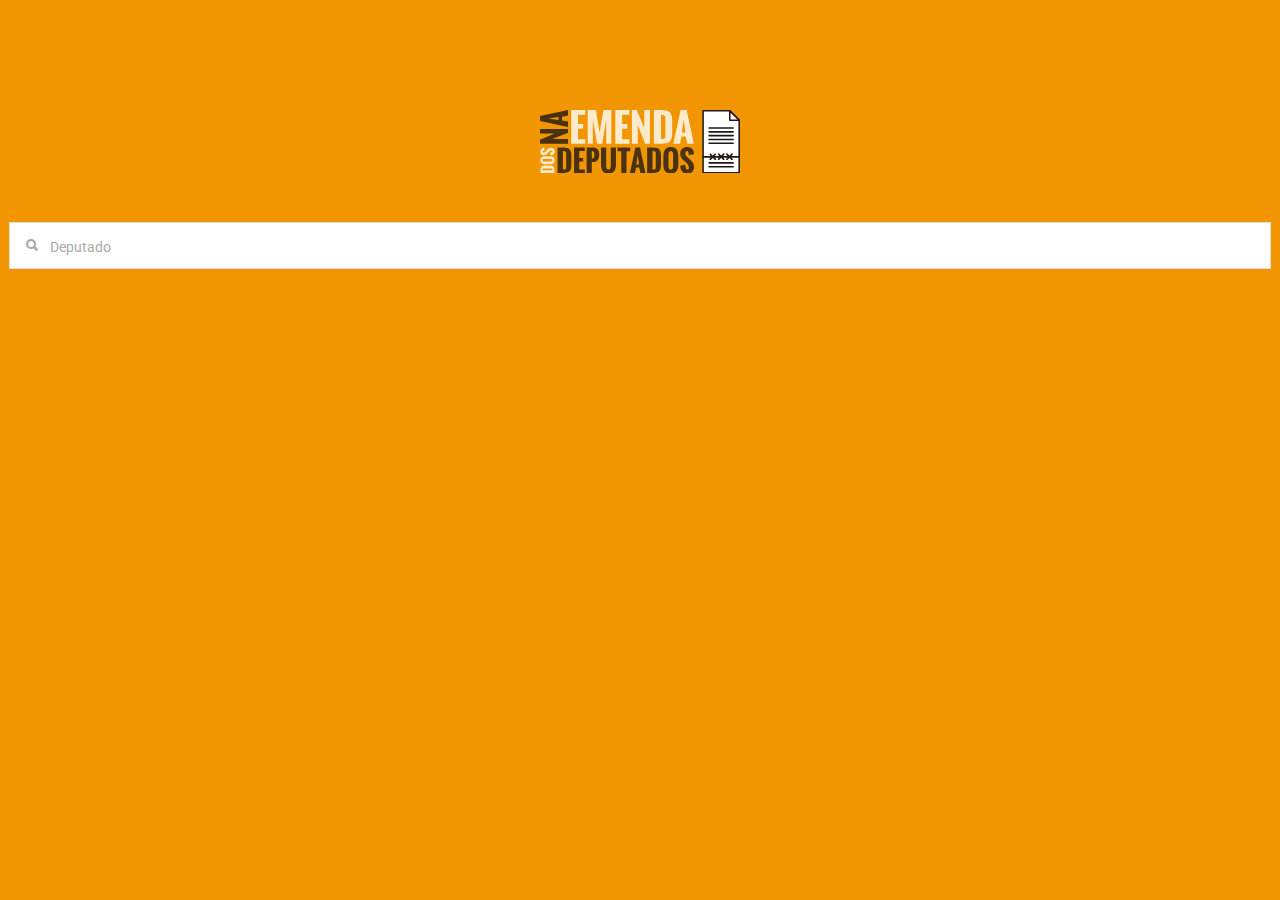
==== index.html @ 69b8b3ae "Deploy app on gh-pages" ====
<!DOCTYPE html>
<html>
  <head>
    <meta charset="utf-8">
    <meta name="viewport" content="initial-scale=1, maximum-scale=1, user-scalable=no, width=device-width">
    <title>Na Emenda do Deputado</title>

    <link href="lib/ionic/css/ionic.css" rel="stylesheet">
    <link href="css/style.css" rel="stylesheet">
    <link href="https://fonts.googleapis.com/css?family=Roboto%3A400%2C700%2C300" rel="stylesheet" type="text/css">

    <!-- IF using Sass (run gulp sass first), then uncomment below and remove the CSS includes above
    <link href="css/ionic.app.css" rel="stylesheet">
    -->

    <!-- ionic/angularjs js -->
    <script src="lib/ionic/js/ionic.bundle.js"></script>

    <!-- cordova script (this will be a 404 during development) -->
    <script src="cordova.js"></script>

    <!-- your app's js -->
    <script src="js/app.js"></script>
    <script src="js/controllers.js"></script>
  </head>

  <body ng-app="emenda">
    <ion-nav-view></ion-nav-view>
  </body>
</html>
---- lib/ionic/css/ionic.css ----
@charset "UTF-8";
/*!
 * Copyright 2015 Drifty Co.
 * http://drifty.com/
 *
 * Ionic, v1.2.4
 * A powerful HTML5 mobile app framework.
 * http://ionicframework.com/
 *
 * By @maxlynch, @benjsperry, @adamdbradley <3
 *
 * Licensed under the MIT license. Please see LICENSE for more information.
 *
 */
/*!
  Ionicons, v2.0.1
  Created by Ben Sperry for the Ionic Framework, http://ionicons.com/
  https://twitter.com/benjsperry  https://twitter.com/ionicframework
  MIT License: https://github.com/driftyco/ionicons

  Android-style icons originally built by Google’s
  Material Design Icons: https://github.com/google/material-design-icons
  used under CC BY http://creativecommons.org/licenses/by/4.0/
  Modified icons to fit ionicon’s grid from original.
*/
@font-face {
  font-family: "Ionicons";
  src: url("../fonts/ionicons.eot?v=2.0.1");
  src: url("../fonts/ionicons.eot?v=2.0.1#iefix") format("embedded-opentype"), url("../fonts/ionicons.ttf?v=2.0.1") format("truetype"), url("../fonts/ionicons.woff?v=2.0.1") format("woff"), url("../fonts/ionicons.woff") format("woff"), url("../fonts/ionicons.svg?v=2.0.1#Ionicons") format("svg");
  font-weight: normal;
  font-style: normal; }

.ion, .ionicons,
.ion-alert:before,
.ion-alert-circled:before,
.ion-android-add:before,
.ion-android-add-circle:before,
.ion-android-alarm-clock:before,
.ion-android-alert:before,
.ion-android-apps:before,
.ion-android-archive:before,
.ion-android-arrow-back:before,
.ion-android-arrow-down:before,
.ion-android-arrow-dropdown:before,
.ion-android-arrow-dropdown-circle:before,
.ion-android-arrow-dropleft:before,
.ion-android-arrow-dropleft-circle:before,
.ion-android-arrow-dropright:before,
.ion-android-arrow-dropright-circle:before,
.ion-android-arrow-dropup:before,
.ion-android-arrow-dropup-circle:before,
.ion-android-arrow-forward:before,
.ion-android-arrow-up:before,
.ion-android-attach:before,
.ion-android-bar:before,
.ion-android-bicycle:before,
.ion-android-boat:before,
.ion-android-bookmark:before,
.ion-android-bulb:before,
.ion-android-bus:before,
.ion-android-calendar:before,
.ion-android-call:before,
.ion-android-camera:before,
.ion-android-cancel:before,
.ion-android-car:before,
.ion-android-cart:before,
.ion-android-chat:before,
.ion-android-checkbox:before,
.ion-android-checkbox-blank:before,
.ion-android-checkbox-outline:before,
.ion-android-checkbox-outline-blank:before,
.ion-android-checkmark-circle:before,
.ion-android-clipboard:before,
.ion-android-close:before,
.ion-android-cloud:before,
.ion-android-cloud-circle:before,
.ion-android-cloud-done:before,
.ion-android-cloud-outline:before,
.ion-android-color-palette:before,
.ion-android-compass:before,
.ion-android-contact:before,
.ion-android-contacts:before,
.ion-android-contract:before,
.ion-android-create:before,
.ion-android-delete:before,
.ion-android-desktop:before,
.ion-android-document:before,
.ion-android-done:before,
.ion-android-done-all:before,
.ion-android-download:before,
.ion-android-drafts:before,
.ion-android-exit:before,
.ion-android-expand:before,
.ion-android-favorite:before,
.ion-android-favorite-outline:before,
.ion-android-film:before,
.ion-android-folder:before,
.ion-android-folder-open:before,
.ion-android-funnel:before,
.ion-android-globe:before,
.ion-android-hand:before,
.ion-android-hangout:before,
.ion-android-happy:before,
.ion-android-home:before,
.ion-android-image:before,
.ion-android-laptop:before,
.ion-android-list:before,
.ion-android-locate:before,
.ion-android-lock:before,
.ion-android-mail:before,
.ion-android-map:before,
.ion-android-menu:before,
.ion-android-microphone:before,
.ion-android-microphone-off:before,
.ion-android-more-horizontal:before,
.ion-android-more-vertical:before,
.ion-android-navigate:before,
.ion-android-notifications:before,
.ion-android-notifications-none:before,
.ion-android-notifications-off:before,
.ion-android-open:before,
.ion-android-options:before,
.ion-android-people:before,
.ion-android-person:before,
.ion-android-person-add:before,
.ion-android-phone-landscape:before,
.ion-android-phone-portrait:before,
.ion-android-pin:before,
.ion-android-plane:before,
.ion-android-playstore:before,
.ion-android-print:before,
.ion-android-radio-button-off:before,
.ion-android-radio-button-on:before,
.ion-android-refresh:before,
.ion-android-remove:before,
.ion-android-remove-circle:before,
.ion-android-restaurant:before,
.ion-android-sad:before,
.ion-android-search:before,
.ion-android-send:before,
.ion-android-settings:before,
.ion-android-share:before,
.ion-android-share-alt:before,
.ion-android-star:before,
.ion-android-star-half:before,
.ion-android-star-outline:before,
.ion-android-stopwatch:before,
.ion-android-subway:before,
.ion-android-sunny:before,
.ion-android-sync:before,
.ion-android-textsms:before,
.ion-android-time:before,
.ion-android-train:before,
.ion-android-unlock:before,
.ion-android-upload:before,
.ion-android-volume-down:before,
.ion-android-volume-mute:before,
.ion-android-volume-off:before,
.ion-android-volume-up:before,
.ion-android-walk:before,
.ion-android-warning:before,
.ion-android-watch:before,
.ion-android-wifi:before,
.ion-aperture:before,
.ion-archive:before,
.ion-arrow-down-a:before,
.ion-arrow-down-b:before,
.ion-arrow-down-c:before,
.ion-arrow-expand:before,
.ion-arrow-graph-down-left:before,
.ion-arrow-graph-down-right:before,
.ion-arrow-graph-up-left:before,
.ion-arrow-graph-up-right:before,
.ion-arrow-left-a:before,
.ion-arrow-left-b:before,
.ion-arrow-left-c:before,
.ion-arrow-move:before,
.ion-arrow-resize:before,
.ion-arrow-return-left:before,
.ion-arrow-return-right:before,
.ion-arrow-right-a:before,
.ion-arrow-right-b:before,
.ion-arrow-right-c:before,
.ion-arrow-shrink:before,
.ion-arrow-swap:before,
.ion-arrow-up-a:before,
.ion-arrow-up-b:before,
.ion-arrow-up-c:before,
.ion-asterisk:before,
.ion-at:before,
.ion-backspace:before,
.ion-backspace-outline:before,
.ion-bag:before,
.ion-battery-charging:before,
.ion-battery-empty:before,
.ion-battery-full:before,
.ion-battery-half:before,
.ion-battery-low:before,
.ion-beaker:before,
.ion-beer:before,
.ion-bluetooth:before,
.ion-bonfire:before,
.ion-bookmark:before,
.ion-bowtie:before,
.ion-briefcase:before,
.ion-bug:before,
.ion-calculator:before,
.ion-calendar:before,
.ion-camera:before,
.ion-card:before,
.ion-cash:before,
.ion-chatbox:before,
.ion-chatbox-working:before,
.ion-chatboxes:before,
.ion-chatbubble:before,
.ion-chatbubble-working:before,
.ion-chatbubbles:before,
.ion-checkmark:before,
.ion-checkmark-circled:before,
.ion-checkmark-round:before,
.ion-chevron-down:before,
.ion-chevron-left:before,
.ion-chevron-right:before,
.ion-chevron-up:before,
.ion-clipboard:before,
.ion-clock:before,
.ion-close:before,
.ion-close-circled:before,
.ion-close-round:before,
.ion-closed-captioning:before,
.ion-cloud:before,
.ion-code:before,
.ion-code-download:before,
.ion-code-working:before,
.ion-coffee:before,
.ion-compass:before,
.ion-compose:before,
.ion-connection-bars:before,
.ion-contrast:before,
.ion-crop:before,
.ion-cube:before,
.ion-disc:before,
.ion-document:before,
.ion-document-text:before,
.ion-drag:before,
.ion-earth:before,
.ion-easel:before,
.ion-edit:before,
.ion-egg:before,
.ion-eject:before,
.ion-email:before,
.ion-email-unread:before,
.ion-erlenmeyer-flask:before,
.ion-erlenmeyer-flask-bubbles:before,
.ion-eye:before,
.ion-eye-disabled:before,
.ion-female:before,
.ion-filing:before,
.ion-film-marker:before,
.ion-fireball:before,
.ion-flag:before,
.ion-flame:before,
.ion-flash:before,
.ion-flash-off:before,
.ion-folder:before,
.ion-fork:before,
.ion-fork-repo:before,
.ion-forward:before,
.ion-funnel:before,
.ion-gear-a:before,
.ion-gear-b:before,
.ion-grid:before,
.ion-hammer:before,
.ion-happy:before,
.ion-happy-outline:before,
.ion-headphone:before,
.ion-heart:before,
.ion-heart-broken:before,
.ion-help:before,
.ion-help-buoy:before,
.ion-help-circled:before,
.ion-home:before,
.ion-icecream:before,
.ion-image:before,
.ion-images:before,
.ion-information:before,
.ion-information-circled:before,
.ion-ionic:before,
.ion-ios-alarm:before,
.ion-ios-alarm-outline:before,
.ion-ios-albums:before,
.ion-ios-albums-outline:before,
.ion-ios-americanfootball:before,
.ion-ios-americanfootball-outline:before,
.ion-ios-analytics:before,
.ion-ios-analytics-outline:before,
.ion-ios-arrow-back:before,
.ion-ios-arrow-down:before,
.ion-ios-arrow-forward:before,
.ion-ios-arrow-left:before,
.ion-ios-arrow-right:before,
.ion-ios-arrow-thin-down:before,
.ion-ios-arrow-thin-left:before,
.ion-ios-arrow-thin-right:before,
.ion-ios-arrow-thin-up:before,
.ion-ios-arrow-up:before,
.ion-ios-at:before,
.ion-ios-at-outline:before,
.ion-ios-barcode:before,
.ion-ios-barcode-outline:before,
.ion-ios-baseball:before,
.ion-ios-baseball-outline:before,
.ion-ios-basketball:before,
.ion-ios-basketball-outline:before,
.ion-ios-bell:before,
.ion-ios-bell-outline:before,
.ion-ios-body:before,
.ion-ios-body-outline:before,
.ion-ios-bolt:before,
.ion-ios-bolt-outline:before,
.ion-ios-book:before,
.ion-ios-book-outline:before,
.ion-ios-bookmarks:before,
.ion-ios-bookmarks-outline:before,
.ion-ios-box:before,
.ion-ios-box-outline:before,
.ion-ios-briefcase:before,
.ion-ios-briefcase-outline:before,
.ion-ios-browsers:before,
.ion-ios-browsers-outline:before,
.ion-ios-calculator:before,
.ion-ios-calculator-outline:before,
.ion-ios-calendar:before,
.ion-ios-calendar-outline:before,
.ion-ios-camera:before,
.ion-ios-camera-outline:before,
.ion-ios-cart:before,
.ion-ios-cart-outline:before,
.ion-ios-chatboxes:before,
.ion-ios-chatboxes-outline:before,
.ion-ios-chatbubble:before,
.ion-ios-chatbubble-outline:before,
.ion-ios-checkmark:before,
.ion-ios-checkmark-empty:before,
.ion-ios-checkmark-outline:before,
.ion-ios-circle-filled:before,
.ion-ios-circle-outline:before,
.ion-ios-clock:before,
.ion-ios-clock-outline:before,
.ion-ios-close:before,
.ion-ios-close-empty:before,
.ion-ios-close-outline:before,
.ion-ios-cloud:before,
.ion-ios-cloud-download:before,
.ion-ios-cloud-download-outline:before,
.ion-ios-cloud-outline:before,
.ion-ios-cloud-upload:before,
.ion-ios-cloud-upload-outline:before,
.ion-ios-cloudy:before,
.ion-ios-cloudy-night:before,
.ion-ios-cloudy-night-outline:before,
.ion-ios-cloudy-outline:before,
.ion-ios-cog:before,
.ion-ios-cog-outline:before,
.ion-ios-color-filter:before,
.ion-ios-color-filter-outline:before,
.ion-ios-color-wand:before,
.ion-ios-color-wand-outline:before,
.ion-ios-compose:before,
.ion-ios-compose-outline:before,
.ion-ios-contact:before,
.ion-ios-contact-outline:before,
.ion-ios-copy:before,
.ion-ios-copy-outline:before,
.ion-ios-crop:before,
.ion-ios-crop-strong:before,
.ion-ios-download:before,
.ion-ios-download-outline:before,
.ion-ios-drag:before,
.ion-ios-email:before,
.ion-ios-email-outline:before,
.ion-ios-eye:before,
.ion-ios-eye-outline:before,
.ion-ios-fastforward:before,
.ion-ios-fastforward-outline:before,
.ion-ios-filing:before,
.ion-ios-filing-outline:before,
.ion-ios-film:before,
.ion-ios-film-outline:before,
.ion-ios-flag:before,
.ion-ios-flag-outline:before,
.ion-ios-flame:before,
.ion-ios-flame-outline:before,
.ion-ios-flask:before,
.ion-ios-flask-outline:before,
.ion-ios-flower:before,
.ion-ios-flower-outline:before,
.ion-ios-folder:before,
.ion-ios-folder-outline:before,
.ion-ios-football:before,
.ion-ios-football-outline:before,
.ion-ios-game-controller-a:before,
.ion-ios-game-controller-a-outline:before,
.ion-ios-game-controller-b:before,
.ion-ios-game-controller-b-outline:before,
.ion-ios-gear:before,
.ion-ios-gear-outline:before,
.ion-ios-glasses:before,
.ion-ios-glasses-outline:before,
.ion-ios-grid-view:before,
.ion-ios-grid-view-outline:before,
.ion-ios-heart:before,
.ion-ios-heart-outline:before,
.ion-ios-help:before,
.ion-ios-help-empty:before,
.ion-ios-help-outline:before,
.ion-ios-home:before,
.ion-ios-home-outline:before,
.ion-ios-infinite:before,
.ion-ios-infinite-outline:before,
.ion-ios-information:before,
.ion-ios-information-empty:before,
.ion-ios-information-outline:before,
.ion-ios-ionic-outline:before,
.ion-ios-keypad:before,
.ion-ios-keypad-outline:before,
.ion-ios-lightbulb:before,
.ion-ios-lightbulb-outline:before,
.ion-ios-list:before,
.ion-ios-list-outline:before,
.ion-ios-location:before,
.ion-ios-location-outline:before,
.ion-ios-locked:before,
.ion-ios-locked-outline:before,
.ion-ios-loop:before,
.ion-ios-loop-strong:before,
.ion-ios-medical:before,
.ion-ios-medical-outline:before,
.ion-ios-medkit:before,
.ion-ios-medkit-outline:before,
.ion-ios-mic:before,
.ion-ios-mic-off:before,
.ion-ios-mic-outline:before,
.ion-ios-minus:before,
.ion-ios-minus-empty:before,
.ion-ios-minus-outline:before,
.ion-ios-monitor:before,
.ion-ios-monitor-outline:before,
.ion-ios-moon:before,
.ion-ios-moon-outline:before,
.ion-ios-more:before,
.ion-ios-more-outline:before,
.ion-ios-musical-note:before,
.ion-ios-musical-notes:before,
.ion-ios-navigate:before,
.ion-ios-navigate-outline:before,
.ion-ios-nutrition:before,
.ion-ios-nutrition-outline:before,
.ion-ios-paper:before,
.ion-ios-paper-outline:before,
.ion-ios-paperplane:before,
.ion-ios-paperplane-outline:before,
.ion-ios-partlysunny:before,
.ion-ios-partlysunny-outline:before,
.ion-ios-pause:before,
.ion-ios-pause-outline:before,
.ion-ios-paw:before,
.ion-ios-paw-outline:before,
.ion-ios-people:before,
.ion-ios-people-outline:before,
.ion-ios-person:before,
.ion-ios-person-outline:before,
.ion-ios-personadd:before,
.ion-ios-personadd-outline:before,
.ion-ios-photos:before,
.ion-ios-photos-outline:before,
.ion-ios-pie:before,
.ion-ios-pie-outline:before,
.ion-ios-pint:before,
.ion-ios-pint-outline:before,
.ion-ios-play:before,
.ion-ios-play-outline:before,
.ion-ios-plus:before,
.ion-ios-plus-empty:before,
.ion-ios-plus-outline:before,
.ion-ios-pricetag:before,
.ion-ios-pricetag-outline:before,
.ion-ios-pricetags:before,
.ion-ios-pricetags-outline:before,
.ion-ios-printer:before,
.ion-ios-printer-outline:before,
.ion-ios-pulse:before,
.ion-ios-pulse-strong:before,
.ion-ios-rainy:before,
.ion-ios-rainy-outline:before,
.ion-ios-recording:before,
.ion-ios-recording-outline:before,
.ion-ios-redo:before,
.ion-ios-redo-outline:before,
.ion-ios-refresh:before,
.ion-ios-refresh-empty:before,
.ion-ios-refresh-outline:before,
.ion-ios-reload:before,
.ion-ios-reverse-camera:before,
.ion-ios-reverse-camera-outline:before,
.ion-ios-rewind:before,
.ion-ios-rewind-outline:before,
.ion-ios-rose:before,
.ion-ios-rose-outline:before,
.ion-ios-search:before,
.ion-ios-search-strong:before,
.ion-ios-settings:before,
.ion-ios-settings-strong:before,
.ion-ios-shuffle:before,
.ion-ios-shuffle-strong:before,
.ion-ios-skipbackward:before,
.ion-ios-skipbackward-outline:before,
.ion-ios-skipforward:before,
.ion-ios-skipforward-outline:before,
.ion-ios-snowy:before,
.ion-ios-speedometer:before,
.ion-ios-speedometer-outline:before,
.ion-ios-star:before,
.ion-ios-star-half:before,
.ion-ios-star-outline:before,
.ion-ios-stopwatch:before,
.ion-ios-stopwatch-outline:before,
.ion-ios-sunny:before,
.ion-ios-sunny-outline:before,
.ion-ios-telephone:before,
.ion-ios-telephone-outline:before,
.ion-ios-tennisball:before,
.ion-ios-tennisball-outline:before,
.ion-ios-thunderstorm:before,
.ion-ios-thunderstorm-outline:before,
.ion-ios-time:before,
.ion-ios-time-outline:before,
.ion-ios-timer:before,
.ion-ios-timer-outline:before,
.ion-ios-toggle:before,
.ion-ios-toggle-outline:before,
.ion-ios-trash:before,
.ion-ios-trash-outline:before,
.ion-ios-undo:before,
.ion-ios-undo-outline:before,
.ion-ios-unlocked:before,
.ion-ios-unlocked-outline:before,
.ion-ios-upload:before,
.ion-ios-upload-outline:before,
.ion-ios-videocam:before,
.ion-ios-videocam-outline:before,
.ion-ios-volume-high:before,
.ion-ios-volume-low:before,
.ion-ios-wineglass:before,
.ion-ios-wineglass-outline:before,
.ion-ios-world:before,
.ion-ios-world-outline:before,
.ion-ipad:before,
.ion-iphone:before,
.ion-ipod:before,
.ion-jet:before,
.ion-key:before,
.ion-knife:before,
.ion-laptop:before,
.ion-leaf:before,
.ion-levels:before,
.ion-lightbulb:before,
.ion-link:before,
.ion-load-a:before,
.ion-load-b:before,
.ion-load-c:before,
.ion-load-d:before,
.ion-location:before,
.ion-lock-combination:before,
.ion-locked:before,
.ion-log-in:before,
.ion-log-out:before,
.ion-loop:before,
.ion-magnet:before,
.ion-male:before,
.ion-man:before,
.ion-map:before,
.ion-medkit:before,
.ion-merge:before,
.ion-mic-a:before,
.ion-mic-b:before,
.ion-mic-c:before,
.ion-minus:before,
.ion-minus-circled:before,
.ion-minus-round:before,
.ion-model-s:before,
.ion-monitor:before,
.ion-more:before,
.ion-mouse:before,
.ion-music-note:before,
.ion-navicon:before,
.ion-navicon-round:before,
.ion-navigate:before,
.ion-network:before,
.ion-no-smoking:before,
.ion-nuclear:before,
.ion-outlet:before,
.ion-paintbrush:before,
.ion-paintbucket:before,
.ion-paper-airplane:before,
.ion-paperclip:before,
.ion-pause:before,
.ion-person:before,
.ion-person-add:before,
.ion-person-stalker:before,
.ion-pie-graph:before,
.ion-pin:before,
.ion-pinpoint:before,
.ion-pizza:before,
.ion-plane:before,
.ion-planet:before,
.ion-play:before,
.ion-playstation:before,
.ion-plus:before,
.ion-plus-circled:before,
.ion-plus-round:before,
.ion-podium:before,
.ion-pound:before,
.ion-power:before,
.ion-pricetag:before,
.ion-pricetags:before,
.ion-printer:before,
.ion-pull-request:before,
.ion-qr-scanner:before,
.ion-quote:before,
.ion-radio-waves:before,
.ion-record:before,
.ion-refresh:before,
.ion-reply:before,
.ion-reply-all:before,
.ion-ribbon-a:before,
.ion-ribbon-b:before,
.ion-sad:before,
.ion-sad-outline:before,
.ion-scissors:before,
.ion-search:before,
.ion-settings:before,
.ion-share:before,
.ion-shuffle:before,
.ion-skip-backward:before,
.ion-skip-forward:before,
.ion-social-android:before,
.ion-social-android-outline:before,
.ion-social-angular:before,
.ion-social-angular-outline:before,
.ion-social-apple:before,
.ion-social-apple-outline:before,
.ion-social-bitcoin:before,
.ion-social-bitcoin-outline:before,
.ion-social-buffer:before,
.ion-social-buffer-outline:before,
.ion-social-chrome:before,
.ion-social-chrome-outline:before,
.ion-social-codepen:before,
.ion-social-codepen-outline:before,
.ion-social-css3:before,
.ion-social-css3-outline:before,
.ion-social-designernews:before,
.ion-social-designernews-outline:before,
.ion-social-dribbble:before,
.ion-social-dribbble-outline:before,
.ion-social-dropbox:before,
.ion-social-dropbox-outline:before,
.ion-social-euro:before,
.ion-social-euro-outline:before,
.ion-social-facebook:before,
.ion-social-facebook-outline:before,
.ion-social-foursquare:before,
.ion-social-foursquare-outline:before,
.ion-social-freebsd-devil:before,
.ion-social-github:before,
.ion-social-github-outline:before,
.ion-social-google:before,
.ion-social-google-outline:before,
.ion-social-googleplus:before,
.ion-social-googleplus-outline:before,
.ion-social-hackernews:before,
.ion-social-hackernews-outline:before,
.ion-social-html5:before,
.ion-social-html5-outline:before,
.ion-social-instagram:before,
.ion-social-instagram-outline:before,
.ion-social-javascript:before,
.ion-social-javascript-outline:before,
.ion-social-linkedin:before,
.ion-social-linkedin-outline:before,
.ion-social-markdown:before,
.ion-social-nodejs:before,
.ion-social-octocat:before,
.ion-social-pinterest:before,
.ion-social-pinterest-outline:before,
.ion-social-python:before,
.ion-social-reddit:before,
.ion-social-reddit-outline:before,
.ion-social-rss:before,
.ion-social-rss-outline:before,
.ion-social-sass:before,
.ion-social-skype:before,
.ion-social-skype-outline:before,
.ion-social-snapchat:before,
.ion-social-snapchat-outline:before,
.ion-social-tumblr:before,
.ion-social-tumblr-outline:before,
.ion-social-tux:before,
.ion-social-twitch:before,
.ion-social-twitch-outline:before,
.ion-social-twitter:before,
.ion-social-twitter-outline:before,
.ion-social-usd:before,
.ion-social-usd-outline:before,
.ion-social-vimeo:before,
.ion-social-vimeo-outline:before,
.ion-social-whatsapp:before,
.ion-social-whatsapp-outline:before,
.ion-social-windows:before,
.ion-social-windows-outline:before,
.ion-social-wordpress:before,
.ion-social-wordpress-outline:before,
.ion-social-yahoo:before,
.ion-social-yahoo-outline:before,
.ion-social-yen:before,
.ion-social-yen-outline:before,
.ion-social-youtube:before,
.ion-social-youtube-outline:before,
.ion-soup-can:before,
.ion-soup-can-outline:before,
.ion-speakerphone:before,
.ion-speedometer:before,
.ion-spoon:before,
.ion-star:before,
.ion-stats-bars:before,
.ion-steam:before,
.ion-stop:before,
.ion-thermometer:before,
.ion-thumbsdown:before,
.ion-thumbsup:before,
.ion-toggle:before,
.ion-toggle-filled:before,
.ion-transgender:before,
.ion-trash-a:before,
.ion-trash-b:before,
.ion-trophy:before,
.ion-tshirt:before,
.ion-tshirt-outline:before,
.ion-umbrella:before,
.ion-university:before,
.ion-unlocked:before,
.ion-upload:before,
.ion-usb:before,
.ion-videocamera:before,
.ion-volume-high:before,
.ion-volume-low:before,
.ion-volume-medium:before,
.ion-volume-mute:before,
.ion-wand:before,
.ion-waterdrop:before,
.ion-wifi:before,
.ion-wineglass:before,
.ion-woman:before,
.ion-wrench:before,
.ion-xbox:before {
  display: inline-block;
  font-family: "Ionicons";
  speak: none;
  font-style: normal;
  font-weight: normal;
  font-variant: normal;
  text-transform: none;
  text-rendering: auto;
  line-height: 1;
  -webkit-font-smoothing: antialiased;
  -moz-osx-font-smoothing: grayscale; }

.ion-alert:before {
  content: ""; }

.ion-alert-circled:before {
  content: ""; }

.ion-android-add:before {
  content: ""; }

.ion-android-add-circle:before {
  content: ""; }

.ion-android-alarm-clock:before {
  content: ""; }

.ion-android-alert:before {
  content: ""; }

.ion-android-apps:before {
  content: ""; }

.ion-android-archive:before {
  content: ""; }

.ion-android-arrow-back:before {
  content: ""; }

.ion-android-arrow-down:before {
  content: ""; }

.ion-android-arrow-dropdown:before {
  content: ""; }

.ion-android-arrow-dropdown-circle:before {
  content: ""; }

.ion-android-arrow-dropleft:before {
  content: ""; }

.ion-android-arrow-dropleft-circle:before {
  content: ""; }

.ion-android-arrow-dropright:before {
  content: ""; }

.ion-android-arrow-dropright-circle:before {
  content: ""; }

.ion-android-arrow-dropup:before {
  content: ""; }

.ion-android-arrow-dropup-circle:before {
  content: ""; }

.ion-android-arrow-forward:before {
  content: ""; }

.ion-android-arrow-up:before {
  content: ""; }

.ion-android-attach:before {
  content: ""; }

.ion-android-bar:before {
  content: ""; }

.ion-android-bicycle:before {
  content: ""; }

.ion-android-boat:before {
  content: ""; }

.ion-android-bookmark:before {
  content: ""; }

.ion-android-bulb:before {
  content: ""; }

.ion-android-bus:before {
  content: ""; }

.ion-android-calendar:before {
  content: ""; }

.ion-android-call:before {
  content: ""; }

.ion-android-camera:before {
  content: ""; }

.ion-android-cancel:before {
  content: ""; }

.ion-android-car:before {
  content: ""; }

.ion-android-cart:before {
  content: ""; }

.ion-android-chat:before {
  content: ""; }

.ion-android-checkbox:before {
  content: ""; }

.ion-android-checkbox-blank:before {
  content: ""; }

.ion-android-checkbox-outline:before {
  content: ""; }

.ion-android-checkbox-outline-blank:before {
  content: ""; }

.ion-android-checkmark-circle:before {
  content: ""; }

.ion-android-clipboard:before {
  content: ""; }

.ion-android-close:before {
  content: ""; }

.ion-android-cloud:before {
  content: ""; }

.ion-android-cloud-circle:before {
  content: ""; }

.ion-android-cloud-done:before {
  content: ""; }

.ion-android-cloud-outline:before {
  content: ""; }

.ion-android-color-palette:before {
  content: ""; }

.ion-android-compass:before {
  content: ""; }

.ion-android-contact:before {
  content: ""; }

.ion-android-contacts:before {
  content: ""; }

.ion-android-contract:before {
  content: ""; }

.ion-android-create:before {
  content: ""; }

.ion-android-delete:before {
  content: ""; }

.ion-android-desktop:before {
  content: ""; }

.ion-android-document:before {
  content: ""; }

.ion-android-done:before {
  content: ""; }

.ion-android-done-all:before {
  content: ""; }

.ion-android-download:before {
  content: ""; }

.ion-android-drafts:before {
  content: ""; }

.ion-android-exit:before {
  content: ""; }

.ion-android-expand:before {
  content: ""; }

.ion-android-favorite:before {
  content: ""; }

.ion-android-favorite-outline:before {
  content: ""; }

.ion-android-film:before {
  content: ""; }

.ion-android-folder:before {
  content: ""; }

.ion-android-folder-open:before {
  content: ""; }

.ion-android-funnel:before {
  content: ""; }

.ion-android-globe:before {
  content: ""; }

.ion-android-hand:before {
  content: ""; }

.ion-android-hangout:before {
  content: ""; }

.ion-android-happy:before {
  content: ""; }

.ion-android-home:before {
  content: ""; }

.ion-android-image:before {
  content: ""; }

.ion-android-laptop:before {
  content: ""; }

.ion-android-list:before {
  content: ""; }

.ion-android-locate:before {
  content: ""; }

.ion-android-lock:before {
  content: ""; }

.ion-android-mail:before {
  content: ""; }

.ion-android-map:before {
  content: ""; }

.ion-android-menu:before {
  content: ""; }

.ion-android-microphone:before {
  content: ""; }

.ion-android-microphone-off:before {
  content: ""; }

.ion-android-more-horizontal:before {
  content: ""; }

.ion-android-more-vertical:before {
  content: ""; }

.ion-android-navigate:before {
  content: ""; }

.ion-android-notifications:before {
  content: ""; }

.ion-android-notifications-none:before {
  content: ""; }

.ion-android-notifications-off:before {
  content: ""; }

.ion-android-open:before {
  content: ""; }

.ion-android-options:before {
  content: ""; }

.ion-android-people:before {
  content: ""; }

.ion-android-person:before {
  content: ""; }

.ion-android-person-add:before {
  content: ""; }

.ion-android-phone-landscape:before {
  content: ""; }

.ion-android-phone-portrait:before {
  content: ""; }

.ion-android-pin:before {
  content: ""; }

.ion-android-plane:before {
  content: ""; }

.ion-android-playstore:before {
  content: ""; }

.ion-android-print:before {
  content: ""; }

.ion-android-radio-button-off:before {
  content: ""; }

.ion-android-radio-button-on:before {
  content: ""; }

.ion-android-refresh:before {
  content: ""; }

.ion-android-remove:before {
  content: ""; }

.ion-android-remove-circle:before {
  content: ""; }

.ion-android-restaurant:before {
  content: ""; }

.ion-android-sad:before {
  content: ""; }

.ion-android-search:before {
  content: ""; }

.ion-android-send:before {
  content: ""; }

.ion-android-settings:before {
  content: ""; }

.ion-android-share:before {
  content: ""; }

.ion-android-share-alt:before {
  content: ""; }

.ion-android-star:before {
  content: ""; }

.ion-android-star-half:before {
  content: ""; }

.ion-android-star-outline:before {
  content: ""; }

.ion-android-stopwatch:before {
  content: ""; }

.ion-android-subway:before {
  content: ""; }

.ion-android-sunny:before {
  content: ""; }

.ion-android-sync:before {
  content: ""; }

.ion-android-textsms:before {
  content: ""; }

.ion-android-time:before {
  content: ""; }

.ion-android-train:before {
  content: ""; }

.ion-android-unlock:before {
  content: ""; }

.ion-android-upload:before {
  content: ""; }

.ion-android-volume-down:before {
  content: ""; }

.ion-android-volume-mute:before {
  content: ""; }

.ion-android-volume-off:before {
  content: ""; }

.ion-android-volume-up:before {
  content: ""; }

.ion-android-walk:before {
  content: ""; }

.ion-android-warning:before {
  content: ""; }

.ion-android-watch:before {
  content: ""; }

.ion-android-wifi:before {
  content: ""; }

.ion-aperture:before {
  content: ""; }

.ion-archive:before {
  content: ""; }

.ion-arrow-down-a:before {
  content: ""; }

.ion-arrow-down-b:before {
  content: ""; }

.ion-arrow-down-c:before {
  content: ""; }

.ion-arrow-expand:before {
  content: ""; }

.ion-arrow-graph-down-left:before {
  content: ""; }

.ion-arrow-graph-down-right:before {
  content: ""; }

.ion-arrow-graph-up-left:before {
  content: ""; }

.ion-arrow-graph-up-right:before {
  content: ""; }

.ion-arrow-left-a:before {
  content: ""; }

.ion-arrow-left-b:before {
  content: ""; }

.ion-arrow-left-c:before {
  content: ""; }

.ion-arrow-move:before {
  content: ""; }

.ion-arrow-resize:before {
  content: ""; }

.ion-arrow-return-left:before {
  content: ""; }

.ion-arrow-return-right:before {
  content: ""; }

.ion-arrow-right-a:before {
  content: ""; }

.ion-arrow-right-b:before {
  content: ""; }

.ion-arrow-right-c:before {
  content: ""; }

.ion-arrow-shrink:before {
  content: ""; }

.ion-arrow-swap:before {
  content: ""; }

.ion-arrow-up-a:before {
  content: ""; }

.ion-arrow-up-b:before {
  content: ""; }

.ion-arrow-up-c:before {
  content: ""; }

.ion-asterisk:before {
  content: ""; }

.ion-at:before {
  content: ""; }

.ion-backspace:before {
  content: ""; }

.ion-backspace-outline:before {
  content: ""; }

.ion-bag:before {
  content: ""; }

.ion-battery-charging:before {
  content: ""; }

.ion-battery-empty:before {
  content: ""; }

.ion-battery-full:before {
  content: ""; }

.ion-battery-half:before {
  content: ""; }

.ion-battery-low:before {
  content: ""; }

.ion-beaker:before {
  content: ""; }

.ion-beer:before {
  content: ""; }

.ion-bluetooth:before {
  content: ""; }

.ion-bonfire:before {
  content: ""; }

.ion-bookmark:before {
  content: ""; }

.ion-bowtie:before {
  content: ""; }

.ion-briefcase:before {
  content: ""; }

.ion-bug:before {
  content: ""; }

.ion-calculator:before {
  content: ""; }

.ion-calendar:before {
  content: ""; }

.ion-camera:before {
  content: ""; }

.ion-card:before {
  content: ""; }

.ion-cash:before {
  content: ""; }

.ion-chatbox:before {
  content: ""; }

.ion-chatbox-working:before {
  content: ""; }

.ion-chatboxes:before {
  content: ""; }

.ion-chatbubble:before {
  content: ""; }

.ion-chatbubble-working:before {
  content: ""; }

.ion-chatbubbles:before {
  content: ""; }

.ion-checkmark:before {
  content: ""; }

.ion-checkmark-circled:before {
  content: ""; }

.ion-checkmark-round:before {
  content: ""; }

.ion-chevron-down:before {
  content: ""; }

.ion-chevron-left:before {
  content: ""; }

.ion-chevron-right:before {
  content: ""; }

.ion-chevron-up:before {
  content: ""; }

.ion-clipboard:before {
  content: ""; }

.ion-clock:before {
  content: ""; }

.ion-close:before {
  content: ""; }

.ion-close-circled:before {
  content: ""; }

.ion-close-round:before {
  content: ""; }

.ion-closed-captioning:before {
  content: ""; }

.ion-cloud:before {
  content: ""; }

.ion-code:before {
  content: ""; }

.ion-code-download:before {
  content: ""; }

.ion-code-working:before {
  content: ""; }

.ion-coffee:before {
  content: ""; }

.ion-compass:before {
  content: ""; }

.ion-compose:before {
  content: ""; }

.ion-connection-bars:before {
  content: ""; }

.ion-contrast:before {
  content: ""; }

.ion-crop:before {
  content: ""; }

.ion-cube:before {
  content: ""; }

.ion-disc:before {
  content: ""; }

.ion-document:before {
  content: ""; }

.ion-document-text:before {
  content: ""; }

.ion-drag:before {
  content: ""; }

.ion-earth:before {
  content: ""; }

.ion-easel:before {
  content: ""; }

.ion-edit:before {
  content: ""; }

.ion-egg:before {
  content: ""; }

.ion-eject:before {
  content: ""; }

.ion-email:before {
  content: ""; }

.ion-email-unread:before {
  content: ""; }

.ion-erlenmeyer-flask:before {
  content: ""; }

.ion-erlenmeyer-flask-bubbles:before {
  content: ""; }

.ion-eye:before {
  content: ""; }

.ion-eye-disabled:before {
  content: ""; }

.ion-female:before {
  content: ""; }

.ion-filing:before {
  content: ""; }

.ion-film-marker:before {
  content: ""; }

.ion-fireball:before {
  content: ""; }

.ion-flag:before {
  content: ""; }

.ion-flame:before {
  content: ""; }

.ion-flash:before {
  content: ""; }

.ion-flash-off:before {
  content: ""; }

.ion-folder:before {
  content: ""; }

.ion-fork:before {
  content: ""; }

.ion-fork-repo:before {
  content: ""; }

.ion-forward:before {
  content: ""; }

.ion-funnel:before {
  content: ""; }

.ion-gear-a:before {
  content: ""; }

.ion-gear-b:before {
  content: ""; }

.ion-grid:before {
  content: ""; }

.ion-hammer:before {
  content: ""; }

.ion-happy:before {
  content: ""; }

.ion-happy-outline:before {
  content: ""; }

.ion-headphone:before {
  content: ""; }

.ion-heart:before {
  content: ""; }

.ion-heart-broken:before {
  content: ""; }

.ion-help:before {
  content: ""; }

.ion-help-buoy:before {
  content: ""; }

.ion-help-circled:before {
  content: ""; }

.ion-home:before {
  content: ""; }

.ion-icecream:before {
  content: ""; }

.ion-image:before {
  content: ""; }

.ion-images:before {
  content: ""; }

.ion-information:before {
  content: ""; }

.ion-information-circled:before {
  content: ""; }

.ion-ionic:before {
  content: ""; }

.ion-ios-alarm:before {
  content: ""; }

.ion-ios-alarm-outline:before {
  content: ""; }

.ion-ios-albums:before {
  content: ""; }

.ion-ios-albums-outline:before {
  content: ""; }

.ion-ios-americanfootball:before {
  content: ""; }

.ion-ios-americanfootball-outline:before {
  content: ""; }

.ion-ios-analytics:before {
  content: ""; }

.ion-ios-analytics-outline:before {
  content: ""; }

.ion-ios-arrow-back:before {
  content: ""; }

.ion-ios-arrow-down:before {
  content: ""; }

.ion-ios-arrow-forward:before {
  content: ""; }

.ion-ios-arrow-left:before {
  content: ""; }

.ion-ios-arrow-right:before {
  content: ""; }

.ion-ios-arrow-thin-down:before {
  content: ""; }

.ion-ios-arrow-thin-left:before {
  content: ""; }

.ion-ios-arrow-thin-right:before {
  content: ""; }

.ion-ios-arrow-thin-up:before {
  content: ""; }

.ion-ios-arrow-up:before {
  content: ""; }

.ion-ios-at:before {
  content: ""; }

.ion-ios-at-outline:before {
  content: ""; }

.ion-ios-barcode:before {
  content: ""; }

.ion-ios-barcode-outline:before {
  content: ""; }

.ion-ios-baseball:before {
  content: ""; }

.ion-ios-baseball-outline:before {
  content: ""; }

.ion-ios-basketball:before {
  content: ""; }

.ion-ios-basketball-outline:before {
  content: ""; }

.ion-ios-bell:before {
  content: ""; }

.ion-ios-bell-outline:before {
  content: ""; }

.ion-ios-body:before {
  content: ""; }

.ion-ios-body-outline:before {
  content: ""; }

.ion-ios-bolt:before {
  content: ""; }

.ion-ios-bolt-outline:before {
  content: ""; }

.ion-ios-book:before {
  content: ""; }

.ion-ios-book-outline:before {
  content: ""; }

.ion-ios-bookmarks:before {
  content: ""; }

.ion-ios-bookmarks-outline:before {
  content: ""; }

.ion-ios-box:before {
  content: ""; }

.ion-ios-box-outline:before {
  content: ""; }

.ion-ios-briefcase:before {
  content: ""; }

.ion-ios-briefcase-outline:before {
  content: ""; }

.ion-ios-browsers:before {
  content: ""; }

.ion-ios-browsers-outline:before {
  content: ""; }

.ion-ios-calculator:before {
  content: ""; }

.ion-ios-calculator-outline:before {
  content: ""; }

.ion-ios-calendar:before {
  content: ""; }

.ion-ios-calendar-outline:before {
  content: ""; }

.ion-ios-camera:before {
  content: ""; }

.ion-ios-camera-outline:before {
  content: ""; }

.ion-ios-cart:before {
  content: ""; }

.ion-ios-cart-outline:before {
  content: ""; }

.ion-ios-chatboxes:before {
  content: ""; }

.ion-ios-chatboxes-outline:before {
  content: ""; }

.ion-ios-chatbubble:before {
  content: ""; }

.ion-ios-chatbubble-outline:before {
  content: ""; }

.ion-ios-checkmark:before {
  content: ""; }

.ion-ios-checkmark-empty:before {
  content: ""; }

.ion-ios-checkmark-outline:before {
  content: ""; }

.ion-ios-circle-filled:before {
  content: ""; }

.ion-ios-circle-outline:before {
  content: ""; }

.ion-ios-clock:before {
  content: ""; }

.ion-ios-clock-outline:before {
  content: ""; }

.ion-ios-close:before {
  content: ""; }

.ion-ios-close-empty:before {
  content: ""; }

.ion-ios-close-outline:before {
  content: ""; }

.ion-ios-cloud:before {
  content: ""; }

.ion-ios-cloud-download:before {
  content: ""; }

.ion-ios-cloud-download-outline:before {
  content: ""; }

.ion-ios-cloud-outline:before {
  content: ""; }

.ion-ios-cloud-upload:before {
  content: ""; }

.ion-ios-cloud-upload-outline:before {
  content: ""; }

.ion-ios-cloudy:before {
  content: ""; }

.ion-ios-cloudy-night:before {
  content: ""; }

.ion-ios-cloudy-night-outline:before {
  content: ""; }

.ion-ios-cloudy-outline:before {
  content: ""; }

.ion-ios-cog:before {
  content: ""; }

.ion-ios-cog-outline:before {
  content: ""; }

.ion-ios-color-filter:before {
  content: ""; }

.ion-ios-color-filter-outline:before {
  content: ""; }

.ion-ios-color-wand:before {
  content: ""; }

.ion-ios-color-wand-outline:before {
  content: ""; }

.ion-ios-compose:before {
  content: ""; }

.ion-ios-compose-outline:before {
  content: ""; }

.ion-ios-contact:before {
  content: ""; }

.ion-ios-contact-outline:before {
  content: ""; }

.ion-ios-copy:before {
  content: ""; }

.ion-ios-copy-outline:before {
  content: ""; }

.ion-ios-crop:before {
  content: ""; }

.ion-ios-crop-strong:before {
  content: ""; }

.ion-ios-download:before {
  content: ""; }

.ion-ios-download-outline:before {
  content: ""; }

.ion-ios-drag:before {
  content: ""; }

.ion-ios-email:before {
  content: ""; }

.ion-ios-email-outline:before {
  content: ""; }

.ion-ios-eye:before {
  content: ""; }

.ion-ios-eye-outline:before {
  content: ""; }

.ion-ios-fastforward:before {
  content: ""; }

.ion-ios-fastforward-outline:before {
  content: ""; }

.ion-ios-filing:before {
  content: ""; }

.ion-ios-filing-outline:before {
  content: ""; }

.ion-ios-film:before {
  content: ""; }

.ion-ios-film-outline:before {
  content: ""; }

.ion-ios-flag:before {
  content: ""; }

.ion-ios-flag-outline:before {
  content: ""; }

.ion-ios-flame:before {
  content: ""; }

.ion-ios-flame-outline:before {
  content: ""; }

.ion-ios-flask:before {
  content: ""; }

.ion-ios-flask-outline:before {
  content: ""; }

.ion-ios-flower:before {
  content: ""; }

.ion-ios-flower-outline:before {
  content: ""; }

.ion-ios-folder:before {
  content: ""; }

.ion-ios-folder-outline:before {
  content: ""; }

.ion-ios-football:before {
  content: ""; }

.ion-ios-football-outline:before {
  content: ""; }

.ion-ios-game-controller-a:before {
  content: ""; }

.ion-ios-game-controller-a-outline:before {
  content: ""; }

.ion-ios-game-controller-b:before {
  content: ""; }

.ion-ios-game-controller-b-outline:before {
  content: ""; }

.ion-ios-gear:before {
  content: ""; }

.ion-ios-gear-outline:before {
  content: ""; }

.ion-ios-glasses:before {
  content: ""; }

.ion-ios-glasses-outline:before {
  content: ""; }

.ion-ios-grid-view:before {
  content: ""; }

.ion-ios-grid-view-outline:before {
  content: ""; }

.ion-ios-heart:before {
  content: ""; }

.ion-ios-heart-outline:before {
  content: ""; }

.ion-ios-help:before {
  content: ""; }

.ion-ios-help-empty:before {
  content: ""; }

.ion-ios-help-outline:before {
  content: ""; }

.ion-ios-home:before {
  content: ""; }

.ion-ios-home-outline:before {
  content: ""; }

.ion-ios-infinite:before {
  content: ""; }

.ion-ios-infinite-outline:before {
  content: ""; }

.ion-ios-information:before {
  content: ""; }

.ion-ios-information-empty:before {
  content: ""; }

.ion-ios-information-outline:before {
  content: ""; }

.ion-ios-ionic-outline:before {
  content: ""; }

.ion-ios-keypad:before {
  content: ""; }

.ion-ios-keypad-outline:before {
  content: ""; }

.ion-ios-lightbulb:before {
  content: ""; }

.ion-ios-lightbulb-outline:before {
  content: ""; }

.ion-ios-list:before {
  content: ""; }

.ion-ios-list-outline:before {
  content: ""; }

.ion-ios-location:before {
  content: ""; }

.ion-ios-location-outline:before {
  content: ""; }

.ion-ios-locked:before {
  content: ""; }

.ion-ios-locked-outline:before {
  content: ""; }

.ion-ios-loop:before {
  content: ""; }

.ion-ios-loop-strong:before {
  content: ""; }

.ion-ios-medical:before {
  content: ""; }

.ion-ios-medical-outline:before {
  content: ""; }

.ion-ios-medkit:before {
  content: ""; }

.ion-ios-medkit-outline:before {
  content: ""; }

.ion-ios-mic:before {
  content: ""; }

.ion-ios-mic-off:before {
  content: ""; }

.ion-ios-mic-outline:before {
  content: ""; }

.ion-ios-minus:before {
  content: ""; }

.ion-ios-minus-empty:before {
  content: ""; }

.ion-ios-minus-outline:before {
  content: ""; }

.ion-ios-monitor:before {
  content: ""; }

.ion-ios-monitor-outline:before {
  content: ""; }

.ion-ios-moon:before {
  content: ""; }

.ion-ios-moon-outline:before {
  content: ""; }

.ion-ios-more:before {
  content: ""; }

.ion-ios-more-outline:before {
  content: ""; }

.ion-ios-musical-note:before {
  content: ""; }

.ion-ios-musical-notes:before {
  content: ""; }

.ion-ios-navigate:before {
  content: ""; }

.ion-ios-navigate-outline:before {
  content: ""; }

.ion-ios-nutrition:before {
  content: ""; }

.ion-ios-nutrition-outline:before {
  content: ""; }

.ion-ios-paper:before {
  content: ""; }

.ion-ios-paper-outline:before {
  content: ""; }

.ion-ios-paperplane:before {
  content: ""; }

.ion-ios-paperplane-outline:before {
  content: ""; }

.ion-ios-partlysunny:before {
  content: ""; }

.ion-ios-partlysunny-outline:before {
  content: ""; }

.ion-ios-pause:before {
  content: ""; }

.ion-ios-pause-outline:before {
  content: ""; }

.ion-ios-paw:before {
  content: ""; }

.ion-ios-paw-outline:before {
  content: ""; }

.ion-ios-people:before {
  content: ""; }

.ion-ios-people-outline:before {
  content: ""; }

.ion-ios-person:before {
  content: ""; }

.ion-ios-person-outline:before {
  content: ""; }

.ion-ios-personadd:before {
  content: ""; }

.ion-ios-personadd-outline:before {
  content: ""; }

.ion-ios-photos:before {
  content: ""; }

.ion-ios-photos-outline:before {
  content: ""; }

.ion-ios-pie:before {
  content: ""; }

.ion-ios-pie-outline:before {
  content: ""; }

.ion-ios-pint:before {
  content: ""; }

.ion-ios-pint-outline:before {
  content: ""; }

.ion-ios-play:before {
  content: ""; }

.ion-ios-play-outline:before {
  content: ""; }

.ion-ios-plus:before {
  content: ""; }

.ion-ios-plus-empty:before {
  content: ""; }

.ion-ios-plus-outline:before {
  content: ""; }

.ion-ios-pricetag:before {
  content: ""; }

.ion-ios-pricetag-outline:before {
  content: ""; }

.ion-ios-pricetags:before {
  content: ""; }

.ion-ios-pricetags-outline:before {
  content: ""; }

.ion-ios-printer:before {
  content: ""; }

.ion-ios-printer-outline:before {
  content: ""; }

.ion-ios-pulse:before {
  content: ""; }

.ion-ios-pulse-strong:before {
  content: ""; }

.ion-ios-rainy:before {
  content: ""; }

.ion-ios-rainy-outline:before {
  content: ""; }

.ion-ios-recording:before {
  content: ""; }

.ion-ios-recording-outline:before {
  content: ""; }

.ion-ios-redo:before {
  content: ""; }

.ion-ios-redo-outline:before {
  content: ""; }

.ion-ios-refresh:before {
  content: ""; }

.ion-ios-refresh-empty:before {
  content: ""; }

.ion-ios-refresh-outline:before {
  content: ""; }

.ion-ios-reload:before {
  content: ""; }

.ion-ios-reverse-camera:before {
  content: ""; }

.ion-ios-reverse-camera-outline:before {
  content: ""; }

.ion-ios-rewind:before {
  content: ""; }

.ion-ios-rewind-outline:before {
  content: ""; }

.ion-ios-rose:before {
  content: ""; }

.ion-ios-rose-outline:before {
  content: ""; }

.ion-ios-search:before {
  content: ""; }

.ion-ios-search-strong:before {
  content: ""; }

.ion-ios-settings:before {
  content: ""; }

.ion-ios-settings-strong:before {
  content: ""; }

.ion-ios-shuffle:before {
  content: ""; }

.ion-ios-shuffle-strong:before {
  content: ""; }

.ion-ios-skipbackward:before {
  content: ""; }

.ion-ios-skipbackward-outline:before {
  content: ""; }

.ion-ios-skipforward:before {
  content: ""; }

.ion-ios-skipforward-outline:before {
  content: ""; }

.ion-ios-snowy:before {
  content: ""; }

.ion-ios-speedometer:before {
  content: ""; }

.ion-ios-speedometer-outline:before {
  content: ""; }

.ion-ios-star:before {
  content: ""; }

.ion-ios-star-half:before {
  content: ""; }

.ion-ios-star-outline:before {
  content: ""; }

.ion-ios-stopwatch:before {
  content: ""; }

.ion-ios-stopwatch-outline:before {
  content: ""; }

.ion-ios-sunny:before {
  content: ""; }

.ion-ios-sunny-outline:before {
  content: ""; }

.ion-ios-telephone:before {
  content: ""; }

.ion-ios-telephone-outline:before {
  content: ""; }

.ion-ios-tennisball:before {
  content: ""; }

.ion-ios-tennisball-outline:before {
  content: ""; }

.ion-ios-thunderstorm:before {
  content: ""; }

.ion-ios-thunderstorm-outline:before {
  content: ""; }

.ion-ios-time:before {
  content: ""; }

.ion-ios-time-outline:before {
  content: ""; }

.ion-ios-timer:before {
  content: ""; }

.ion-ios-timer-outline:before {
  content: ""; }

.ion-ios-toggle:before {
  content: ""; }

.ion-ios-toggle-outline:before {
  content: ""; }

.ion-ios-trash:before {
  content: ""; }

.ion-ios-trash-outline:before {
  content: ""; }

.ion-ios-undo:before {
  content: ""; }

.ion-ios-undo-outline:before {
  content: ""; }

.ion-ios-unlocked:before {
  content: ""; }

.ion-ios-unlocked-outline:before {
  content: ""; }

.ion-ios-upload:before {
  content: ""; }

.ion-ios-upload-outline:before {
  content: ""; }

.ion-ios-videocam:before {
  content: ""; }

.ion-ios-videocam-outline:before {
  content: ""; }

.ion-ios-volume-high:before {
  content: ""; }

.ion-ios-volume-low:before {
  content: ""; }

.ion-ios-wineglass:before {
  content: ""; }

.ion-ios-wineglass-outline:before {
  content: ""; }

.ion-ios-world:before {
  content: ""; }

.ion-ios-world-outline:before {
  content: ""; }

.ion-ipad:before {
  content: ""; }

.ion-iphone:before {
  content: ""; }

.ion-ipod:before {
  content: ""; }

.ion-jet:before {
  content: ""; }

.ion-key:before {
  content: ""; }

.ion-knife:before {
  content: ""; }

.ion-laptop:before {
  content: ""; }

.ion-leaf:before {
  content: ""; }

.ion-levels:before {
  content: ""; }

.ion-lightbulb:before {
  content: ""; }

.ion-link:before {
  content: ""; }

.ion-load-a:before {
  content: ""; }

.ion-load-b:before {
  content: ""; }

.ion-load-c:before {
  content: ""; }

.ion-load-d:before {
  content: ""; }

.ion-location:before {
  content: ""; }

.ion-lock-combination:before {
  content: ""; }

.ion-locked:before {
  content: ""; }

.ion-log-in:before {
  content: ""; }

.ion-log-out:before {
  content: ""; }

.ion-loop:before {
  content: ""; }

.ion-magnet:before {
  content: ""; }

.ion-male:before {
  content: ""; }

.ion-man:before {
  content: ""; }

.ion-map:before {
  content: ""; }

.ion-medkit:before {
  content: ""; }

.ion-merge:before {
  content: ""; }

.ion-mic-a:before {
  content: ""; }

.ion-mic-b:before {
  content: ""; }

.ion-mic-c:before {
  content: ""; }

.ion-minus:before {
  content: ""; }

.ion-minus-circled:before {
  content: ""; }

.ion-minus-round:before {
  content: ""; }

.ion-model-s:before {
  content: ""; }

.ion-monitor:before {
  content: ""; }

.ion-more:before {
  content: ""; }

.ion-mouse:before {
  content: ""; }

.ion-music-note:before {
  content: ""; }

.ion-navicon:before {
  content: ""; }

.ion-navicon-round:before {
  content: ""; }

.ion-navigate:before {
  content: ""; }

.ion-network:before {
  content: ""; }

.ion-no-smoking:before {
  content: ""; }

.ion-nuclear:before {
  content: ""; }

.ion-outlet:before {
  content: ""; }

.ion-paintbrush:before {
  content: ""; }

.ion-paintbucket:before {
  content: ""; }

.ion-paper-airplane:before {
  content: ""; }

.ion-paperclip:before {
  content: ""; }

.ion-pause:before {
  content: ""; }

.ion-person:before {
  content: ""; }

.ion-person-add:before {
  content: ""; }

.ion-person-stalker:before {
  content: ""; }

.ion-pie-graph:before {
  content: ""; }

.ion-pin:before {
  content: ""; }

.ion-pinpoint:before {
  content: ""; }

.ion-pizza:before {
  content: ""; }

.ion-plane:before {
  content: ""; }

.ion-planet:before {
  content: ""; }

.ion-play:before {
  content: ""; }

.ion-playstation:before {
  content: ""; }

.ion-plus:before {
  content: ""; }

.ion-plus-circled:before {
  content: ""; }

.ion-plus-round:before {
  content: ""; }

.ion-podium:before {
  content: ""; }

.ion-pound:before {
  content: ""; }

.ion-power:before {
  content: ""; }

.ion-pricetag:before {
  content: ""; }

.ion-pricetags:before {
  content: ""; }

.ion-printer:before {
  content: ""; }

.ion-pull-request:before {
  content: ""; }

.ion-qr-scanner:before {
  content: ""; }

.ion-quote:before {
  content: ""; }

.ion-radio-waves:before {
  content: ""; }

.ion-record:before {
  content: ""; }

.ion-refresh:before {
  content: ""; }

.ion-reply:before {
  content: ""; }

.ion-reply-all:before {
  content: ""; }

.ion-ribbon-a:before {
  content: ""; }

.ion-ribbon-b:before {
  content: ""; }

.ion-sad:before {
  content: ""; }

.ion-sad-outline:before {
  content: ""; }

.ion-scissors:before {
  content: ""; }

.ion-search:before {
  content: ""; }

.ion-settings:before {
  content: ""; }

.ion-share:before {
  content: ""; }

.ion-shuffle:before {
  content: ""; }

.ion-skip-backward:before {
  content: ""; }

.ion-skip-forward:before {
  content: ""; }

.ion-social-android:before {
  content: ""; }

.ion-social-android-outline:before {
  content: ""; }

.ion-social-angular:before {
  content: ""; }

.ion-social-angular-outline:before {
  content: ""; }

.ion-social-apple:before {
  content: ""; }

.ion-social-apple-outline:before {
  content: ""; }

.ion-social-bitcoin:before {
  content: ""; }

.ion-social-bitcoin-outline:before {
  content: ""; }

.ion-social-buffer:before {
  content: ""; }

.ion-social-buffer-outline:before {
  content: ""; }

.ion-social-chrome:before {
  content: ""; }

.ion-social-chrome-outline:before {
  content: ""; }

.ion-social-codepen:before {
  content: ""; }

.ion-social-codepen-outline:before {
  content: ""; }

.ion-social-css3:before {
  content: ""; }

.ion-social-css3-outline:before {
  content: ""; }

.ion-social-designernews:before {
  content: ""; }

.ion-social-designernews-outline:before {
  content: ""; }

.ion-social-dribbble:before {
  content: ""; }

.ion-social-dribbble-outline:before {
  content: ""; }

.ion-social-dropbox:before {
  content: ""; }

.ion-social-dropbox-outline:before {
  content: ""; }

.ion-social-euro:before {
  content: ""; }

.ion-social-euro-outline:before {
  content: ""; }

.ion-social-facebook:before {
  content: ""; }

.ion-social-facebook-outline:before {
  content: ""; }

.ion-social-foursquare:before {
  content: ""; }

.ion-social-foursquare-outline:before {
  content: ""; }

.ion-social-freebsd-devil:before {
  content: ""; }

.ion-social-github:before {
  content: ""; }

.ion-social-github-outline:before {
  content: ""; }

.ion-social-google:before {
  content: ""; }

.ion-social-google-outline:before {
  content: ""; }

.ion-social-googleplus:before {
  content: ""; }

.ion-social-googleplus-outline:before {
  content: ""; }

.ion-social-hackernews:before {
  content: ""; }

.ion-social-hackernews-outline:before {
  content: ""; }

.ion-social-html5:before {
  content: ""; }

.ion-social-html5-outline:before {
  content: ""; }

.ion-social-instagram:before {
  content: ""; }

.ion-social-instagram-outline:before {
  content: ""; }

.ion-social-javascript:before {
  content: ""; }

.ion-social-javascript-outline:before {
  content: ""; }

.ion-social-linkedin:before {
  content: ""; }

.ion-social-linkedin-outline:before {
  content: ""; }

.ion-social-markdown:before {
  content: ""; }

.ion-social-nodejs:before {
  content: ""; }

.ion-social-octocat:before {
  content: ""; }

.ion-social-pinterest:before {
  content: ""; }

.ion-social-pinterest-outline:before {
  content: ""; }

.ion-social-python:before {
  content: ""; }

.ion-social-reddit:before {
  content: ""; }

.ion-social-reddit-outline:before {
  content: ""; }

.ion-social-rss:before {
  content: ""; }

.ion-social-rss-outline:before {
  content: ""; }

.ion-social-sass:before {
  content: ""; }

.ion-social-skype:before {
  content: ""; }

.ion-social-skype-outline:before {
  content: ""; }

.ion-social-snapchat:before {
  content: ""; }

.ion-social-snapchat-outline:before {
  content: ""; }

.ion-social-tumblr:before {
  content: ""; }

.ion-social-tumblr-outline:before {
  content: ""; }

.ion-social-tux:before {
  content: ""; }

.ion-social-twitch:before {
  content: ""; }

.ion-social-twitch-outline:before {
  content: ""; }

.ion-social-twitter:before {
  content: ""; }

.ion-social-twitter-outline:before {
  content: ""; }

.ion-social-usd:before {
  content: ""; }

.ion-social-usd-outline:before {
  content: ""; }

.ion-social-vimeo:before {
  content: ""; }

.ion-social-vimeo-outline:before {
  content: ""; }

.ion-social-whatsapp:before {
  content: ""; }

.ion-social-whatsapp-outline:before {
  content: ""; }

.ion-social-windows:before {
  content: ""; }

.ion-social-windows-outline:before {
  content: ""; }

.ion-social-wordpress:before {
  content: ""; }

.ion-social-wordpress-outline:before {
  content: ""; }

.ion-social-yahoo:before {
  content: ""; }

.ion-social-yahoo-outline:before {
  content: ""; }

.ion-social-yen:before {
  content: ""; }

.ion-social-yen-outline:before {
  content: ""; }

.ion-social-youtube:before {
  content: ""; }

.ion-social-youtube-outline:before {
  content: ""; }

.ion-soup-can:before {
  content: ""; }

.ion-soup-can-outline:before {
  content: ""; }

.ion-speakerphone:before {
  content: ""; }

.ion-speedometer:before {
  content: ""; }

.ion-spoon:before {
  content: ""; }

.ion-star:before {
  content: ""; }

.ion-stats-bars:before {
  content: ""; }

.ion-steam:before {
  content: ""; }

.ion-stop:before {
  content: ""; }

.ion-thermometer:before {
  content: ""; }

.ion-thumbsdown:before {
  content: ""; }

.ion-thumbsup:before {
  content: ""; }

.ion-toggle:before {
  content: ""; }

.ion-toggle-filled:before {
  content: ""; }

.ion-transgender:before {
  content: ""; }

.ion-trash-a:before {
  content: ""; }

.ion-trash-b:before {
  content: ""; }

.ion-trophy:before {
  content: ""; }

.ion-tshirt:before {
  content: ""; }

.ion-tshirt-outline:before {
  content: ""; }

.ion-umbrella:before {
  content: ""; }

.ion-university:before {
  content: ""; }

.ion-unlocked:before {
  content: ""; }

.ion-upload:before {
  content: ""; }

.ion-usb:before {
  content: ""; }

.ion-videocamera:before {
  content: ""; }

.ion-volume-high:before {
  content: ""; }

.ion-volume-low:before {
  content: ""; }

.ion-volume-medium:before {
  content: ""; }

.ion-volume-mute:before {
  content: ""; }

.ion-wand:before {
  content: ""; }

.ion-waterdrop:before {
  content: ""; }

.ion-wifi:before {
  content: ""; }

.ion-wineglass:before {
  content: ""; }

.ion-woman:before {
  content: ""; }

.ion-wrench:before {
  content: ""; }

.ion-xbox:before {
  content: ""; }

/**
 * Resets
 * --------------------------------------------------
 * Adapted from normalize.css and some reset.css. We don't care even one
 * bit about old IE, so we don't need any hacks for that in here.
 *
 * There are probably other things we could remove here, as well.
 *
 * normalize.css v2.1.2 | MIT License | git.io/normalize

 * Eric Meyer's Reset CSS v2.0 (http://meyerweb.com/eric/tools/css/reset/)
 * http://cssreset.com
 */
html, body, div, span, applet, object, iframe,
h1, h2, h3, h4, h5, h6, p, blockquote, pre,
a, abbr, acronym, address, big, cite, code,
del, dfn, em, img, ins, kbd, q, s, samp,
small, strike, strong, sub, sup, tt, var,
b, i, u, center,
dl, dt, dd, ol, ul, li,
fieldset, form, label, legend,
table, caption, tbody, tfoot, thead, tr, th, td,
article, aside, canvas, details, embed, fieldset,
figure, figcaption, footer, header, hgroup,
menu, nav, output, ruby, section, summary,
time, mark, audio, video {
  margin: 0;
  padding: 0;
  border: 0;
  vertical-align: baseline;
  font: inherit;
  font-size: 100%; }

ol, ul {
  list-style: none; }

blockquote, q {
  quotes: none; }

blockquote:before, blockquote:after,
q:before, q:after {
  content: '';
  content: none; }

/**
 * Prevent modern browsers from displaying `audio` without controls.
 * Remove excess height in iOS 5 devices.
 */
audio:not([controls]) {
  display: none;
  height: 0; }

/**
 * Hide the `template` element in IE, Safari, and Firefox < 22.
 */
[hidden],
template {
  display: none; }

script {
  display: none !important; }

/* ==========================================================================
   Base
   ========================================================================== */
/**
 * 1. Set default font family to sans-serif.
 * 2. Prevent iOS text size adjust after orientation change, without disabling
 *  user zoom.
 */
html {
  -webkit-user-select: none;
  -moz-user-select: none;
  -ms-user-select: none;
  user-select: none;
  font-family: sans-serif;
  /* 1 */
  -webkit-text-size-adjust: 100%;
  -ms-text-size-adjust: 100%;
  /* 2 */
  -webkit-text-size-adjust: 100%;
  /* 2 */ }

/**
 * Remove default margin.
 */
body {
  margin: 0;
  line-height: 1; }

/**
 * Remove default outlines.
 */
a,
button,
:focus,
a:focus,
button:focus,
a:active,
a:hover {
  outline: 0; }

/* *
 * Remove tap highlight color
 */
a {
  -webkit-user-drag: none;
  -webkit-tap-highlight-color: transparent;
  -webkit-tap-highlight-color: transparent; }
  a[href]:hover {
    cursor: pointer; }

/* ==========================================================================
   Typography
   ========================================================================== */
/**
 * Address style set to `bolder` in Firefox 4+, Safari 5, and Chrome.
 */
b,
strong {
  font-weight: bold; }

/**
 * Address styling not present in Safari 5 and Chrome.
 */
dfn {
  font-style: italic; }

/**
 * Address differences between Firefox and other browsers.
 */
hr {
  -moz-box-sizing: content-box;
  box-sizing: content-box;
  height: 0; }

/**
 * Correct font family set oddly in Safari 5 and Chrome.
 */
code,
kbd,
pre,
samp {
  font-size: 1em;
  font-family: monospace, serif; }

/**
 * Improve readability of pre-formatted text in all browsers.
 */
pre {
  white-space: pre-wrap; }

/**
 * Set consistent quote types.
 */
q {
  quotes: "\201C" "\201D" "\2018" "\2019"; }

/**
 * Address inconsistent and variable font size in all browsers.
 */
small {
  font-size: 80%; }

/**
 * Prevent `sub` and `sup` affecting `line-height` in all browsers.
 */
sub,
sup {
  position: relative;
  vertical-align: baseline;
  font-size: 75%;
  line-height: 0; }

sup {
  top: -0.5em; }

sub {
  bottom: -0.25em; }

/**
 * Define consistent border, margin, and padding.
 */
fieldset {
  margin: 0 2px;
  padding: 0.35em 0.625em 0.75em;
  border: 1px solid #c0c0c0; }

/**
 * 1. Correct `color` not being inherited in IE 8/9.
 * 2. Remove padding so people aren't caught out if they zero out fieldsets.
 */
legend {
  padding: 0;
  /* 2 */
  border: 0;
  /* 1 */ }

/**
 * 1. Correct font family not being inherited in all browsers.
 * 2. Correct font size not being inherited in all browsers.
 * 3. Address margins set differently in Firefox 4+, Safari 5, and Chrome.
 * 4. Remove any default :focus styles
 * 5. Make sure webkit font smoothing is being inherited
 * 6. Remove default gradient in Android Firefox / FirefoxOS
 */
button,
input,
select,
textarea {
  margin: 0;
  /* 3 */
  font-size: 100%;
  /* 2 */
  font-family: inherit;
  /* 1 */
  outline-offset: 0;
  /* 4 */
  outline-style: none;
  /* 4 */
  outline-width: 0;
  /* 4 */
  -webkit-font-smoothing: inherit;
  /* 5 */
  background-image: none;
  /* 6 */ }

/**
 * Address Firefox 4+ setting `line-height` on `input` using `importnt` in
 * the UA stylesheet.
 */
button,
input {
  line-height: normal; }

/**
 * Address inconsistent `text-transform` inheritance for `button` and `select`.
 * All other form control elements do not inherit `text-transform` values.
 * Correct `button` style inheritance in Chrome, Safari 5+, and IE 8+.
 * Correct `select` style inheritance in Firefox 4+ and Opera.
 */
button,
select {
  text-transform: none; }

/**
 * 1. Avoid the WebKit bug in Android 4.0.* where (2) destroys native `audio`
 *  and `video` controls.
 * 2. Correct inability to style clickable `input` types in iOS.
 * 3. Improve usability and consistency of cursor style between image-type
 *  `input` and others.
 */
button,
html input[type="button"],
input[type="reset"],
input[type="submit"] {
  cursor: pointer;
  /* 3 */
  -webkit-appearance: button;
  /* 2 */ }

/**
 * Re-set default cursor for disabled elements.
 */
button[disabled],
html input[disabled] {
  cursor: default; }

/**
 * 1. Address `appearance` set to `searchfield` in Safari 5 and Chrome.
 * 2. Address `box-sizing` set to `border-box` in Safari 5 and Chrome
 *  (include `-moz` to future-proof).
 */
input[type="search"] {
  -webkit-box-sizing: content-box;
  /* 2 */
  -moz-box-sizing: content-box;
  box-sizing: content-box;
  -webkit-appearance: textfield;
  /* 1 */ }

/**
 * Remove inner padding and search cancel button in Safari 5 and Chrome
 * on OS X.
 */
input[type="search"]::-webkit-search-cancel-button,
input[type="search"]::-webkit-search-decoration {
  -webkit-appearance: none; }

/**
 * Remove inner padding and border in Firefox 4+.
 */
button::-moz-focus-inner,
input::-moz-focus-inner {
  padding: 0;
  border: 0; }

/**
 * 1. Remove default vertical scrollbar in IE 8/9.
 * 2. Improve readability and alignment in all browsers.
 */
textarea {
  overflow: auto;
  /* 1 */
  vertical-align: top;
  /* 2 */ }

img {
  -webkit-user-drag: none; }

/* ==========================================================================
   Tables
   ========================================================================== */
/**
 * Remove most spacing between table cells.
 */
table {
  border-spacing: 0;
  border-collapse: collapse; }

/**
 * Scaffolding
 * --------------------------------------------------
 */
*,
*:before,
*:after {
  -webkit-box-sizing: border-box;
  -moz-box-sizing: border-box;
  box-sizing: border-box; }

html {
  overflow: hidden;
  -ms-touch-action: pan-y;
  touch-action: pan-y; }

body,
.ionic-body {
  -webkit-touch-callout: none;
  -webkit-font-smoothing: antialiased;
  font-smoothing: antialiased;
  -webkit-text-size-adjust: none;
  -moz-text-size-adjust: none;
  text-size-adjust: none;
  -webkit-tap-highlight-color: transparent;
  -webkit-tap-highlight-color: transparent;
  -webkit-user-select: none;
  -moz-user-select: none;
  -ms-user-select: none;
  user-select: none;
  top: 0;
  right: 0;
  bottom: 0;
  left: 0;
  overflow: hidden;
  margin: 0;
  padding: 0;
  color: #000;
  word-wrap: break-word;
  font-size: 14px;
  font-family: -apple-system;
  font-family: "-apple-system", "Helvetica Neue", "Roboto", "Segoe UI", sans-serif;
  line-height: 20px;
  text-rendering: optimizeLegibility;
  -webkit-backface-visibility: hidden;
  -webkit-user-drag: none;
  -ms-content-zooming: none; }

body.grade-b,
body.grade-c {
  text-rendering: auto; }

.content {
  position: relative; }

.scroll-content {
  position: absolute;
  top: 0;
  right: 0;
  bottom: 0;
  left: 0;
  overflow: hidden;
  margin-top: -1px;
  padding-top: 1px;
  margin-bottom: -1px;
  width: auto;
  height: auto; }

.menu .scroll-content.scroll-content-false {
  z-index: 11; }

.scroll-view {
  position: relative;
  display: block;
  overflow: hidden;
  margin-top: -1px; }
  .scroll-view.overflow-scroll {
    position: relative; }
  .scroll-view.scroll-x {
    overflow-x: scroll;
    overflow-y: hidden; }
  .scroll-view.scroll-y {
    overflow-x: hidden;
    overflow-y: scroll; }
  .scroll-view.scroll-xy {
    overflow-x: scroll;
    overflow-y: scroll; }

/**
 * Scroll is the scroll view component available for complex and custom
 * scroll view functionality.
 */
.scroll {
  -webkit-user-select: none;
  -moz-user-select: none;
  -ms-user-select: none;
  user-select: none;
  -webkit-touch-callout: none;
  -webkit-text-size-adjust: none;
  -moz-text-size-adjust: none;
  text-size-adjust: none;
  -webkit-transform-origin: left top;
  transform-origin: left top; }

/**
 * Set ms-viewport to prevent MS "page squish" and allow fluid scrolling
 * https://msdn.microsoft.com/en-us/library/ie/hh869615(v=vs.85).aspx
 */
@-ms-viewport {
  width: device-width; }

.scroll-bar {
  position: absolute;
  z-index: 9999; }

.ng-animate .scroll-bar {
  visibility: hidden; }

.scroll-bar-h {
  right: 2px;
  bottom: 3px;
  left: 2px;
  height: 3px; }
  .scroll-bar-h .scroll-bar-indicator {
    height: 100%; }

.scroll-bar-v {
  top: 2px;
  right: 3px;
  bottom: 2px;
  width: 3px; }
  .scroll-bar-v .scroll-bar-indicator {
    width: 100%; }

.scroll-bar-indicator {
  position: absolute;
  border-radius: 4px;
  background: rgba(0, 0, 0, 0.3);
  opacity: 1;
  -webkit-transition: opacity 0.3s linear;
  transition: opacity 0.3s linear; }
  .scroll-bar-indicator.scroll-bar-fade-out {
    opacity: 0; }

.platform-android .scroll-bar-indicator {
  border-radius: 0; }

.grade-b .scroll-bar-indicator,
.grade-c .scroll-bar-indicator {
  background: #aaa; }
  .grade-b .scroll-bar-indicator.scroll-bar-fade-out,
  .grade-c .scroll-bar-indicator.scroll-bar-fade-out {
    -webkit-transition: none;
    transition: none; }

ion-infinite-scroll {
  height: 60px;
  width: 100%;
  display: block;
  display: -webkit-box;
  display: -webkit-flex;
  display: -moz-box;
  display: -moz-flex;
  display: -ms-flexbox;
  display: flex;
  -webkit-box-direction: normal;
  -webkit-box-orient: horizontal;
  -webkit-flex-direction: row;
  -moz-flex-direction: row;
  -ms-flex-direction: row;
  flex-direction: row;
  -webkit-box-pack: center;
  -ms-flex-pack: center;
  -webkit-justify-content: center;
  -moz-justify-content: center;
  justify-content: center;
  -webkit-box-align: center;
  -ms-flex-align: center;
  -webkit-align-items: center;
  -moz-align-items: center;
  align-items: center; }
  ion-infinite-scroll .icon {
    color: #666666;
    font-size: 30px;
    color: #666666; }
  ion-infinite-scroll:not(.active) .spinner,
  ion-infinite-scroll:not(.active) .icon:before {
    display: none; }

.overflow-scroll {
  overflow-x: hidden;
  overflow-y: scroll;
  -webkit-overflow-scrolling: touch;
  -ms-overflow-style: -ms-autohiding-scrollbar;
  top: 0;
  right: 0;
  bottom: 0;
  left: 0;
  position: absolute; }
  .overflow-scroll.pane {
    overflow-x: hidden;
    overflow-y: scroll; }
  .overflow-scroll .scroll {
    position: static;
    height: 100%;
    -webkit-transform: translate3d(0, 0, 0); }
  .overflow-scroll.keyboard-up:not(.keyboard-up-confirm) {
    overflow: hidden; }

/* If you change these, change platform.scss as well */
.has-header {
  top: 44px; }

.no-header {
  top: 0; }

.has-subheader {
  top: 88px; }

.has-tabs-top {
  top: 93px; }

.has-header.has-subheader.has-tabs-top {
  top: 137px; }

.has-footer {
  bottom: 44px; }

.has-subfooter {
  bottom: 88px; }

.has-tabs,
.bar-footer.has-tabs {
  bottom: 49px; }
  .has-tabs.pane,
  .bar-footer.has-tabs.pane {
    bottom: 49px;
    height: auto; }

.bar-subfooter.has-tabs {
  bottom: 93px; }

.has-footer.has-tabs {
  bottom: 93px; }

.pane {
  -webkit-transform: translate3d(0, 0, 0);
  transform: translate3d(0, 0, 0);
  -webkit-transition-duration: 0;
  transition-duration: 0;
  z-index: 1; }

.view {
  z-index: 1; }

.pane,
.view {
  position: absolute;
  top: 0;
  right: 0;
  bottom: 0;
  left: 0;
  width: 100%;
  height: 100%;
  background-color: #fff;
  overflow: hidden; }

.view-container {
  position: absolute;
  display: block;
  width: 100%;
  height: 100%; }

/**
 * Typography
 * --------------------------------------------------
 */
p {
  margin: 0 0 10px; }

small {
  font-size: 85%; }

cite {
  font-style: normal; }

.text-left {
  text-align: left; }

.text-right {
  text-align: right; }

.text-center {
  text-align: center; }

h1, h2, h3, h4, h5, h6,
.h1, .h2, .h3, .h4, .h5, .h6 {
  color: #000;
  font-weight: 500;
  font-family: "-apple-system", "Helvetica Neue", "Roboto", "Segoe UI", sans-serif;
  line-height: 1.2; }
  h1 small, h2 small, h3 small, h4 small, h5 small, h6 small,
  .h1 small, .h2 small, .h3 small, .h4 small, .h5 small, .h6 small {
    font-weight: normal;
    line-height: 1; }

h1, .h1,
h2, .h2,
h3, .h3 {
  margin-top: 20px;
  margin-bottom: 10px; }
  h1:first-child, .h1:first-child,
  h2:first-child, .h2:first-child,
  h3:first-child, .h3:first-child {
    margin-top: 0; }
  h1 + h1, h1 + .h1,
  h1 + h2, h1 + .h2,
  h1 + h3, h1 + .h3, .h1 + h1, .h1 + .h1,
  .h1 + h2, .h1 + .h2,
  .h1 + h3, .h1 + .h3,
  h2 + h1,
  h2 + .h1,
  h2 + h2,
  h2 + .h2,
  h2 + h3,
  h2 + .h3, .h2 + h1, .h2 + .h1,
  .h2 + h2, .h2 + .h2,
  .h2 + h3, .h2 + .h3,
  h3 + h1,
  h3 + .h1,
  h3 + h2,
  h3 + .h2,
  h3 + h3,
  h3 + .h3, .h3 + h1, .h3 + .h1,
  .h3 + h2, .h3 + .h2,
  .h3 + h3, .h3 + .h3 {
    margin-top: 10px; }

h4, .h4,
h5, .h5,
h6, .h6 {
  margin-top: 10px;
  margin-bottom: 10px; }

h1, .h1 {
  font-size: 36px; }

h2, .h2 {
  font-size: 30px; }

h3, .h3 {
  font-size: 24px; }

h4, .h4 {
  font-size: 18px; }

h5, .h5 {
  font-size: 14px; }

h6, .h6 {
  font-size: 12px; }

h1 small, .h1 small {
  font-size: 24px; }

h2 small, .h2 small {
  font-size: 18px; }

h3 small, .h3 small,
h4 small, .h4 small {
  font-size: 14px; }

dl {
  margin-bottom: 20px; }

dt,
dd {
  line-height: 1.42857; }

dt {
  font-weight: bold; }

blockquote {
  margin: 0 0 20px;
  padding: 10px 20px;
  border-left: 5px solid gray; }
  blockquote p {
    font-weight: 300;
    font-size: 17.5px;
    line-height: 1.25; }
  blockquote p:last-child {
    margin-bottom: 0; }
  blockquote small {
    display: block;
    line-height: 1.42857; }
    blockquote small:before {
      content: '\2014 \00A0'; }

q:before,
q:after,
blockquote:before,
blockquote:after {
  content: ""; }

address {
  display: block;
  margin-bottom: 20px;
  font-style: normal;
  line-height: 1.42857; }

a {
  color: #387ef5; }

a.subdued {
  padding-right: 10px;
  color: #888;
  text-decoration: none; }
  a.subdued:hover {
    text-decoration: none; }
  a.subdued:last-child {
    padding-right: 0; }

/**
 * Action Sheets
 * --------------------------------------------------
 */
.action-sheet-backdrop {
  -webkit-transition: background-color 150ms ease-in-out;
  transition: background-color 150ms ease-in-out;
  position: fixed;
  top: 0;
  left: 0;
  z-index: 11;
  width: 100%;
  height: 100%;
  background-color: transparent; }
  .action-sheet-backdrop.active {
    background-color: rgba(0, 0, 0, 0.4); }

.action-sheet-wrapper {
  -webkit-transform: translate3d(0, 100%, 0);
  transform: translate3d(0, 100%, 0);
  -webkit-transition: all cubic-bezier(0.36, 0.66, 0.04, 1) 500ms;
  transition: all cubic-bezier(0.36, 0.66, 0.04, 1) 500ms;
  position: absolute;
  bottom: 0;
  left: 0;
  right: 0;
  width: 100%;
  max-width: 500px;
  margin: auto; }

.action-sheet-up {
  -webkit-transform: translate3d(0, 0, 0);
  transform: translate3d(0, 0, 0); }

.action-sheet {
  margin-left: 8px;
  margin-right: 8px;
  width: auto;
  z-index: 11;
  overflow: hidden; }
  .action-sheet .button {
    display: block;
    padding: 1px;
    width: 100%;
    border-radius: 0;
    border-color: #d1d3d6;
    background-color: transparent;
    color: #007aff;
    font-size: 21px; }
    .action-sheet .button:hover {
      color: #007aff; }
    .action-sheet .button.destructive {
      color: #ff3b30; }
      .action-sheet .button.destructive:hover {
        color: #ff3b30; }
  .action-sheet .button.active, .action-sheet .button.activated {
    box-shadow: none;
    border-color: #d1d3d6;
    color: #007aff;
    background: #e4e5e7; }

.action-sheet-has-icons .icon {
  position: absolute;
  left: 16px; }

.action-sheet-title {
  padding: 16px;
  color: #8f8f8f;
  text-align: center;
  font-size: 13px; }

.action-sheet-group {
  margin-bottom: 8px;
  border-radius: 4px;
  background-color: #fff;
  overflow: hidden; }
  .action-sheet-group .button {
    border-width: 1px 0px 0px 0px; }
  .action-sheet-group .button:first-child:last-child {
    border-width: 0; }

.action-sheet-options {
  background: #f1f2f3; }

.action-sheet-cancel .button {
  font-weight: 500; }

.action-sheet-open {
  pointer-events: none; }
  .action-sheet-open.modal-open .modal {
    pointer-events: none; }
  .action-sheet-open .action-sheet-backdrop {
    pointer-events: auto; }

.platform-android .action-sheet-backdrop.active {
  background-color: rgba(0, 0, 0, 0.2); }

.platform-android .action-sheet {
  margin: 0; }
  .platform-android .action-sheet .action-sheet-title,
  .platform-android .action-sheet .button {
    text-align: left;
    border-color: transparent;
    font-size: 16px;
    color: inherit; }
  .platform-android .action-sheet .action-sheet-title {
    font-size: 14px;
    padding: 16px;
    color: #666; }
  .platform-android .action-sheet .button.active,
  .platform-android .action-sheet .button.activated {
    background: #e8e8e8; }

.platform-android .action-sheet-group {
  margin: 0;
  border-radius: 0;
  background-color: #fafafa; }

.platform-android .action-sheet-cancel {
  display: none; }

.platform-android .action-sheet-has-icons .button {
  padding-left: 56px; }

.backdrop {
  position: fixed;
  top: 0;
  left: 0;
  z-index: 11;
  width: 100%;
  height: 100%;
  background-color: rgba(0, 0, 0, 0.4);
  visibility: hidden;
  opacity: 0;
  -webkit-transition: 0.1s opacity linear;
  transition: 0.1s opacity linear; }
  .backdrop.visible {
    visibility: visible; }
  .backdrop.active {
    opacity: 1; }

/**
 * Bar (Headers and Footers)
 * --------------------------------------------------
 */
.bar {
  display: -webkit-box;
  display: -webkit-flex;
  display: -moz-box;
  display: -moz-flex;
  display: -ms-flexbox;
  display: flex;
  -webkit-transform: translate3d(0, 0, 0);
  transform: translate3d(0, 0, 0);
  -webkit-user-select: none;
  -moz-user-select: none;
  -ms-user-select: none;
  user-select: none;
  position: absolute;
  right: 0;
  left: 0;
  z-index: 9;
  -webkit-box-sizing: border-box;
  -moz-box-sizing: border-box;
  box-sizing: border-box;
  padding: 5px;
  width: 100%;
  height: 44px;
  border-width: 0;
  border-style: solid;
  border-top: 1px solid transparent;
  border-bottom: 1px solid #ddd;
  background-color: white;
  /* border-width: 1px will actually create 2 device pixels on retina */
  /* this nifty trick sets an actual 1px border on hi-res displays */
  background-size: 0; }
  @media (min--moz-device-pixel-ratio: 1.5), (-webkit-min-device-pixel-ratio: 1.5), (min-device-pixel-ratio: 1.5), (min-resolution: 144dpi), (min-resolution: 1.5dppx) {
    .bar {
      border: none;
      background-image: linear-gradient(0deg, #ddd, #ddd 50%, transparent 50%);
      background-position: bottom;
      background-size: 100% 1px;
      background-repeat: no-repeat; } }
  .bar.bar-clear {
    border: none;
    background: none;
    color: #fff; }
    .bar.bar-clear .button {
      color: #fff; }
    .bar.bar-clear .title {
      color: #fff; }
  .bar.item-input-inset .item-input-wrapper {
    margin-top: -1px; }
    .bar.item-input-inset .item-input-wrapper input {
      padding-left: 8px;
      width: 94%;
      height: 28px;
      background: transparent; }
  .bar.bar-light {
    border-color: #ddd;
    background-color: white;
    background-image: linear-gradient(0deg, #ddd, #ddd 50%, transparent 50%);
    color: #444; }
    .bar.bar-light .title {
      color: #444; }
    .bar.bar-light.bar-footer {
      background-image: linear-gradient(180deg, #ddd, #ddd 50%, transparent 50%); }
  .bar.bar-stable {
    border-color: #b2b2b2;
    background-color: #f8f8f8;
    background-image: linear-gradient(0deg, #b2b2b2, #b2b2b2 50%, transparent 50%);
    color: #444; }
    .bar.bar-stable .title {
      color: #444; }
    .bar.bar-stable.bar-footer {
      background-image: linear-gradient(180deg, #b2b2b2, #b2b2b2 50%, transparent 50%); }
  .bar.bar-positive {
    border-color: #0c60ee;
    background-color: #387ef5;
    background-image: linear-gradient(0deg, #0c60ee, #0c60ee 50%, transparent 50%);
    color: #fff; }
    .bar.bar-positive .title {
      color: #fff; }
    .bar.bar-positive.bar-footer {
      background-image: linear-gradient(180deg, #0c60ee, #0c60ee 50%, transparent 50%); }
  .bar.bar-calm {
    border-color: #0a9dc7;
    background-color: #11c1f3;
    background-image: linear-gradient(0deg, #0a9dc7, #0a9dc7 50%, transparent 50%);
    color: #fff; }
    .bar.bar-calm .title {
      color: #fff; }
    .bar.bar-calm.bar-footer {
      background-image: linear-gradient(180deg, #0a9dc7, #0a9dc7 50%, transparent 50%); }
  .bar.bar-assertive {
    border-color: #e42112;
    background-color: #ef473a;
    background-image: linear-gradient(0deg, #e42112, #e42112 50%, transparent 50%);
    color: #fff; }
    .bar.bar-assertive .title {
      color: #fff; }
    .bar.bar-assertive.bar-footer {
      background-image: linear-gradient(180deg, #e42112, #e42112 50%, transparent 50%); }
  .bar.bar-balanced {
    border-color: #28a54c;
    background-color: #33cd5f;
    background-image: linear-gradient(0deg, #28a54c, #28a54c 50%, transparent 50%);
    color: #fff; }
    .bar.bar-balanced .title {
      color: #fff; }
    .bar.bar-balanced.bar-footer {
      background-image: linear-gradient(180deg, #28a54c, #0c60ee 50%, transparent 50%); }
  .bar.bar-energized {
    border-color: #e6b500;
    background-color: #ffc900;
    background-image: linear-gradient(0deg, #e6b500, #e6b500 50%, transparent 50%);
    color: #fff; }
    .bar.bar-energized .title {
      color: #fff; }
    .bar.bar-energized.bar-footer {
      background-image: linear-gradient(180deg, #e6b500, #e6b500 50%, transparent 50%); }
  .bar.bar-royal {
    border-color: #6b46e5;
    background-color: #886aea;
    background-image: linear-gradient(0deg, #6b46e5, #6b46e5 50%, transparent 50%);
    color: #fff; }
    .bar.bar-royal .title {
      color: #fff; }
    .bar.bar-royal.bar-footer {
      background-image: linear-gradient(180deg, #6b46e5, #6b46e5 50%, transparent 50%); }
  .bar.bar-dark {
    border-color: #111;
    background-color: #444444;
    background-image: linear-gradient(0deg, #111, #111 50%, transparent 50%);
    color: #fff; }
    .bar.bar-dark .title {
      color: #fff; }
    .bar.bar-dark.bar-footer {
      background-image: linear-gradient(180deg, #111, #111 50%, transparent 50%); }
  .bar .title {
    display: block;
    position: absolute;
    top: 0;
    right: 0;
    left: 0;
    z-index: 0;
    overflow: hidden;
    margin: 0 10px;
    min-width: 30px;
    height: 43px;
    text-align: center;
    text-overflow: ellipsis;
    white-space: nowrap;
    font-size: 17px;
    font-weight: 500;
    line-height: 44px; }
    .bar .title.title-left {
      text-align: left; }
    .bar .title.title-right {
      text-align: right; }
  .bar .title a {
    color: inherit; }
  .bar .button, .bar button {
    z-index: 1;
    padding: 0 8px;
    min-width: initial;
    min-height: 31px;
    font-weight: 400;
    font-size: 13px;
    line-height: 32px; }
    .bar .button.button-icon:before,
    .bar .button .icon:before, .bar .button.icon:before, .bar .button.icon-left:before, .bar .button.icon-right:before, .bar button.button-icon:before,
    .bar button .icon:before, .bar button.icon:before, .bar button.icon-left:before, .bar button.icon-right:before {
      padding-right: 2px;
      padding-left: 2px;
      font-size: 20px;
      line-height: 32px; }
    .bar .button.button-icon, .bar button.button-icon {
      font-size: 17px; }
      .bar .button.button-icon .icon:before, .bar .button.button-icon:before, .bar .button.button-icon.icon-left:before, .bar .button.button-icon.icon-right:before, .bar button.button-icon .icon:before, .bar button.button-icon:before, .bar button.button-icon.icon-left:before, .bar button.button-icon.icon-right:before {
        vertical-align: top;
        font-size: 32px;
        line-height: 32px; }
    .bar .button.button-clear, .bar button.button-clear {
      padding-right: 2px;
      padding-left: 2px;
      font-weight: 300;
      font-size: 17px; }
      .bar .button.button-clear .icon:before, .bar .button.button-clear.icon:before, .bar .button.button-clear.icon-left:before, .bar .button.button-clear.icon-right:before, .bar button.button-clear .icon:before, .bar button.button-clear.icon:before, .bar button.button-clear.icon-left:before, .bar button.button-clear.icon-right:before {
        font-size: 32px;
        line-height: 32px; }
    .bar .button.back-button, .bar button.back-button {
      display: block;
      margin-right: 5px;
      padding: 0;
      white-space: nowrap;
      font-weight: 400; }
    .bar .button.back-button.active, .bar .button.back-button.activated, .bar button.back-button.active, .bar button.back-button.activated {
      opacity: 0.2; }
  .bar .button-bar > .button,
  .bar .buttons > .button {
    min-height: 31px;
    line-height: 32px; }
  .bar .button-bar + .button,
  .bar .button + .button-bar {
    margin-left: 5px; }
  .bar .buttons,
  .bar .buttons.primary-buttons,
  .bar .buttons.secondary-buttons {
    display: inherit; }
  .bar .buttons span {
    display: inline-block; }
  .bar .buttons-left span {
    margin-right: 5px;
    display: inherit; }
  .bar .buttons-right span {
    margin-left: 5px;
    display: inherit; }
  .bar .title + .button:last-child,
  .bar > .button + .button:last-child,
  .bar > .button.pull-right,
  .bar .buttons.pull-right,
  .bar .title + .buttons {
    position: absolute;
    top: 5px;
    right: 5px;
    bottom: 5px; }

.platform-android .nav-bar-has-subheader .bar {
  background-image: none; }

.platform-android .bar .back-button .icon:before {
  font-size: 24px; }

.platform-android .bar .title {
  font-size: 19px;
  line-height: 44px; }

.bar-light .button {
  border-color: transparent;
  background-color: white;
  color: #444; }
  .bar-light .button:hover {
    color: #444;
    text-decoration: none; }
  .bar-light .button.active, .bar-light .button.activated {
    background-color: #fafafa; }
  .bar-light .button.button-clear {
    border-color: transparent;
    background: none;
    box-shadow: none;
    color: #444;
    font-size: 17px; }
  .bar-light .button.button-icon {
    border-color: transparent;
    background: none; }

.bar-stable .button {
  border-color: transparent;
  background-color: #f8f8f8;
  color: #444; }
  .bar-stable .button:hover {
    color: #444;
    text-decoration: none; }
  .bar-stable .button.active, .bar-stable .button.activated {
    background-color: #e5e5e5; }
  .bar-stable .button.button-clear {
    border-color: transparent;
    background: none;
    box-shadow: none;
    color: #444;
    font-size: 17px; }
  .bar-stable .button.button-icon {
    border-color: transparent;
    background: none; }

.bar-positive .button {
  border-color: transparent;
  background-color: #387ef5;
  color: #fff; }
  .bar-positive .button:hover {
    color: #fff;
    text-decoration: none; }
  .bar-positive .button.active, .bar-positive .button.activated {
    background-color: #0c60ee; }
  .bar-positive .button.button-clear {
    border-color: transparent;
    background: none;
    box-shadow: none;
    color: #fff;
    font-size: 17px; }
  .bar-positive .button.button-icon {
    border-color: transparent;
    background: none; }

.bar-calm .button {
  border-color: transparent;
  background-color: #11c1f3;
  color: #fff; }
  .bar-calm .button:hover {
    color: #fff;
    text-decoration: none; }
  .bar-calm .button.active, .bar-calm .button.activated {
    background-color: #0a9dc7; }
  .bar-calm .button.button-clear {
    border-color: transparent;
    background: none;
    box-shadow: none;
    color: #fff;
    font-size: 17px; }
  .bar-calm .button.button-icon {
    border-color: transparent;
    background: none; }

.bar-assertive .button {
  border-color: transparent;
  background-color: #ef473a;
  color: #fff; }
  .bar-assertive .button:hover {
    color: #fff;
    text-decoration: none; }
  .bar-assertive .button.active, .bar-assertive .button.activated {
    background-color: #e42112; }
  .bar-assertive .button.button-clear {
    border-color: transparent;
    background: none;
    box-shadow: none;
    color: #fff;
    font-size: 17px; }
  .bar-assertive .button.button-icon {
    border-color: transparent;
    background: none; }

.bar-balanced .button {
  border-color: transparent;
  background-color: #33cd5f;
  color: #fff; }
  .bar-balanced .button:hover {
    color: #fff;
    text-decoration: none; }
  .bar-balanced .button.active, .bar-balanced .button.activated {
    background-color: #28a54c; }
  .bar-balanced .button.button-clear {
    border-color: transparent;
    background: none;
    box-shadow: none;
    color: #fff;
    font-size: 17px; }
  .bar-balanced .button.button-icon {
    border-color: transparent;
    background: none; }

.bar-energized .button {
  border-color: transparent;
  background-color: #ffc900;
  color: #fff; }
  .bar-energized .button:hover {
    color: #fff;
    text-decoration: none; }
  .bar-energized .button.active, .bar-energized .button.activated {
    background-color: #e6b500; }
  .bar-energized .button.button-clear {
    border-color: transparent;
    background: none;
    box-shadow: none;
    color: #fff;
    font-size: 17px; }
  .bar-energized .button.button-icon {
    border-color: transparent;
    background: none; }

.bar-royal .button {
  border-color: transparent;
  background-color: #886aea;
  color: #fff; }
  .bar-royal .button:hover {
    color: #fff;
    text-decoration: none; }
  .bar-royal .button.active, .bar-royal .button.activated {
    background-color: #6b46e5; }
  .bar-royal .button.button-clear {
    border-color: transparent;
    background: none;
    box-shadow: none;
    color: #fff;
    font-size: 17px; }
  .bar-royal .button.button-icon {
    border-color: transparent;
    background: none; }

.bar-dark .button {
  border-color: transparent;
  background-color: #444444;
  color: #fff; }
  .bar-dark .button:hover {
    color: #fff;
    text-decoration: none; }
  .bar-dark .button.active, .bar-dark .button.activated {
    background-color: #262626; }
  .bar-dark .button.button-clear {
    border-color: transparent;
    background: none;
    box-shadow: none;
    color: #fff;
    font-size: 17px; }
  .bar-dark .button.button-icon {
    border-color: transparent;
    background: none; }

.bar-header {
  top: 0;
  border-top-width: 0;
  border-bottom-width: 1px; }
  .bar-header.has-tabs-top {
    border-bottom-width: 0px;
    background-image: none; }

.tabs-top .bar-header {
  border-bottom-width: 0px;
  background-image: none; }

.bar-footer {
  bottom: 0;
  border-top-width: 1px;
  border-bottom-width: 0;
  background-position: top;
  height: 44px; }
  .bar-footer.item-input-inset {
    position: absolute; }

.bar-tabs {
  padding: 0; }

.bar-subheader {
  top: 44px;
  display: block;
  height: 44px; }

.bar-subfooter {
  bottom: 44px;
  display: block;
  height: 44px; }

.nav-bar-block {
  position: absolute;
  top: 0;
  right: 0;
  left: 0;
  z-index: 9; }

.bar .back-button.hide,
.bar .buttons .hide {
  display: none; }

.nav-bar-tabs-top .bar {
  background-image: none; }

/**
 * Tabs
 * --------------------------------------------------
 * A navigation bar with any number of tab items supported.
 */
.tabs {
  display: -webkit-box;
  display: -webkit-flex;
  display: -moz-box;
  display: -moz-flex;
  display: -ms-flexbox;
  display: flex;
  -webkit-box-direction: normal;
  -webkit-box-orient: horizontal;
  -webkit-flex-direction: horizontal;
  -moz-flex-direction: horizontal;
  -ms-flex-direction: horizontal;
  flex-direction: horizontal;
  -webkit-box-pack: center;
  -ms-flex-pack: center;
  -webkit-justify-content: center;
  -moz-justify-content: center;
  justify-content: center;
  -webkit-transform: translate3d(0, 0, 0);
  transform: translate3d(0, 0, 0);
  border-color: #b2b2b2;
  background-color: #f8f8f8;
  background-image: linear-gradient(0deg, #b2b2b2, #b2b2b2 50%, transparent 50%);
  color: #444;
  position: absolute;
  bottom: 0;
  z-index: 5;
  width: 100%;
  height: 49px;
  border-style: solid;
  border-top-width: 1px;
  background-size: 0;
  line-height: 49px; }
  .tabs .tab-item .badge {
    background-color: #444;
    color: #f8f8f8; }
  @media (min--moz-device-pixel-ratio: 1.5), (-webkit-min-device-pixel-ratio: 1.5), (min-device-pixel-ratio: 1.5), (min-resolution: 144dpi), (min-resolution: 1.5dppx) {
    .tabs {
      padding-top: 2px;
      border-top: none !important;
      border-bottom: none;
      background-position: top;
      background-size: 100% 1px;
      background-repeat: no-repeat; } }

/* Allow parent element of tabs to define color, or just the tab itself */
.tabs-light > .tabs,
.tabs.tabs-light {
  border-color: #ddd;
  background-color: #fff;
  background-image: linear-gradient(0deg, #ddd, #ddd 50%, transparent 50%);
  color: #444; }
  .tabs-light > .tabs .tab-item .badge,
  .tabs.tabs-light .tab-item .badge {
    background-color: #444;
    color: #fff; }

.tabs-stable > .tabs,
.tabs.tabs-stable {
  border-color: #b2b2b2;
  background-color: #f8f8f8;
  background-image: linear-gradient(0deg, #b2b2b2, #b2b2b2 50%, transparent 50%);
  color: #444; }
  .tabs-stable > .tabs .tab-item .badge,
  .tabs.tabs-stable .tab-item .badge {
    background-color: #444;
    color: #f8f8f8; }

.tabs-positive > .tabs,
.tabs.tabs-positive {
  border-color: #0c60ee;
  background-color: #387ef5;
  background-image: linear-gradient(0deg, #0c60ee, #0c60ee 50%, transparent 50%);
  color: #fff; }
  .tabs-positive > .tabs .tab-item .badge,
  .tabs.tabs-positive .tab-item .badge {
    background-color: #fff;
    color: #387ef5; }

.tabs-calm > .tabs,
.tabs.tabs-calm {
  border-color: #0a9dc7;
  background-color: #11c1f3;
  background-image: linear-gradient(0deg, #0a9dc7, #0a9dc7 50%, transparent 50%);
  color: #fff; }
  .tabs-calm > .tabs .tab-item .badge,
  .tabs.tabs-calm .tab-item .badge {
    background-color: #fff;
    color: #11c1f3; }

.tabs-assertive > .tabs,
.tabs.tabs-assertive {
  border-color: #e42112;
  background-color: #ef473a;
  background-image: linear-gradient(0deg, #e42112, #e42112 50%, transparent 50%);
  color: #fff; }
  .tabs-assertive > .tabs .tab-item .badge,
  .tabs.tabs-assertive .tab-item .badge {
    background-color: #fff;
    color: #ef473a; }

.tabs-balanced > .tabs,
.tabs.tabs-balanced {
  border-color: #28a54c;
  background-color: #33cd5f;
  background-image: linear-gradient(0deg, #28a54c, #28a54c 50%, transparent 50%);
  color: #fff; }
  .tabs-balanced > .tabs .tab-item .badge,
  .tabs.tabs-balanced .tab-item .badge {
    background-color: #fff;
    color: #33cd5f; }

.tabs-energized > .tabs,
.tabs.tabs-energized {
  border-color: #e6b500;
  background-color: #ffc900;
  background-image: linear-gradient(0deg, #e6b500, #e6b500 50%, transparent 50%);
  color: #fff; }
  .tabs-energized > .tabs .tab-item .badge,
  .tabs.tabs-energized .tab-item .badge {
    background-color: #fff;
    color: #ffc900; }

.tabs-royal > .tabs,
.tabs.tabs-royal {
  border-color: #6b46e5;
  background-color: #886aea;
  background-image: linear-gradient(0deg, #6b46e5, #6b46e5 50%, transparent 50%);
  color: #fff; }
  .tabs-royal > .tabs .tab-item .badge,
  .tabs.tabs-royal .tab-item .badge {
    background-color: #fff;
    color: #886aea; }

.tabs-dark > .tabs,
.tabs.tabs-dark {
  border-color: #111;
  background-color: #444;
  background-image: linear-gradient(0deg, #111, #111 50%, transparent 50%);
  color: #fff; }
  .tabs-dark > .tabs .tab-item .badge,
  .tabs.tabs-dark .tab-item .badge {
    background-color: #fff;
    color: #444; }

.tabs-striped .tabs {
  background-color: white;
  background-image: none;
  border: none;
  border-bottom: 1px solid #ddd;
  padding-top: 2px; }

.tabs-striped .tab-item.tab-item-active, .tabs-striped .tab-item.active, .tabs-striped .tab-item.activated {
  margin-top: -2px;
  border-style: solid;
  border-width: 2px 0 0 0;
  border-color: #444; }
  .tabs-striped .tab-item.tab-item-active .badge, .tabs-striped .tab-item.active .badge, .tabs-striped .tab-item.activated .badge {
    top: 2px;
    opacity: 1; }

.tabs-striped.tabs-light .tabs {
  background-color: #fff; }

.tabs-striped.tabs-light .tab-item {
  color: rgba(68, 68, 68, 0.4);
  opacity: 1; }
  .tabs-striped.tabs-light .tab-item .badge {
    opacity: 0.4; }
  .tabs-striped.tabs-light .tab-item.tab-item-active, .tabs-striped.tabs-light .tab-item.active, .tabs-striped.tabs-light .tab-item.activated {
    margin-top: -2px;
    color: #444;
    border-style: solid;
    border-width: 2px 0 0 0;
    border-color: #444; }

.tabs-striped.tabs-top .tab-item.tab-item-active .badge, .tabs-striped.tabs-top .tab-item.active .badge, .tabs-striped.tabs-top .tab-item.activated .badge {
  top: 4%; }

.tabs-striped.tabs-stable .tabs {
  background-color: #f8f8f8; }

.tabs-striped.tabs-stable .tab-item {
  color: rgba(68, 68, 68, 0.4);
  opacity: 1; }
  .tabs-striped.tabs-stable .tab-item .badge {
    opacity: 0.4; }
  .tabs-striped.tabs-stable .tab-item.tab-item-active, .tabs-striped.tabs-stable .tab-item.active, .tabs-striped.tabs-stable .tab-item.activated {
    margin-top: -2px;
    color: #444;
    border-style: solid;
    border-width: 2px 0 0 0;
    border-color: #444; }

.tabs-striped.tabs-top .tab-item.tab-item-active .badge, .tabs-striped.tabs-top .tab-item.active .badge, .tabs-striped.tabs-top .tab-item.activated .badge {
  top: 4%; }

.tabs-striped.tabs-positive .tabs {
  background-color: #387ef5; }

.tabs-striped.tabs-positive .tab-item {
  color: rgba(255, 255, 255, 0.4);
  opacity: 1; }
  .tabs-striped.tabs-positive .tab-item .badge {
    opacity: 0.4; }
  .tabs-striped.tabs-positive .tab-item.tab-item-active, .tabs-striped.tabs-positive .tab-item.active, .tabs-striped.tabs-positive .tab-item.activated {
    margin-top: -2px;
    color: #fff;
    border-style: solid;
    border-width: 2px 0 0 0;
    border-color: #fff; }

.tabs-striped.tabs-top .tab-item.tab-item-active .badge, .tabs-striped.tabs-top .tab-item.active .badge, .tabs-striped.tabs-top .tab-item.activated .badge {
  top: 4%; }

.tabs-striped.tabs-calm .tabs {
  background-color: #11c1f3; }

.tabs-striped.tabs-calm .tab-item {
  color: rgba(255, 255, 255, 0.4);
  opacity: 1; }
  .tabs-striped.tabs-calm .tab-item .badge {
    opacity: 0.4; }
  .tabs-striped.tabs-calm .tab-item.tab-item-active, .tabs-striped.tabs-calm .tab-item.active, .tabs-striped.tabs-calm .tab-item.activated {
    margin-top: -2px;
    color: #fff;
    border-style: solid;
    border-width: 2px 0 0 0;
    border-color: #fff; }

.tabs-striped.tabs-top .tab-item.tab-item-active .badge, .tabs-striped.tabs-top .tab-item.active .badge, .tabs-striped.tabs-top .tab-item.activated .badge {
  top: 4%; }

.tabs-striped.tabs-assertive .tabs {
  background-color: #ef473a; }

.tabs-striped.tabs-assertive .tab-item {
  color: rgba(255, 255, 255, 0.4);
  opacity: 1; }
  .tabs-striped.tabs-assertive .tab-item .badge {
    opacity: 0.4; }
  .tabs-striped.tabs-assertive .tab-item.tab-item-active, .tabs-striped.tabs-assertive .tab-item.active, .tabs-striped.tabs-assertive .tab-item.activated {
    margin-top: -2px;
    color: #fff;
    border-style: solid;
    border-width: 2px 0 0 0;
    border-color: #fff; }

.tabs-striped.tabs-top .tab-item.tab-item-active .badge, .tabs-striped.tabs-top .tab-item.active .badge, .tabs-striped.tabs-top .tab-item.activated .badge {
  top: 4%; }

.tabs-striped.tabs-balanced .tabs {
  background-color: #33cd5f; }

.tabs-striped.tabs-balanced .tab-item {
  color: rgba(255, 255, 255, 0.4);
  opacity: 1; }
  .tabs-striped.tabs-balanced .tab-item .badge {
    opacity: 0.4; }
  .tabs-striped.tabs-balanced .tab-item.tab-item-active, .tabs-striped.tabs-balanced .tab-item.active, .tabs-striped.tabs-balanced .tab-item.activated {
    margin-top: -2px;
    color: #fff;
    border-style: solid;
    border-width: 2px 0 0 0;
    border-color: #fff; }

.tabs-striped.tabs-top .tab-item.tab-item-active .badge, .tabs-striped.tabs-top .tab-item.active .badge, .tabs-striped.tabs-top .tab-item.activated .badge {
  top: 4%; }

.tabs-striped.tabs-energized .tabs {
  background-color: #ffc900; }

.tabs-striped.tabs-energized .tab-item {
  color: rgba(255, 255, 255, 0.4);
  opacity: 1; }
  .tabs-striped.tabs-energized .tab-item .badge {
    opacity: 0.4; }
  .tabs-striped.tabs-energized .tab-item.tab-item-active, .tabs-striped.tabs-energized .tab-item.active, .tabs-striped.tabs-energized .tab-item.activated {
    margin-top: -2px;
    color: #fff;
    border-style: solid;
    border-width: 2px 0 0 0;
    border-color: #fff; }

.tabs-striped.tabs-top .tab-item.tab-item-active .badge, .tabs-striped.tabs-top .tab-item.active .badge, .tabs-striped.tabs-top .tab-item.activated .badge {
  top: 4%; }

.tabs-striped.tabs-royal .tabs {
  background-color: #886aea; }

.tabs-striped.tabs-royal .tab-item {
  color: rgba(255, 255, 255, 0.4);
  opacity: 1; }
  .tabs-striped.tabs-royal .tab-item .badge {
    opacity: 0.4; }
  .tabs-striped.tabs-royal .tab-item.tab-item-active, .tabs-striped.tabs-royal .tab-item.active, .tabs-striped.tabs-royal .tab-item.activated {
    margin-top: -2px;
    color: #fff;
    border-style: solid;
    border-width: 2px 0 0 0;
    border-color: #fff; }

.tabs-striped.tabs-top .tab-item.tab-item-active .badge, .tabs-striped.tabs-top .tab-item.active .badge, .tabs-striped.tabs-top .tab-item.activated .badge {
  top: 4%; }

.tabs-striped.tabs-dark .tabs {
  background-color: #444; }

.tabs-striped.tabs-dark .tab-item {
  color: rgba(255, 255, 255, 0.4);
  opacity: 1; }
  .tabs-striped.tabs-dark .tab-item .badge {
    opacity: 0.4; }
  .tabs-striped.tabs-dark .tab-item.tab-item-active, .tabs-striped.tabs-dark .tab-item.active, .tabs-striped.tabs-dark .tab-item.activated {
    margin-top: -2px;
    color: #fff;
    border-style: solid;
    border-width: 2px 0 0 0;
    border-color: #fff; }

.tabs-striped.tabs-top .tab-item.tab-item-active .badge, .tabs-striped.tabs-top .tab-item.active .badge, .tabs-striped.tabs-top .tab-item.activated .badge {
  top: 4%; }

.tabs-striped.tabs-background-light .tabs {
  background-color: #fff;
  background-image: none; }

.tabs-striped.tabs-background-stable .tabs {
  background-color: #f8f8f8;
  background-image: none; }

.tabs-striped.tabs-background-positive .tabs {
  background-color: #387ef5;
  background-image: none; }

.tabs-striped.tabs-background-calm .tabs {
  background-color: #11c1f3;
  background-image: none; }

.tabs-striped.tabs-background-assertive .tabs {
  background-color: #ef473a;
  background-image: none; }

.tabs-striped.tabs-background-balanced .tabs {
  background-color: #33cd5f;
  background-image: none; }

.tabs-striped.tabs-background-energized .tabs {
  background-color: #ffc900;
  background-image: none; }

.tabs-striped.tabs-background-royal .tabs {
  background-color: #886aea;
  background-image: none; }

.tabs-striped.tabs-background-dark .tabs {
  background-color: #444;
  background-image: none; }

.tabs-striped.tabs-color-light .tab-item {
  color: rgba(255, 255, 255, 0.4);
  opacity: 1; }
  .tabs-striped.tabs-color-light .tab-item .badge {
    opacity: 0.4; }
  .tabs-striped.tabs-color-light .tab-item.tab-item-active, .tabs-striped.tabs-color-light .tab-item.active, .tabs-striped.tabs-color-light .tab-item.activated {
    margin-top: -2px;
    color: #fff;
    border: 0 solid #fff;
    border-top-width: 2px; }
    .tabs-striped.tabs-color-light .tab-item.tab-item-active .badge, .tabs-striped.tabs-color-light .tab-item.active .badge, .tabs-striped.tabs-color-light .tab-item.activated .badge {
      top: 2px;
      opacity: 1; }

.tabs-striped.tabs-color-stable .tab-item {
  color: rgba(248, 248, 248, 0.4);
  opacity: 1; }
  .tabs-striped.tabs-color-stable .tab-item .badge {
    opacity: 0.4; }
  .tabs-striped.tabs-color-stable .tab-item.tab-item-active, .tabs-striped.tabs-color-stable .tab-item.active, .tabs-striped.tabs-color-stable .tab-item.activated {
    margin-top: -2px;
    color: #f8f8f8;
    border: 0 solid #f8f8f8;
    border-top-width: 2px; }
    .tabs-striped.tabs-color-stable .tab-item.tab-item-active .badge, .tabs-striped.tabs-color-stable .tab-item.active .badge, .tabs-striped.tabs-color-stable .tab-item.activated .badge {
      top: 2px;
      opacity: 1; }

.tabs-striped.tabs-color-positive .tab-item {
  color: rgba(56, 126, 245, 0.4);
  opacity: 1; }
  .tabs-striped.tabs-color-positive .tab-item .badge {
    opacity: 0.4; }
  .tabs-striped.tabs-color-positive .tab-item.tab-item-active, .tabs-striped.tabs-color-positive .tab-item.active, .tabs-striped.tabs-color-positive .tab-item.activated {
    margin-top: -2px;
    color: #387ef5;
    border: 0 solid #387ef5;
    border-top-width: 2px; }
    .tabs-striped.tabs-color-positive .tab-item.tab-item-active .badge, .tabs-striped.tabs-color-positive .tab-item.active .badge, .tabs-striped.tabs-color-positive .tab-item.activated .badge {
      top: 2px;
      opacity: 1; }

.tabs-striped.tabs-color-calm .tab-item {
  color: rgba(17, 193, 243, 0.4);
  opacity: 1; }
  .tabs-striped.tabs-color-calm .tab-item .badge {
    opacity: 0.4; }
  .tabs-striped.tabs-color-calm .tab-item.tab-item-active, .tabs-striped.tabs-color-calm .tab-item.active, .tabs-striped.tabs-color-calm .tab-item.activated {
    margin-top: -2px;
    color: #11c1f3;
    border: 0 solid #11c1f3;
    border-top-width: 2px; }
    .tabs-striped.tabs-color-calm .tab-item.tab-item-active .badge, .tabs-striped.tabs-color-calm .tab-item.active .badge, .tabs-striped.tabs-color-calm .tab-item.activated .badge {
      top: 2px;
      opacity: 1; }

.tabs-striped.tabs-color-assertive .tab-item {
  color: rgba(239, 71, 58, 0.4);
  opacity: 1; }
  .tabs-striped.tabs-color-assertive .tab-item .badge {
    opacity: 0.4; }
  .tabs-striped.tabs-color-assertive .tab-item.tab-item-active, .tabs-striped.tabs-color-assertive .tab-item.active, .tabs-striped.tabs-color-assertive .tab-item.activated {
    margin-top: -2px;
    color: #ef473a;
    border: 0 solid #ef473a;
    border-top-width: 2px; }
    .tabs-striped.tabs-color-assertive .tab-item.tab-item-active .badge, .tabs-striped.tabs-color-assertive .tab-item.active .badge, .tabs-striped.tabs-color-assertive .tab-item.activated .badge {
      top: 2px;
      opacity: 1; }

.tabs-striped.tabs-color-balanced .tab-item {
  color: rgba(51, 205, 95, 0.4);
  opacity: 1; }
  .tabs-striped.tabs-color-balanced .tab-item .badge {
    opacity: 0.4; }
  .tabs-striped.tabs-color-balanced .tab-item.tab-item-active, .tabs-striped.tabs-color-balanced .tab-item.active, .tabs-striped.tabs-color-balanced .tab-item.activated {
    margin-top: -2px;
    color: #33cd5f;
    border: 0 solid #33cd5f;
    border-top-width: 2px; }
    .tabs-striped.tabs-color-balanced .tab-item.tab-item-active .badge, .tabs-striped.tabs-color-balanced .tab-item.active .badge, .tabs-striped.tabs-color-balanced .tab-item.activated .badge {
      top: 2px;
      opacity: 1; }

.tabs-striped.tabs-color-energized .tab-item {
  color: rgba(255, 201, 0, 0.4);
  opacity: 1; }
  .tabs-striped.tabs-color-energized .tab-item .badge {
    opacity: 0.4; }
  .tabs-striped.tabs-color-energized .tab-item.tab-item-active, .tabs-striped.tabs-color-energized .tab-item.active, .tabs-striped.tabs-color-energized .tab-item.activated {
    margin-top: -2px;
    color: #ffc900;
    border: 0 solid #ffc900;
    border-top-width: 2px; }
    .tabs-striped.tabs-color-energized .tab-item.tab-item-active .badge, .tabs-striped.tabs-color-energized .tab-item.active .badge, .tabs-striped.tabs-color-energized .tab-item.activated .badge {
      top: 2px;
      opacity: 1; }

.tabs-striped.tabs-color-royal .tab-item {
  color: rgba(136, 106, 234, 0.4);
  opacity: 1; }
  .tabs-striped.tabs-color-royal .tab-item .badge {
    opacity: 0.4; }
  .tabs-striped.tabs-color-royal .tab-item.tab-item-active, .tabs-striped.tabs-color-royal .tab-item.active, .tabs-striped.tabs-color-royal .tab-item.activated {
    margin-top: -2px;
    color: #886aea;
    border: 0 solid #886aea;
    border-top-width: 2px; }
    .tabs-striped.tabs-color-royal .tab-item.tab-item-active .badge, .tabs-striped.tabs-color-royal .tab-item.active .badge, .tabs-striped.tabs-color-royal .tab-item.activated .badge {
      top: 2px;
      opacity: 1; }

.tabs-striped.tabs-color-dark .tab-item {
  color: rgba(68, 68, 68, 0.4);
  opacity: 1; }
  .tabs-striped.tabs-color-dark .tab-item .badge {
    opacity: 0.4; }
  .tabs-striped.tabs-color-dark .tab-item.tab-item-active, .tabs-striped.tabs-color-dark .tab-item.active, .tabs-striped.tabs-color-dark .tab-item.activated {
    margin-top: -2px;
    color: #444;
    border: 0 solid #444;
    border-top-width: 2px; }
    .tabs-striped.tabs-color-dark .tab-item.tab-item-active .badge, .tabs-striped.tabs-color-dark .tab-item.active .badge, .tabs-striped.tabs-color-dark .tab-item.activated .badge {
      top: 2px;
      opacity: 1; }

.tabs-background-light .tabs,
.tabs-background-light > .tabs {
  background-color: #fff;
  background-image: linear-gradient(0deg, #ddd, #ddd 50%, transparent 50%);
  border-color: #ddd; }

.tabs-background-stable .tabs,
.tabs-background-stable > .tabs {
  background-color: #f8f8f8;
  background-image: linear-gradient(0deg, #b2b2b2, #b2b2b2 50%, transparent 50%);
  border-color: #b2b2b2; }

.tabs-background-positive .tabs,
.tabs-background-positive > .tabs {
  background-color: #387ef5;
  background-image: linear-gradient(0deg, #0c60ee, #0c60ee 50%, transparent 50%);
  border-color: #0c60ee; }

.tabs-background-calm .tabs,
.tabs-background-calm > .tabs {
  background-color: #11c1f3;
  background-image: linear-gradient(0deg, #0a9dc7, #0a9dc7 50%, transparent 50%);
  border-color: #0a9dc7; }

.tabs-background-assertive .tabs,
.tabs-background-assertive > .tabs {
  background-color: #ef473a;
  background-image: linear-gradient(0deg, #e42112, #e42112 50%, transparent 50%);
  border-color: #e42112; }

.tabs-background-balanced .tabs,
.tabs-background-balanced > .tabs {
  background-color: #33cd5f;
  background-image: linear-gradient(0deg, #28a54c, #28a54c 50%, transparent 50%);
  border-color: #28a54c; }

.tabs-background-energized .tabs,
.tabs-background-energized > .tabs {
  background-color: #ffc900;
  background-image: linear-gradient(0deg, #e6b500, #e6b500 50%, transparent 50%);
  border-color: #e6b500; }

.tabs-background-royal .tabs,
.tabs-background-royal > .tabs {
  background-color: #886aea;
  background-image: linear-gradient(0deg, #6b46e5, #6b46e5 50%, transparent 50%);
  border-color: #6b46e5; }

.tabs-background-dark .tabs,
.tabs-background-dark > .tabs {
  background-color: #444;
  background-image: linear-gradient(0deg, #111, #111 50%, transparent 50%);
  border-color: #111; }

.tabs-color-light .tab-item {
  color: rgba(255, 255, 255, 0.4);
  opacity: 1; }
  .tabs-color-light .tab-item .badge {
    opacity: 0.4; }
  .tabs-color-light .tab-item.tab-item-active, .tabs-color-light .tab-item.active, .tabs-color-light .tab-item.activated {
    color: #fff;
    border: 0 solid #fff; }
    .tabs-color-light .tab-item.tab-item-active .badge, .tabs-color-light .tab-item.active .badge, .tabs-color-light .tab-item.activated .badge {
      opacity: 1; }

.tabs-color-stable .tab-item {
  color: rgba(248, 248, 248, 0.4);
  opacity: 1; }
  .tabs-color-stable .tab-item .badge {
    opacity: 0.4; }
  .tabs-color-stable .tab-item.tab-item-active, .tabs-color-stable .tab-item.active, .tabs-color-stable .tab-item.activated {
    color: #f8f8f8;
    border: 0 solid #f8f8f8; }
    .tabs-color-stable .tab-item.tab-item-active .badge, .tabs-color-stable .tab-item.active .badge, .tabs-color-stable .tab-item.activated .badge {
      opacity: 1; }

.tabs-color-positive .tab-item {
  color: rgba(56, 126, 245, 0.4);
  opacity: 1; }
  .tabs-color-positive .tab-item .badge {
    opacity: 0.4; }
  .tabs-color-positive .tab-item.tab-item-active, .tabs-color-positive .tab-item.active, .tabs-color-positive .tab-item.activated {
    color: #387ef5;
    border: 0 solid #387ef5; }
    .tabs-color-positive .tab-item.tab-item-active .badge, .tabs-color-positive .tab-item.active .badge, .tabs-color-positive .tab-item.activated .badge {
      opacity: 1; }

.tabs-color-calm .tab-item {
  color: rgba(17, 193, 243, 0.4);
  opacity: 1; }
  .tabs-color-calm .tab-item .badge {
    opacity: 0.4; }
  .tabs-color-calm .tab-item.tab-item-active, .tabs-color-calm .tab-item.active, .tabs-color-calm .tab-item.activated {
    color: #11c1f3;
    border: 0 solid #11c1f3; }
    .tabs-color-calm .tab-item.tab-item-active .badge, .tabs-color-calm .tab-item.active .badge, .tabs-color-calm .tab-item.activated .badge {
      opacity: 1; }

.tabs-color-assertive .tab-item {
  color: rgba(239, 71, 58, 0.4);
  opacity: 1; }
  .tabs-color-assertive .tab-item .badge {
    opacity: 0.4; }
  .tabs-color-assertive .tab-item.tab-item-active, .tabs-color-assertive .tab-item.active, .tabs-color-assertive .tab-item.activated {
    color: #ef473a;
    border: 0 solid #ef473a; }
    .tabs-color-assertive .tab-item.tab-item-active .badge, .tabs-color-assertive .tab-item.active .badge, .tabs-color-assertive .tab-item.activated .badge {
      opacity: 1; }

.tabs-color-balanced .tab-item {
  color: rgba(51, 205, 95, 0.4);
  opacity: 1; }
  .tabs-color-balanced .tab-item .badge {
    opacity: 0.4; }
  .tabs-color-balanced .tab-item.tab-item-active, .tabs-color-balanced .tab-item.active, .tabs-color-balanced .tab-item.activated {
    color: #33cd5f;
    border: 0 solid #33cd5f; }
    .tabs-color-balanced .tab-item.tab-item-active .badge, .tabs-color-balanced .tab-item.active .badge, .tabs-color-balanced .tab-item.activated .badge {
      opacity: 1; }

.tabs-color-energized .tab-item {
  color: rgba(255, 201, 0, 0.4);
  opacity: 1; }
  .tabs-color-energized .tab-item .badge {
    opacity: 0.4; }
  .tabs-color-energized .tab-item.tab-item-active, .tabs-color-energized .tab-item.active, .tabs-color-energized .tab-item.activated {
    color: #ffc900;
    border: 0 solid #ffc900; }
    .tabs-color-energized .tab-item.tab-item-active .badge, .tabs-color-energized .tab-item.active .badge, .tabs-color-energized .tab-item.activated .badge {
      opacity: 1; }

.tabs-color-royal .tab-item {
  color: rgba(136, 106, 234, 0.4);
  opacity: 1; }
  .tabs-color-royal .tab-item .badge {
    opacity: 0.4; }
  .tabs-color-royal .tab-item.tab-item-active, .tabs-color-royal .tab-item.active, .tabs-color-royal .tab-item.activated {
    color: #886aea;
    border: 0 solid #886aea; }
    .tabs-color-royal .tab-item.tab-item-active .badge, .tabs-color-royal .tab-item.active .badge, .tabs-color-royal .tab-item.activated .badge {
      opacity: 1; }

.tabs-color-dark .tab-item {
  color: rgba(68, 68, 68, 0.4);
  opacity: 1; }
  .tabs-color-dark .tab-item .badge {
    opacity: 0.4; }
  .tabs-color-dark .tab-item.tab-item-active, .tabs-color-dark .tab-item.active, .tabs-color-dark .tab-item.activated {
    color: #444;
    border: 0 solid #444; }
    .tabs-color-dark .tab-item.tab-item-active .badge, .tabs-color-dark .tab-item.active .badge, .tabs-color-dark .tab-item.activated .badge {
      opacity: 1; }

ion-tabs.tabs-color-active-light .tab-item {
  color: #444; }
  ion-tabs.tabs-color-active-light .tab-item.tab-item-active, ion-tabs.tabs-color-active-light .tab-item.active, ion-tabs.tabs-color-active-light .tab-item.activated {
    color: #fff; }

ion-tabs.tabs-color-active-stable .tab-item {
  color: #444; }
  ion-tabs.tabs-color-active-stable .tab-item.tab-item-active, ion-tabs.tabs-color-active-stable .tab-item.active, ion-tabs.tabs-color-active-stable .tab-item.activated {
    color: #f8f8f8; }

ion-tabs.tabs-color-active-positive .tab-item {
  color: #444; }
  ion-tabs.tabs-color-active-positive .tab-item.tab-item-active, ion-tabs.tabs-color-active-positive .tab-item.active, ion-tabs.tabs-color-active-positive .tab-item.activated {
    color: #387ef5; }

ion-tabs.tabs-color-active-calm .tab-item {
  color: #444; }
  ion-tabs.tabs-color-active-calm .tab-item.tab-item-active, ion-tabs.tabs-color-active-calm .tab-item.active, ion-tabs.tabs-color-active-calm .tab-item.activated {
    color: #11c1f3; }

ion-tabs.tabs-color-active-assertive .tab-item {
  color: #444; }
  ion-tabs.tabs-color-active-assertive .tab-item.tab-item-active, ion-tabs.tabs-color-active-assertive .tab-item.active, ion-tabs.tabs-color-active-assertive .tab-item.activated {
    color: #ef473a; }

ion-tabs.tabs-color-active-balanced .tab-item {
  color: #444; }
  ion-tabs.tabs-color-active-balanced .tab-item.tab-item-active, ion-tabs.tabs-color-active-balanced .tab-item.active, ion-tabs.tabs-color-active-balanced .tab-item.activated {
    color: #33cd5f; }

ion-tabs.tabs-color-active-energized .tab-item {
  color: #444; }
  ion-tabs.tabs-color-active-energized .tab-item.tab-item-active, ion-tabs.tabs-color-active-energized .tab-item.active, ion-tabs.tabs-color-active-energized .tab-item.activated {
    color: #ffc900; }

ion-tabs.tabs-color-active-royal .tab-item {
  color: #444; }
  ion-tabs.tabs-color-active-royal .tab-item.tab-item-active, ion-tabs.tabs-color-active-royal .tab-item.active, ion-tabs.tabs-color-active-royal .tab-item.activated {
    color: #886aea; }

ion-tabs.tabs-color-active-dark .tab-item {
  color: #fff; }
  ion-tabs.tabs-color-active-dark .tab-item.tab-item-active, ion-tabs.tabs-color-active-dark .tab-item.active, ion-tabs.tabs-color-active-dark .tab-item.activated {
    color: #444; }

.tabs-top.tabs-striped {
  padding-bottom: 0; }
  .tabs-top.tabs-striped .tab-item {
    background: transparent;
    -webkit-transition: color .1s ease;
    -moz-transition: color .1s ease;
    -ms-transition: color .1s ease;
    -o-transition: color .1s ease;
    transition: color .1s ease; }
    .tabs-top.tabs-striped .tab-item.tab-item-active, .tabs-top.tabs-striped .tab-item.active, .tabs-top.tabs-striped .tab-item.activated {
      margin-top: 1px;
      border-width: 0px 0px 2px 0px !important;
      border-style: solid; }
      .tabs-top.tabs-striped .tab-item.tab-item-active > .badge, .tabs-top.tabs-striped .tab-item.tab-item-active > i, .tabs-top.tabs-striped .tab-item.active > .badge, .tabs-top.tabs-striped .tab-item.active > i, .tabs-top.tabs-striped .tab-item.activated > .badge, .tabs-top.tabs-striped .tab-item.activated > i {
        margin-top: -1px; }
    .tabs-top.tabs-striped .tab-item .badge {
      -webkit-transition: color .2s ease;
      -moz-transition: color .2s ease;
      -ms-transition: color .2s ease;
      -o-transition: color .2s ease;
      transition: color .2s ease; }
  .tabs-top.tabs-striped:not(.tabs-icon-left):not(.tabs-icon-top) .tab-item.tab-item-active .tab-title, .tabs-top.tabs-striped:not(.tabs-icon-left):not(.tabs-icon-top) .tab-item.tab-item-active i, .tabs-top.tabs-striped:not(.tabs-icon-left):not(.tabs-icon-top) .tab-item.active .tab-title, .tabs-top.tabs-striped:not(.tabs-icon-left):not(.tabs-icon-top) .tab-item.active i, .tabs-top.tabs-striped:not(.tabs-icon-left):not(.tabs-icon-top) .tab-item.activated .tab-title, .tabs-top.tabs-striped:not(.tabs-icon-left):not(.tabs-icon-top) .tab-item.activated i {
    display: block;
    margin-top: -1px; }
  .tabs-top.tabs-striped.tabs-icon-left .tab-item {
    margin-top: 1px; }
    .tabs-top.tabs-striped.tabs-icon-left .tab-item.tab-item-active .tab-title, .tabs-top.tabs-striped.tabs-icon-left .tab-item.tab-item-active i, .tabs-top.tabs-striped.tabs-icon-left .tab-item.active .tab-title, .tabs-top.tabs-striped.tabs-icon-left .tab-item.active i, .tabs-top.tabs-striped.tabs-icon-left .tab-item.activated .tab-title, .tabs-top.tabs-striped.tabs-icon-left .tab-item.activated i {
      margin-top: -0.1em; }

/* Allow parent element to have tabs-top */
/* If you change this, change platform.scss as well */
.tabs-top > .tabs,
.tabs.tabs-top {
  top: 44px;
  padding-top: 0;
  background-position: bottom;
  border-top-width: 0;
  border-bottom-width: 1px; }
  .tabs-top > .tabs .tab-item.tab-item-active .badge, .tabs-top > .tabs .tab-item.active .badge, .tabs-top > .tabs .tab-item.activated .badge,
  .tabs.tabs-top .tab-item.tab-item-active .badge,
  .tabs.tabs-top .tab-item.active .badge,
  .tabs.tabs-top .tab-item.activated .badge {
    top: 4%; }

.tabs-top ~ .bar-header {
  border-bottom-width: 0; }

.tab-item {
  -webkit-box-flex: 1;
  -webkit-flex: 1;
  -moz-box-flex: 1;
  -moz-flex: 1;
  -ms-flex: 1;
  flex: 1;
  display: block;
  overflow: hidden;
  max-width: 150px;
  height: 100%;
  color: inherit;
  text-align: center;
  text-decoration: none;
  text-overflow: ellipsis;
  white-space: nowrap;
  font-weight: 400;
  font-size: 14px;
  font-family: "-apple-system", "Helvetica Neue", "Roboto", "Segoe UI", sans-serif;
  opacity: 0.7; }
  .tab-item:hover {
    cursor: pointer; }
  .tab-item.tab-hidden {
    display: none; }

.tabs-item-hide > .tabs,
.tabs.tabs-item-hide {
  display: none; }

.tabs-icon-top > .tabs .tab-item,
.tabs-icon-top.tabs .tab-item,
.tabs-icon-bottom > .tabs .tab-item,
.tabs-icon-bottom.tabs .tab-item {
  font-size: 10px;
  line-height: 14px; }

.tab-item .icon {
  display: block;
  margin: 0 auto;
  height: 32px;
  font-size: 32px; }

.tabs-icon-left.tabs .tab-item,
.tabs-icon-left > .tabs .tab-item,
.tabs-icon-right.tabs .tab-item,
.tabs-icon-right > .tabs .tab-item {
  font-size: 10px; }
  .tabs-icon-left.tabs .tab-item .icon, .tabs-icon-left.tabs .tab-item .tab-title,
  .tabs-icon-left > .tabs .tab-item .icon,
  .tabs-icon-left > .tabs .tab-item .tab-title,
  .tabs-icon-right.tabs .tab-item .icon,
  .tabs-icon-right.tabs .tab-item .tab-title,
  .tabs-icon-right > .tabs .tab-item .icon,
  .tabs-icon-right > .tabs .tab-item .tab-title {
    display: inline-block;
    vertical-align: top;
    margin-top: -.1em; }
    .tabs-icon-left.tabs .tab-item .icon:before, .tabs-icon-left.tabs .tab-item .tab-title:before,
    .tabs-icon-left > .tabs .tab-item .icon:before,
    .tabs-icon-left > .tabs .tab-item .tab-title:before,
    .tabs-icon-right.tabs .tab-item .icon:before,
    .tabs-icon-right.tabs .tab-item .tab-title:before,
    .tabs-icon-right > .tabs .tab-item .icon:before,
    .tabs-icon-right > .tabs .tab-item .tab-title:before {
      font-size: 24px;
      line-height: 49px; }

.tabs-icon-left > .tabs .tab-item .icon,
.tabs-icon-left.tabs .tab-item .icon {
  padding-right: 3px; }

.tabs-icon-right > .tabs .tab-item .icon,
.tabs-icon-right.tabs .tab-item .icon {
  padding-left: 3px; }

.tabs-icon-only > .tabs .icon,
.tabs-icon-only.tabs .icon {
  line-height: inherit; }

.tab-item.has-badge {
  position: relative; }

.tab-item .badge {
  position: absolute;
  top: 4%;
  right: 33%;
  right: calc(50% - 26px);
  padding: 1px 6px;
  height: auto;
  font-size: 12px;
  line-height: 16px; }

/* Navigational tab */
/* Active state for tab */
.tab-item.tab-item-active,
.tab-item.active,
.tab-item.activated {
  opacity: 1; }
  .tab-item.tab-item-active.tab-item-light,
  .tab-item.active.tab-item-light,
  .tab-item.activated.tab-item-light {
    color: #fff; }
  .tab-item.tab-item-active.tab-item-stable,
  .tab-item.active.tab-item-stable,
  .tab-item.activated.tab-item-stable {
    color: #f8f8f8; }
  .tab-item.tab-item-active.tab-item-positive,
  .tab-item.active.tab-item-positive,
  .tab-item.activated.tab-item-positive {
    color: #387ef5; }
  .tab-item.tab-item-active.tab-item-calm,
  .tab-item.active.tab-item-calm,
  .tab-item.activated.tab-item-calm {
    color: #11c1f3; }
  .tab-item.tab-item-active.tab-item-assertive,
  .tab-item.active.tab-item-assertive,
  .tab-item.activated.tab-item-assertive {
    color: #ef473a; }
  .tab-item.tab-item-active.tab-item-balanced,
  .tab-item.active.tab-item-balanced,
  .tab-item.activated.tab-item-balanced {
    color: #33cd5f; }
  .tab-item.tab-item-active.tab-item-energized,
  .tab-item.active.tab-item-energized,
  .tab-item.activated.tab-item-energized {
    color: #ffc900; }
  .tab-item.tab-item-active.tab-item-royal,
  .tab-item.active.tab-item-royal,
  .tab-item.activated.tab-item-royal {
    color: #886aea; }
  .tab-item.tab-item-active.tab-item-dark,
  .tab-item.active.tab-item-dark,
  .tab-item.activated.tab-item-dark {
    color: #444; }

.item.tabs {
  display: -webkit-box;
  display: -webkit-flex;
  display: -moz-box;
  display: -moz-flex;
  display: -ms-flexbox;
  display: flex;
  padding: 0; }
  .item.tabs .icon:before {
    position: relative; }

.tab-item.disabled,
.tab-item[disabled] {
  opacity: .4;
  cursor: default;
  pointer-events: none; }

.nav-bar-tabs-top.hide ~ .view-container .tabs-top .tabs {
  top: 0; }

.pane[hide-nav-bar="true"] .has-tabs-top {
  top: 49px; }

/**
 * Menus
 * --------------------------------------------------
 * Side panel structure
 */
.menu {
  position: absolute;
  top: 0;
  bottom: 0;
  z-index: 0;
  overflow: hidden;
  min-height: 100%;
  max-height: 100%;
  width: 275px;
  background-color: #fff; }
  .menu .scroll-content {
    z-index: 10; }
  .menu .bar-header {
    z-index: 11; }

.menu-content {
  -webkit-transform: none;
  transform: none;
  box-shadow: -1px 0px 2px rgba(0, 0, 0, 0.2), 1px 0px 2px rgba(0, 0, 0, 0.2); }

.menu-open .menu-content .pane,
.menu-open .menu-content .scroll-content {
  pointer-events: none; }

.menu-open .menu-content .scroll-content .scroll {
  pointer-events: none; }

.menu-open .menu-content .scroll-content:not(.overflow-scroll) {
  overflow: hidden; }

.grade-b .menu-content,
.grade-c .menu-content {
  -webkit-box-sizing: content-box;
  -moz-box-sizing: content-box;
  box-sizing: content-box;
  right: -1px;
  left: -1px;
  border-right: 1px solid #ccc;
  border-left: 1px solid #ccc;
  box-shadow: none; }

.menu-left {
  left: 0; }

.menu-right {
  right: 0; }

.aside-open.aside-resizing .menu-right {
  display: none; }

.menu-animated {
  -webkit-transition: -webkit-transform 200ms ease;
  transition: transform 200ms ease; }

/**
 * Modals
 * --------------------------------------------------
 * Modals are independent windows that slide in from off-screen.
 */
.modal-backdrop,
.modal-backdrop-bg {
  position: fixed;
  top: 0;
  left: 0;
  z-index: 10;
  width: 100%;
  height: 100%; }

.modal-backdrop-bg {
  pointer-events: none; }

.modal {
  display: block;
  position: absolute;
  top: 0;
  z-index: 10;
  overflow: hidden;
  min-height: 100%;
  width: 100%;
  background-color: #fff; }

@media (min-width: 680px) {
  .modal {
    top: 20%;
    right: 20%;
    bottom: 20%;
    left: 20%;
    min-height: 240px;
    width: 60%; }
  .modal.ng-leave-active {
    bottom: 0; }
  .platform-ios.platform-cordova .modal-wrapper .modal .bar-header:not(.bar-subheader) {
    height: 44px; }
    .platform-ios.platform-cordova .modal-wrapper .modal .bar-header:not(.bar-subheader) > * {
      margin-top: 0; }
  .platform-ios.platform-cordova .modal-wrapper .modal .tabs-top > .tabs,
  .platform-ios.platform-cordova .modal-wrapper .modal .tabs.tabs-top {
    top: 44px; }
  .platform-ios.platform-cordova .modal-wrapper .modal .has-header,
  .platform-ios.platform-cordova .modal-wrapper .modal .bar-subheader {
    top: 44px; }
  .platform-ios.platform-cordova .modal-wrapper .modal .has-subheader {
    top: 88px; }
  .platform-ios.platform-cordova .modal-wrapper .modal .has-header.has-tabs-top {
    top: 93px; }
  .platform-ios.platform-cordova .modal-wrapper .modal .has-header.has-subheader.has-tabs-top {
    top: 137px; }
  .modal-backdrop-bg {
    -webkit-transition: opacity 300ms ease-in-out;
    transition: opacity 300ms ease-in-out;
    background-color: #000;
    opacity: 0; }
  .active .modal-backdrop-bg {
    opacity: 0.5; } }

.modal-open {
  pointer-events: none; }
  .modal-open .modal,
  .modal-open .modal-backdrop {
    pointer-events: auto; }
  .modal-open.loading-active .modal,
  .modal-open.loading-active .modal-backdrop {
    pointer-events: none; }

/**
 * Popovers
 * --------------------------------------------------
 * Popovers are independent views which float over content
 */
.popover-backdrop {
  position: fixed;
  top: 0;
  left: 0;
  z-index: 10;
  width: 100%;
  height: 100%;
  background-color: transparent; }
  .popover-backdrop.active {
    background-color: rgba(0, 0, 0, 0.1); }

.popover {
  position: absolute;
  top: 25%;
  left: 50%;
  z-index: 10;
  display: block;
  margin-top: 12px;
  margin-left: -110px;
  height: 280px;
  width: 220px;
  background-color: #fff;
  box-shadow: 0 1px 3px rgba(0, 0, 0, 0.4);
  opacity: 0; }
  .popover .item:first-child {
    border-top: 0; }
  .popover .item:last-child {
    border-bottom: 0; }
  .popover.popover-bottom {
    margin-top: -12px; }

.popover,
.popover .bar-header {
  border-radius: 2px; }

.popover .scroll-content {
  z-index: 1;
  margin: 2px 0; }

.popover .bar-header {
  border-bottom-right-radius: 0;
  border-bottom-left-radius: 0; }

.popover .has-header {
  border-top-right-radius: 0;
  border-top-left-radius: 0; }

.popover-arrow {
  display: none; }

.platform-ios .popover {
  box-shadow: 0 0 40px rgba(0, 0, 0, 0.08);
  border-radius: 10px; }

.platform-ios .popover .bar-header {
  -webkit-border-top-right-radius: 10px;
  border-top-right-radius: 10px;
  -webkit-border-top-left-radius: 10px;
  border-top-left-radius: 10px; }

.platform-ios .popover .scroll-content {
  margin: 8px 0;
  border-radius: 10px; }

.platform-ios .popover .scroll-content.has-header {
  margin-top: 0; }

.platform-ios .popover-arrow {
  position: absolute;
  display: block;
  top: -17px;
  width: 30px;
  height: 19px;
  overflow: hidden; }
  .platform-ios .popover-arrow:after {
    position: absolute;
    top: 12px;
    left: 5px;
    width: 20px;
    height: 20px;
    background-color: #fff;
    border-radius: 3px;
    content: '';
    -webkit-transform: rotate(-45deg);
    transform: rotate(-45deg); }

.platform-ios .popover-bottom .popover-arrow {
  top: auto;
  bottom: -10px; }
  .platform-ios .popover-bottom .popover-arrow:after {
    top: -6px; }

.platform-android .popover {
  margin-top: -32px;
  background-color: #fafafa;
  box-shadow: 0 2px 6px rgba(0, 0, 0, 0.35); }
  .platform-android .popover .item {
    border-color: #fafafa;
    background-color: #fafafa;
    color: #4d4d4d; }
  .platform-android .popover.popover-bottom {
    margin-top: 32px; }

.platform-android .popover-backdrop,
.platform-android .popover-backdrop.active {
  background-color: transparent; }

.popover-open {
  pointer-events: none; }
  .popover-open .popover,
  .popover-open .popover-backdrop {
    pointer-events: auto; }
  .popover-open.loading-active .popover,
  .popover-open.loading-active .popover-backdrop {
    pointer-events: none; }

@media (min-width: 680px) {
  .popover {
    width: 360px;
    margin-left: -180px; } }

/**
 * Popups
 * --------------------------------------------------
 */
.popup-container {
  position: absolute;
  top: 0;
  left: 0;
  bottom: 0;
  right: 0;
  background: transparent;
  display: -webkit-box;
  display: -webkit-flex;
  display: -moz-box;
  display: -moz-flex;
  display: -ms-flexbox;
  display: flex;
  -webkit-box-pack: center;
  -ms-flex-pack: center;
  -webkit-justify-content: center;
  -moz-justify-content: center;
  justify-content: center;
  -webkit-box-align: center;
  -ms-flex-align: center;
  -webkit-align-items: center;
  -moz-align-items: center;
  align-items: center;
  z-index: 12;
  visibility: hidden; }
  .popup-container.popup-showing {
    visibility: visible; }
  .popup-container.popup-hidden .popup {
    -webkit-animation-name: scaleOut;
    animation-name: scaleOut;
    -webkit-animation-duration: 0.1s;
    animation-duration: 0.1s;
    -webkit-animation-timing-function: ease-in-out;
    animation-timing-function: ease-in-out;
    -webkit-animation-fill-mode: both;
    animation-fill-mode: both; }
  .popup-container.active .popup {
    -webkit-animation-name: superScaleIn;
    animation-name: superScaleIn;
    -webkit-animation-duration: 0.2s;
    animation-duration: 0.2s;
    -webkit-animation-timing-function: ease-in-out;
    animation-timing-function: ease-in-out;
    -webkit-animation-fill-mode: both;
    animation-fill-mode: both; }
  .popup-container .popup {
    width: 250px;
    max-width: 100%;
    max-height: 90%;
    border-radius: 0px;
    background-color: rgba(255, 255, 255, 0.9);
    display: -webkit-box;
    display: -webkit-flex;
    display: -moz-box;
    display: -moz-flex;
    display: -ms-flexbox;
    display: flex;
    -webkit-box-direction: normal;
    -webkit-box-orient: vertical;
    -webkit-flex-direction: column;
    -moz-flex-direction: column;
    -ms-flex-direction: column;
    flex-direction: column; }
  .popup-container input,
  .popup-container textarea {
    width: 100%; }

.popup-head {
  padding: 15px 10px;
  border-bottom: 1px solid #eee;
  text-align: center; }

.popup-title {
  margin: 0;
  padding: 0;
  font-size: 15px; }

.popup-sub-title {
  margin: 5px 0 0 0;
  padding: 0;
  font-weight: normal;
  font-size: 11px; }

.popup-body {
  padding: 10px;
  overflow: auto; }

.popup-buttons {
  display: -webkit-box;
  display: -webkit-flex;
  display: -moz-box;
  display: -moz-flex;
  display: -ms-flexbox;
  display: flex;
  -webkit-box-direction: normal;
  -webkit-box-orient: horizontal;
  -webkit-flex-direction: row;
  -moz-flex-direction: row;
  -ms-flex-direction: row;
  flex-direction: row;
  padding: 10px;
  min-height: 65px; }
  .popup-buttons .button {
    -webkit-box-flex: 1;
    -webkit-flex: 1;
    -moz-box-flex: 1;
    -moz-flex: 1;
    -ms-flex: 1;
    flex: 1;
    display: block;
    min-height: 45px;
    border-radius: 2px;
    line-height: 20px;
    margin-right: 5px; }
    .popup-buttons .button:last-child {
      margin-right: 0px; }

.popup-open {
  pointer-events: none; }
  .popup-open.modal-open .modal {
    pointer-events: none; }
  .popup-open .popup-backdrop, .popup-open .popup {
    pointer-events: auto; }

/**
 * Loading
 * --------------------------------------------------
 */
.loading-container {
  position: absolute;
  left: 0;
  top: 0;
  right: 0;
  bottom: 0;
  z-index: 13;
  display: -webkit-box;
  display: -webkit-flex;
  display: -moz-box;
  display: -moz-flex;
  display: -ms-flexbox;
  display: flex;
  -webkit-box-pack: center;
  -ms-flex-pack: center;
  -webkit-justify-content: center;
  -moz-justify-content: center;
  justify-content: center;
  -webkit-box-align: center;
  -ms-flex-align: center;
  -webkit-align-items: center;
  -moz-align-items: center;
  align-items: center;
  -webkit-transition: 0.2s opacity linear;
  transition: 0.2s opacity linear;
  visibility: hidden;
  opacity: 0; }
  .loading-container:not(.visible) .icon,
  .loading-container:not(.visible) .spinner {
    display: none; }
  .loading-container.visible {
    visibility: visible; }
  .loading-container.active {
    opacity: 1; }
  .loading-container .loading {
    padding: 20px;
    border-radius: 5px;
    background-color: rgba(0, 0, 0, 0.7);
    color: #fff;
    text-align: center;
    text-overflow: ellipsis;
    font-size: 15px; }
    .loading-container .loading h1, .loading-container .loading h2, .loading-container .loading h3, .loading-container .loading h4, .loading-container .loading h5, .loading-container .loading h6 {
      color: #fff; }

/**
 * Items
 * --------------------------------------------------
 */
.item {
  border-color: #ddd;
  background-color: #fff;
  color: #444;
  position: relative;
  z-index: 2;
  display: block;
  margin: -1px;
  padding: 16px;
  border-width: 1px;
  border-style: solid;
  font-size: 16px; }
  .item h2 {
    margin: 0 0 2px 0;
    font-size: 16px;
    font-weight: normal; }
  .item h3 {
    margin: 0 0 4px 0;
    font-size: 14px; }
  .item h4 {
    margin: 0 0 4px 0;
    font-size: 12px; }
  .item h5, .item h6 {
    margin: 0 0 3px 0;
    font-size: 10px; }
  .item p {
    color: #666;
    font-size: 14px;
    margin-bottom: 2px; }
  .item h1:last-child,
  .item h2:last-child,
  .item h3:last-child,
  .item h4:last-child,
  .item h5:last-child,
  .item h6:last-child,
  .item p:last-child {
    margin-bottom: 0; }
  .item .badge {
    display: -webkit-box;
    display: -webkit-flex;
    display: -moz-box;
    display: -moz-flex;
    display: -ms-flexbox;
    display: flex;
    position: absolute;
    top: 16px;
    right: 32px; }
  .item.item-button-right .badge {
    right: 67px; }
  .item.item-divider .badge {
    top: 8px; }
  .item .badge + .badge {
    margin-right: 5px; }
  .item.item-light {
    border-color: #ddd;
    background-color: #fff;
    color: #444; }
  .item.item-stable {
    border-color: #b2b2b2;
    background-color: #f8f8f8;
    color: #444; }
  .item.item-positive {
    border-color: #0c60ee;
    background-color: #387ef5;
    color: #fff; }
  .item.item-calm {
    border-color: #0a9dc7;
    background-color: #11c1f3;
    color: #fff; }
  .item.item-assertive {
    border-color: #e42112;
    background-color: #ef473a;
    color: #fff; }
  .item.item-balanced {
    border-color: #28a54c;
    background-color: #33cd5f;
    color: #fff; }
  .item.item-energized {
    border-color: #e6b500;
    background-color: #ffc900;
    color: #fff; }
  .item.item-royal {
    border-color: #6b46e5;
    background-color: #886aea;
    color: #fff; }
  .item.item-dark {
    border-color: #111;
    background-color: #444;
    color: #fff; }
  .item[ng-click]:hover {
    cursor: pointer; }

.list-borderless .item,
.item-borderless {
  border-width: 0; }

.item.active,
.item.activated,
.item-complex.active .item-content,
.item-complex.activated .item-content,
.item .item-content.active,
.item .item-content.activated {
  border-color: #ccc;
  background-color: #D9D9D9; }
  .item.active.item-complex > .item-content,
  .item.activated.item-complex > .item-content,
  .item-complex.active .item-content.item-complex > .item-content,
  .item-complex.activated .item-content.item-complex > .item-content,
  .item .item-content.active.item-complex > .item-content,
  .item .item-content.activated.item-complex > .item-content {
    border-color: #ccc;
    background-color: #D9D9D9; }
  .item.active.item-light,
  .item.activated.item-light,
  .item-complex.active .item-content.item-light,
  .item-complex.activated .item-content.item-light,
  .item .item-content.active.item-light,
  .item .item-content.activated.item-light {
    border-color: #ccc;
    background-color: #fafafa; }
    .item.active.item-light.item-complex > .item-content,
    .item.activated.item-light.item-complex > .item-content,
    .item-complex.active .item-content.item-light.item-complex > .item-content,
    .item-complex.activated .item-content.item-light.item-complex > .item-content,
    .item .item-content.active.item-light.item-complex > .item-content,
    .item .item-content.activated.item-light.item-complex > .item-content {
      border-color: #ccc;
      background-color: #fafafa; }
  .item.active.item-stable,
  .item.activated.item-stable,
  .item-complex.active .item-content.item-stable,
  .item-complex.activated .item-content.item-stable,
  .item .item-content.active.item-stable,
  .item .item-content.activated.item-stable {
    border-color: #a2a2a2;
    background-color: #e5e5e5; }
    .item.active.item-stable.item-complex > .item-content,
    .item.activated.item-stable.item-complex > .item-content,
    .item-complex.active .item-content.item-stable.item-complex > .item-content,
    .item-complex.activated .item-content.item-stable.item-complex > .item-content,
    .item .item-content.active.item-stable.item-complex > .item-content,
    .item .item-content.activated.item-stable.item-complex > .item-content {
      border-color: #a2a2a2;
      background-color: #e5e5e5; }
  .item.active.item-positive,
  .item.activated.item-positive,
  .item-complex.active .item-content.item-positive,
  .item-complex.activated .item-content.item-positive,
  .item .item-content.active.item-positive,
  .item .item-content.activated.item-positive {
    border-color: #0c60ee;
    background-color: #0c60ee; }
    .item.active.item-positive.item-complex > .item-content,
    .item.activated.item-positive.item-complex > .item-content,
    .item-complex.active .item-content.item-positive.item-complex > .item-content,
    .item-complex.activated .item-content.item-positive.item-complex > .item-content,
    .item .item-content.active.item-positive.item-complex > .item-content,
    .item .item-content.activated.item-positive.item-complex > .item-content {
      border-color: #0c60ee;
      background-color: #0c60ee; }
  .item.active.item-calm,
  .item.activated.item-calm,
  .item-complex.active .item-content.item-calm,
  .item-complex.activated .item-content.item-calm,
  .item .item-content.active.item-calm,
  .item .item-content.activated.item-calm {
    border-color: #0a9dc7;
    background-color: #0a9dc7; }
    .item.active.item-calm.item-complex > .item-content,
    .item.activated.item-calm.item-complex > .item-content,
    .item-complex.active .item-content.item-calm.item-complex > .item-content,
    .item-complex.activated .item-content.item-calm.item-complex > .item-content,
    .item .item-content.active.item-calm.item-complex > .item-content,
    .item .item-content.activated.item-calm.item-complex > .item-content {
      border-color: #0a9dc7;
      background-color: #0a9dc7; }
  .item.active.item-assertive,
  .item.activated.item-assertive,
  .item-complex.active .item-content.item-assertive,
  .item-complex.activated .item-content.item-assertive,
  .item .item-content.active.item-assertive,
  .item .item-content.activated.item-assertive {
    border-color: #e42112;
    background-color: #e42112; }
    .item.active.item-assertive.item-complex > .item-content,
    .item.activated.item-assertive.item-complex > .item-content,
    .item-complex.active .item-content.item-assertive.item-complex > .item-content,
    .item-complex.activated .item-content.item-assertive.item-complex > .item-content,
    .item .item-content.active.item-assertive.item-complex > .item-content,
    .item .item-content.activated.item-assertive.item-complex > .item-content {
      border-color: #e42112;
      background-color: #e42112; }
  .item.active.item-balanced,
  .item.activated.item-balanced,
  .item-complex.active .item-content.item-balanced,
  .item-complex.activated .item-content.item-balanced,
  .item .item-content.active.item-balanced,
  .item .item-content.activated.item-balanced {
    border-color: #28a54c;
    background-color: #28a54c; }
    .item.active.item-balanced.item-complex > .item-content,
    .item.activated.item-balanced.item-complex > .item-content,
    .item-complex.active .item-content.item-balanced.item-complex > .item-content,
    .item-complex.activated .item-content.item-balanced.item-complex > .item-content,
    .item .item-content.active.item-balanced.item-complex > .item-content,
    .item .item-content.activated.item-balanced.item-complex > .item-content {
      border-color: #28a54c;
      background-color: #28a54c; }
  .item.active.item-energized,
  .item.activated.item-energized,
  .item-complex.active .item-content.item-energized,
  .item-complex.activated .item-content.item-energized,
  .item .item-content.active.item-energized,
  .item .item-content.activated.item-energized {
    border-color: #e6b500;
    background-color: #e6b500; }
    .item.active.item-energized.item-complex > .item-content,
    .item.activated.item-energized.item-complex > .item-content,
    .item-complex.active .item-content.item-energized.item-complex > .item-content,
    .item-complex.activated .item-content.item-energized.item-complex > .item-content,
    .item .item-content.active.item-energized.item-complex > .item-content,
    .item .item-content.activated.item-energized.item-complex > .item-content {
      border-color: #e6b500;
      background-color: #e6b500; }
  .item.active.item-royal,
  .item.activated.item-royal,
  .item-complex.active .item-content.item-royal,
  .item-complex.activated .item-content.item-royal,
  .item .item-content.active.item-royal,
  .item .item-content.activated.item-royal {
    border-color: #6b46e5;
    background-color: #6b46e5; }
    .item.active.item-royal.item-complex > .item-content,
    .item.activated.item-royal.item-complex > .item-content,
    .item-complex.active .item-content.item-royal.item-complex > .item-content,
    .item-complex.activated .item-content.item-royal.item-complex > .item-content,
    .item .item-content.active.item-royal.item-complex > .item-content,
    .item .item-content.activated.item-royal.item-complex > .item-content {
      border-color: #6b46e5;
      background-color: #6b46e5; }
  .item.active.item-dark,
  .item.activated.item-dark,
  .item-complex.active .item-content.item-dark,
  .item-complex.activated .item-content.item-dark,
  .item .item-content.active.item-dark,
  .item .item-content.activated.item-dark {
    border-color: #000;
    background-color: #262626; }
    .item.active.item-dark.item-complex > .item-content,
    .item.activated.item-dark.item-complex > .item-content,
    .item-complex.active .item-content.item-dark.item-complex > .item-content,
    .item-complex.activated .item-content.item-dark.item-complex > .item-content,
    .item .item-content.active.item-dark.item-complex > .item-content,
    .item .item-content.activated.item-dark.item-complex > .item-content {
      border-color: #000;
      background-color: #262626; }

.item,
.item h1,
.item h2,
.item h3,
.item h4,
.item h5,
.item h6,
.item p,
.item-content,
.item-content h1,
.item-content h2,
.item-content h3,
.item-content h4,
.item-content h5,
.item-content h6,
.item-content p {
  overflow: hidden;
  text-overflow: ellipsis;
  white-space: nowrap; }

a.item {
  color: inherit;
  text-decoration: none; }
  a.item:hover, a.item:focus {
    text-decoration: none; }

/**
 * Complex Items
 * --------------------------------------------------
 * Adding .item-complex allows the .item to be slidable and
 * have options underneath the button, but also requires an
 * additional .item-content element inside .item.
 * Basically .item-complex removes any default settings which
 * .item added, so that .item-content looks them as just .item.
 */
.item-complex,
a.item.item-complex,
button.item.item-complex {
  padding: 0; }

.item-complex .item-content,
.item-radio .item-content {
  position: relative;
  z-index: 2;
  padding: 16px 49px 16px 16px;
  border: none;
  background-color: #fff; }

a.item-content {
  display: block;
  color: inherit;
  text-decoration: none; }

.item-text-wrap .item,
.item-text-wrap .item-content,
.item-text-wrap,
.item-text-wrap h1,
.item-text-wrap h2,
.item-text-wrap h3,
.item-text-wrap h4,
.item-text-wrap h5,
.item-text-wrap h6,
.item-text-wrap p,
.item-complex.item-text-wrap .item-content,
.item-body h1,
.item-body h2,
.item-body h3,
.item-body h4,
.item-body h5,
.item-body h6,
.item-body p {
  overflow: visible;
  white-space: normal; }

.item-complex.item-text-wrap,
.item-complex.item-text-wrap h1,
.item-complex.item-text-wrap h2,
.item-complex.item-text-wrap h3,
.item-complex.item-text-wrap h4,
.item-complex.item-text-wrap h5,
.item-complex.item-text-wrap h6,
.item-complex.item-text-wrap p {
  overflow: visible;
  white-space: normal; }

.item-complex.item-light > .item-content {
  border-color: #ddd;
  background-color: #fff;
  color: #444; }
  .item-complex.item-light > .item-content.active, .item-complex.item-light > .item-content:active {
    border-color: #ccc;
    background-color: #fafafa; }
    .item-complex.item-light > .item-content.active.item-complex > .item-content, .item-complex.item-light > .item-content:active.item-complex > .item-content {
      border-color: #ccc;
      background-color: #fafafa; }

.item-complex.item-stable > .item-content {
  border-color: #b2b2b2;
  background-color: #f8f8f8;
  color: #444; }
  .item-complex.item-stable > .item-content.active, .item-complex.item-stable > .item-content:active {
    border-color: #a2a2a2;
    background-color: #e5e5e5; }
    .item-complex.item-stable > .item-content.active.item-complex > .item-content, .item-complex.item-stable > .item-content:active.item-complex > .item-content {
      border-color: #a2a2a2;
      background-color: #e5e5e5; }

.item-complex.item-positive > .item-content {
  border-color: #0c60ee;
  background-color: #387ef5;
  color: #fff; }
  .item-complex.item-positive > .item-content.active, .item-complex.item-positive > .item-content:active {
    border-color: #0c60ee;
    background-color: #0c60ee; }
    .item-complex.item-positive > .item-content.active.item-complex > .item-content, .item-complex.item-positive > .item-content:active.item-complex > .item-content {
      border-color: #0c60ee;
      background-color: #0c60ee; }

.item-complex.item-calm > .item-content {
  border-color: #0a9dc7;
  background-color: #11c1f3;
  color: #fff; }
  .item-complex.item-calm > .item-content.active, .item-complex.item-calm > .item-content:active {
    border-color: #0a9dc7;
    background-color: #0a9dc7; }
    .item-complex.item-calm > .item-content.active.item-complex > .item-content, .item-complex.item-calm > .item-content:active.item-complex > .item-content {
      border-color: #0a9dc7;
      background-color: #0a9dc7; }

.item-complex.item-assertive > .item-content {
  border-color: #e42112;
  background-color: #ef473a;
  color: #fff; }
  .item-complex.item-assertive > .item-content.active, .item-complex.item-assertive > .item-content:active {
    border-color: #e42112;
    background-color: #e42112; }
    .item-complex.item-assertive > .item-content.active.item-complex > .item-content, .item-complex.item-assertive > .item-content:active.item-complex > .item-content {
      border-color: #e42112;
      background-color: #e42112; }

.item-complex.item-balanced > .item-content {
  border-color: #28a54c;
  background-color: #33cd5f;
  color: #fff; }
  .item-complex.item-balanced > .item-content.active, .item-complex.item-balanced > .item-content:active {
    border-color: #28a54c;
    background-color: #28a54c; }
    .item-complex.item-balanced > .item-content.active.item-complex > .item-content, .item-complex.item-balanced > .item-content:active.item-complex > .item-content {
      border-color: #28a54c;
      background-color: #28a54c; }

.item-complex.item-energized > .item-content {
  border-color: #e6b500;
  background-color: #ffc900;
  color: #fff; }
  .item-complex.item-energized > .item-content.active, .item-complex.item-energized > .item-content:active {
    border-color: #e6b500;
    background-color: #e6b500; }
    .item-complex.item-energized > .item-content.active.item-complex > .item-content, .item-complex.item-energized > .item-content:active.item-complex > .item-content {
      border-color: #e6b500;
      background-color: #e6b500; }

.item-complex.item-royal > .item-content {
  border-color: #6b46e5;
  background-color: #886aea;
  color: #fff; }
  .item-complex.item-royal > .item-content.active, .item-complex.item-royal > .item-content:active {
    border-color: #6b46e5;
    background-color: #6b46e5; }
    .item-complex.item-royal > .item-content.active.item-complex > .item-content, .item-complex.item-royal > .item-content:active.item-complex > .item-content {
      border-color: #6b46e5;
      background-color: #6b46e5; }

.item-complex.item-dark > .item-content {
  border-color: #111;
  background-color: #444;
  color: #fff; }
  .item-complex.item-dark > .item-content.active, .item-complex.item-dark > .item-content:active {
    border-color: #000;
    background-color: #262626; }
    .item-complex.item-dark > .item-content.active.item-complex > .item-content, .item-complex.item-dark > .item-content:active.item-complex > .item-content {
      border-color: #000;
      background-color: #262626; }

/**
 * Item Icons
 * --------------------------------------------------
 */
.item-icon-left .icon,
.item-icon-right .icon {
  display: -webkit-box;
  display: -webkit-flex;
  display: -moz-box;
  display: -moz-flex;
  display: -ms-flexbox;
  display: flex;
  -webkit-box-align: center;
  -ms-flex-align: center;
  -webkit-align-items: center;
  -moz-align-items: center;
  align-items: center;
  position: absolute;
  top: 0;
  height: 100%;
  font-size: 32px; }
  .item-icon-left .icon:before,
  .item-icon-right .icon:before {
    display: block;
    width: 32px;
    text-align: center; }

.item .fill-icon {
  min-width: 30px;
  min-height: 30px;
  font-size: 28px; }

.item-icon-left {
  padding-left: 54px; }
  .item-icon-left .icon {
    left: 11px; }

.item-complex.item-icon-left {
  padding-left: 0; }
  .item-complex.item-icon-left .item-content {
    padding-left: 54px; }

.item-icon-right {
  padding-right: 54px; }
  .item-icon-right .icon {
    right: 11px; }

.item-complex.item-icon-right {
  padding-right: 0; }
  .item-complex.item-icon-right .item-content {
    padding-right: 54px; }

.item-icon-left.item-icon-right .icon:first-child {
  right: auto; }

.item-icon-left.item-icon-right .icon:last-child,
.item-icon-left .item-delete .icon {
  left: auto; }

.item-icon-left .icon-accessory,
.item-icon-right .icon-accessory {
  color: #ccc;
  font-size: 16px; }

.item-icon-left .icon-accessory {
  left: 3px; }

.item-icon-right .icon-accessory {
  right: 3px; }

/**
 * Item Button
 * --------------------------------------------------
 * An item button is a child button inside an .item (not the entire .item)
 */
.item-button-left {
  padding-left: 72px; }

.item-button-left > .button,
.item-button-left .item-content > .button {
  display: -webkit-box;
  display: -webkit-flex;
  display: -moz-box;
  display: -moz-flex;
  display: -ms-flexbox;
  display: flex;
  -webkit-box-align: center;
  -ms-flex-align: center;
  -webkit-align-items: center;
  -moz-align-items: center;
  align-items: center;
  position: absolute;
  top: 8px;
  left: 11px;
  min-width: 34px;
  min-height: 34px;
  font-size: 18px;
  line-height: 32px; }
  .item-button-left > .button .icon:before,
  .item-button-left .item-content > .button .icon:before {
    position: relative;
    left: auto;
    width: auto;
    line-height: 31px; }
  .item-button-left > .button > .button,
  .item-button-left .item-content > .button > .button {
    margin: 0px 2px;
    min-height: 34px;
    font-size: 18px;
    line-height: 32px; }

.item-button-right,
a.item.item-button-right,
button.item.item-button-right {
  padding-right: 80px; }

.item-button-right > .button,
.item-button-right .item-content > .button,
.item-button-right > .buttons,
.item-button-right .item-content > .buttons {
  display: -webkit-box;
  display: -webkit-flex;
  display: -moz-box;
  display: -moz-flex;
  display: -ms-flexbox;
  display: flex;
  -webkit-box-align: center;
  -ms-flex-align: center;
  -webkit-align-items: center;
  -moz-align-items: center;
  align-items: center;
  position: absolute;
  top: 8px;
  right: 16px;
  min-width: 34px;
  min-height: 34px;
  font-size: 18px;
  line-height: 32px; }
  .item-button-right > .button .icon:before,
  .item-button-right .item-content > .button .icon:before,
  .item-button-right > .buttons .icon:before,
  .item-button-right .item-content > .buttons .icon:before {
    position: relative;
    left: auto;
    width: auto;
    line-height: 31px; }
  .item-button-right > .button > .button,
  .item-button-right .item-content > .button > .button,
  .item-button-right > .buttons > .button,
  .item-button-right .item-content > .buttons > .button {
    margin: 0px 2px;
    min-width: 34px;
    min-height: 34px;
    font-size: 18px;
    line-height: 32px; }

.item-avatar,
.item-avatar .item-content,
.item-avatar-left,
.item-avatar-left .item-content {
  padding-left: 72px;
  min-height: 72px; }
  .item-avatar > img:first-child,
  .item-avatar .item-image,
  .item-avatar .item-content > img:first-child,
  .item-avatar .item-content .item-image,
  .item-avatar-left > img:first-child,
  .item-avatar-left .item-image,
  .item-avatar-left .item-content > img:first-child,
  .item-avatar-left .item-content .item-image {
    position: absolute;
    top: 16px;
    left: 16px;
    max-width: 40px;
    max-height: 40px;
    width: 100%;
    height: 100%;
    border-radius: 50%; }

.item-avatar-right,
.item-avatar-right .item-content {
  padding-right: 72px;
  min-height: 72px; }
  .item-avatar-right > img:first-child,
  .item-avatar-right .item-image,
  .item-avatar-right .item-content > img:first-child,
  .item-avatar-right .item-content .item-image {
    position: absolute;
    top: 16px;
    right: 16px;
    max-width: 40px;
    max-height: 40px;
    width: 100%;
    height: 100%;
    border-radius: 50%; }

.item-thumbnail-left,
.item-thumbnail-left .item-content {
  padding-top: 8px;
  padding-left: 106px;
  min-height: 100px; }
  .item-thumbnail-left > img:first-child,
  .item-thumbnail-left .item-image,
  .item-thumbnail-left .item-content > img:first-child,
  .item-thumbnail-left .item-content .item-image {
    position: absolute;
    top: 10px;
    left: 10px;
    max-width: 80px;
    max-height: 80px;
    width: 100%;
    height: 100%; }

.item-avatar.item-complex,
.item-avatar-left.item-complex,
.item-thumbnail-left.item-complex {
  padding-top: 0;
  padding-left: 0; }

.item-thumbnail-right,
.item-thumbnail-right .item-content {
  padding-top: 8px;
  padding-right: 106px;
  min-height: 100px; }
  .item-thumbnail-right > img:first-child,
  .item-thumbnail-right .item-image,
  .item-thumbnail-right .item-content > img:first-child,
  .item-thumbnail-right .item-content .item-image {
    position: absolute;
    top: 10px;
    right: 10px;
    max-width: 80px;
    max-height: 80px;
    width: 100%;
    height: 100%; }

.item-avatar-right.item-complex,
.item-thumbnail-right.item-complex {
  padding-top: 0;
  padding-right: 0; }

.item-image {
  padding: 0;
  text-align: center; }
  .item-image img:first-child, .item-image .list-img {
    width: 100%;
    vertical-align: middle; }

.item-body {
  overflow: auto;
  padding: 16px;
  text-overflow: inherit;
  white-space: normal; }
  .item-body h1, .item-body h2, .item-body h3, .item-body h4, .item-body h5, .item-body h6, .item-body p {
    margin-top: 16px;
    margin-bottom: 16px; }

.item-divider {
  padding-top: 8px;
  padding-bottom: 8px;
  min-height: 30px;
  background-color: #f5f5f5;
  color: #222;
  font-weight: 500; }

.platform-ios .item-divider-platform,
.item-divider-ios {
  padding-top: 26px;
  text-transform: uppercase;
  font-weight: 300;
  font-size: 13px;
  background-color: #efeff4;
  color: #555; }

.platform-android .item-divider-platform,
.item-divider-android {
  font-weight: 300;
  font-size: 13px; }

.item-note {
  float: right;
  color: #aaa;
  font-size: 14px; }

.item-left-editable .item-content,
.item-right-editable .item-content {
  -webkit-transition-duration: 250ms;
  transition-duration: 250ms;
  -webkit-transition-timing-function: ease-in-out;
  transition-timing-function: ease-in-out;
  -webkit-transition-property: -webkit-transform;
  -moz-transition-property: -moz-transform;
  transition-property: transform; }

.list-left-editing .item-left-editable .item-content,
.item-left-editing.item-left-editable .item-content {
  -webkit-transform: translate3d(50px, 0, 0);
  transform: translate3d(50px, 0, 0); }

.item-remove-animate.ng-leave {
  -webkit-transition-duration: 300ms;
  transition-duration: 300ms; }

.item-remove-animate.ng-leave .item-content, .item-remove-animate.ng-leave:last-of-type {
  -webkit-transition-duration: 300ms;
  transition-duration: 300ms;
  -webkit-transition-timing-function: ease-in;
  transition-timing-function: ease-in;
  -webkit-transition-property: all;
  transition-property: all; }

.item-remove-animate.ng-leave.ng-leave-active .item-content {
  opacity: 0;
  -webkit-transform: translate3d(-100%, 0, 0) !important;
  transform: translate3d(-100%, 0, 0) !important; }

.item-remove-animate.ng-leave.ng-leave-active:last-of-type {
  opacity: 0; }

.item-remove-animate.ng-leave.ng-leave-active ~ ion-item:not(.ng-leave) {
  -webkit-transform: translate3d(0, -webkit-calc(-100% + 1px), 0);
  transform: translate3d(0, calc(-100% + 1px), 0);
  -webkit-transition-duration: 300ms;
  transition-duration: 300ms;
  -webkit-transition-timing-function: cubic-bezier(0.25, 0.81, 0.24, 1);
  transition-timing-function: cubic-bezier(0.25, 0.81, 0.24, 1);
  -webkit-transition-property: all;
  transition-property: all; }

.item-left-edit {
  -webkit-transition: all ease-in-out 125ms;
  transition: all ease-in-out 125ms;
  position: absolute;
  top: 0;
  left: 0;
  z-index: 0;
  width: 50px;
  height: 100%;
  line-height: 100%;
  display: none;
  opacity: 0;
  -webkit-transform: translate3d(-21px, 0, 0);
  transform: translate3d(-21px, 0, 0); }
  .item-left-edit .button {
    height: 100%; }
    .item-left-edit .button.icon {
      display: -webkit-box;
      display: -webkit-flex;
      display: -moz-box;
      display: -moz-flex;
      display: -ms-flexbox;
      display: flex;
      -webkit-box-align: center;
      -ms-flex-align: center;
      -webkit-align-items: center;
      -moz-align-items: center;
      align-items: center;
      position: absolute;
      top: 0;
      height: 100%; }
  .item-left-edit.visible {
    display: block; }
    .item-left-edit.visible.active {
      opacity: 1;
      -webkit-transform: translate3d(8px, 0, 0);
      transform: translate3d(8px, 0, 0); }

.list-left-editing .item-left-edit {
  -webkit-transition-delay: 125ms;
  transition-delay: 125ms; }

.item-delete .button.icon {
  color: #ef473a;
  font-size: 24px; }
  .item-delete .button.icon:hover {
    opacity: .7; }

.item-right-edit {
  -webkit-transition: all ease-in-out 250ms;
  transition: all ease-in-out 250ms;
  position: absolute;
  top: 0;
  right: 0;
  z-index: 3;
  width: 75px;
  height: 100%;
  background: inherit;
  padding-left: 20px;
  display: block;
  opacity: 0;
  -webkit-transform: translate3d(75px, 0, 0);
  transform: translate3d(75px, 0, 0); }
  .item-right-edit .button {
    min-width: 50px;
    height: 100%; }
    .item-right-edit .button.icon {
      display: -webkit-box;
      display: -webkit-flex;
      display: -moz-box;
      display: -moz-flex;
      display: -ms-flexbox;
      display: flex;
      -webkit-box-align: center;
      -ms-flex-align: center;
      -webkit-align-items: center;
      -moz-align-items: center;
      align-items: center;
      position: absolute;
      top: 0;
      height: 100%;
      font-size: 32px; }
  .item-right-edit.visible {
    display: block; }
    .item-right-edit.visible.active {
      opacity: 1;
      -webkit-transform: translate3d(0, 0, 0);
      transform: translate3d(0, 0, 0); }

.item-reorder .button.icon {
  color: #444;
  font-size: 32px; }

.item-reordering {
  position: absolute;
  left: 0;
  top: 0;
  z-index: 9;
  width: 100%;
  box-shadow: 0px 0px 10px 0px #aaa; }
  .item-reordering .item-reorder {
    z-index: 9; }

.item-placeholder {
  opacity: 0.7; }

/**
 * The hidden right-side buttons that can be exposed under a list item
 * with dragging.
 */
.item-options {
  position: absolute;
  top: 0;
  right: 0;
  z-index: 1;
  height: 100%; }
  .item-options .button {
    height: 100%;
    border: none;
    border-radius: 0;
    display: -webkit-inline-box;
    display: -webkit-inline-flex;
    display: -moz-inline-flex;
    display: -ms-inline-flexbox;
    display: inline-flex;
    -webkit-box-align: center;
    -ms-flex-align: center;
    -webkit-align-items: center;
    -moz-align-items: center;
    align-items: center; }
    .item-options .button:before {
      margin: 0 auto; }

/**
 * Lists
 * --------------------------------------------------
 */
.list {
  position: relative;
  padding-top: 1px;
  padding-bottom: 1px;
  padding-left: 0;
  margin-bottom: 20px; }

.list:last-child {
  margin-bottom: 0px; }
  .list:last-child.card {
    margin-bottom: 40px; }

/**
 * List Header
 * --------------------------------------------------
 */
.list-header {
  margin-top: 20px;
  padding: 5px 15px;
  background-color: transparent;
  color: #222;
  font-weight: bold; }

.card.list .list-item {
  padding-right: 1px;
  padding-left: 1px; }

/**
 * Cards and Inset Lists
 * --------------------------------------------------
 * A card and list-inset are close to the same thing, except a card as a box shadow.
 */
.card,
.list-inset {
  overflow: hidden;
  margin: 20px 10px;
  border-radius: 2px;
  background-color: #fff; }

.card {
  padding-top: 1px;
  padding-bottom: 1px;
  box-shadow: 0 1px 3px rgba(0, 0, 0, 0.3); }
  .card .item {
    border-left: 0;
    border-right: 0; }
  .card .item:first-child {
    border-top: 0; }
  .card .item:last-child {
    border-bottom: 0; }

.padding .card, .padding .list-inset {
  margin-left: 0;
  margin-right: 0; }

.card .item:first-child,
.list-inset .item:first-child,
.padding > .list .item:first-child {
  border-top-left-radius: 2px;
  border-top-right-radius: 2px; }
  .card .item:first-child .item-content,
  .list-inset .item:first-child .item-content,
  .padding > .list .item:first-child .item-content {
    border-top-left-radius: 2px;
    border-top-right-radius: 2px; }

.card .item:last-child,
.list-inset .item:last-child,
.padding > .list .item:last-child {
  border-bottom-right-radius: 2px;
  border-bottom-left-radius: 2px; }
  .card .item:last-child .item-content,
  .list-inset .item:last-child .item-content,
  .padding > .list .item:last-child .item-content {
    border-bottom-right-radius: 2px;
    border-bottom-left-radius: 2px; }

.card .item:last-child,
.list-inset .item:last-child {
  margin-bottom: -1px; }

.card .item,
.list-inset .item,
.padding > .list .item,
.padding-horizontal > .list .item {
  margin-right: 0;
  margin-left: 0; }
  .card .item.item-input input,
  .list-inset .item.item-input input,
  .padding > .list .item.item-input input,
  .padding-horizontal > .list .item.item-input input {
    padding-right: 44px; }

.padding-left > .list .item {
  margin-left: 0; }

.padding-right > .list .item {
  margin-right: 0; }

/**
 * Badges
 * --------------------------------------------------
 */
.badge {
  background-color: transparent;
  color: #AAAAAA;
  z-index: 1;
  display: inline-block;
  padding: 3px 8px;
  min-width: 10px;
  border-radius: 10px;
  vertical-align: baseline;
  text-align: center;
  white-space: nowrap;
  font-weight: bold;
  font-size: 14px;
  line-height: 16px; }
  .badge:empty {
    display: none; }

.tabs .tab-item .badge.badge-light,
.badge.badge-light {
  background-color: #fff;
  color: #444; }

.tabs .tab-item .badge.badge-stable,
.badge.badge-stable {
  background-color: #f8f8f8;
  color: #444; }

.tabs .tab-item .badge.badge-positive,
.badge.badge-positive {
  background-color: #387ef5;
  color: #fff; }

.tabs .tab-item .badge.badge-calm,
.badge.badge-calm {
  background-color: #11c1f3;
  color: #fff; }

.tabs .tab-item .badge.badge-assertive,
.badge.badge-assertive {
  background-color: #ef473a;
  color: #fff; }

.tabs .tab-item .badge.badge-balanced,
.badge.badge-balanced {
  background-color: #33cd5f;
  color: #fff; }

.tabs .tab-item .badge.badge-energized,
.badge.badge-energized {
  background-color: #ffc900;
  color: #fff; }

.tabs .tab-item .badge.badge-royal,
.badge.badge-royal {
  background-color: #886aea;
  color: #fff; }

.tabs .tab-item .badge.badge-dark,
.badge.badge-dark {
  background-color: #444;
  color: #fff; }

.button .badge {
  position: relative;
  top: -1px; }

/**
 * Slide Box
 * --------------------------------------------------
 */
.slider {
  position: relative;
  visibility: hidden;
  overflow: hidden; }

.slider-slides {
  position: relative;
  height: 100%; }

.slider-slide {
  position: relative;
  display: block;
  float: left;
  width: 100%;
  height: 100%;
  vertical-align: top; }

.slider-slide-image > img {
  width: 100%; }

.slider-pager {
  position: absolute;
  bottom: 20px;
  z-index: 1;
  width: 100%;
  height: 15px;
  text-align: center; }
  .slider-pager .slider-pager-page {
    display: inline-block;
    margin: 0px 3px;
    width: 15px;
    color: #000;
    text-decoration: none;
    opacity: 0.3; }
    .slider-pager .slider-pager-page.active {
      -webkit-transition: opacity 0.4s ease-in;
      transition: opacity 0.4s ease-in;
      opacity: 1; }

.slider-slide.ng-enter, .slider-slide.ng-leave, .slider-slide.ng-animate,
.slider-pager-page.ng-enter,
.slider-pager-page.ng-leave,
.slider-pager-page.ng-animate {
  -webkit-transition: none !important;
  transition: none !important; }

.slider-slide.ng-animate,
.slider-pager-page.ng-animate {
  -webkit-animation: none 0s;
  animation: none 0s; }

/**
 * Swiper 3.2.7
 * Most modern mobile touch slider and framework with hardware accelerated transitions
 *
 * http://www.idangero.us/swiper/
 *
 * Copyright 2015, Vladimir Kharlampidi
 * The iDangero.us
 * http://www.idangero.us/
 *
 * Licensed under MIT
 *
 * Released on: December 7, 2015
 */
.swiper-container {
  margin: 0 auto;
  position: relative;
  overflow: hidden;
  /* Fix of Webkit flickering */
  z-index: 1; }

.swiper-container-no-flexbox .swiper-slide {
  float: left; }

.swiper-container-vertical > .swiper-wrapper {
  -webkit-box-orient: vertical;
  -moz-box-orient: vertical;
  -ms-flex-direction: column;
  -webkit-flex-direction: column;
  flex-direction: column; }

.swiper-wrapper {
  position: relative;
  width: 100%;
  height: 100%;
  z-index: 1;
  display: -webkit-box;
  display: -moz-box;
  display: -ms-flexbox;
  display: -webkit-flex;
  display: flex;
  -webkit-transition-property: -webkit-transform;
  -moz-transition-property: -moz-transform;
  -o-transition-property: -o-transform;
  -ms-transition-property: -ms-transform;
  transition-property: transform;
  -webkit-box-sizing: content-box;
  -moz-box-sizing: content-box;
  box-sizing: content-box; }

.swiper-container-android .swiper-slide,
.swiper-wrapper {
  -webkit-transform: translate3d(0px, 0, 0);
  -moz-transform: translate3d(0px, 0, 0);
  -o-transform: translate(0px, 0px);
  -ms-transform: translate3d(0px, 0, 0);
  transform: translate3d(0px, 0, 0); }

.swiper-container-multirow > .swiper-wrapper {
  -webkit-box-lines: multiple;
  -moz-box-lines: multiple;
  -ms-flex-wrap: wrap;
  -webkit-flex-wrap: wrap;
  flex-wrap: wrap; }

.swiper-container-free-mode > .swiper-wrapper {
  -webkit-transition-timing-function: ease-out;
  -moz-transition-timing-function: ease-out;
  -ms-transition-timing-function: ease-out;
  -o-transition-timing-function: ease-out;
  transition-timing-function: ease-out;
  margin: 0 auto; }

.swiper-slide {
  display: block;
  -webkit-flex-shrink: 0;
  -ms-flex: 0 0 auto;
  flex-shrink: 0;
  width: 100%;
  height: 100%;
  position: relative; }

/* Auto Height */
.swiper-container-autoheight,
.swiper-container-autoheight .swiper-slide {
  height: auto; }

.swiper-container-autoheight .swiper-wrapper {
  -webkit-box-align: start;
  -ms-flex-align: start;
  -webkit-align-items: flex-start;
  align-items: flex-start;
  -webkit-transition-property: -webkit-transform, height;
  -moz-transition-property: -moz-transform;
  -o-transition-property: -o-transform;
  -ms-transition-property: -ms-transform;
  transition-property: transform, height; }

/* a11y */
.swiper-container .swiper-notification {
  position: absolute;
  left: 0;
  top: 0;
  pointer-events: none;
  opacity: 0;
  z-index: -1000; }

/* IE10 Windows Phone 8 Fixes */
.swiper-wp8-horizontal {
  -ms-touch-action: pan-y;
  touch-action: pan-y; }

.swiper-wp8-vertical {
  -ms-touch-action: pan-x;
  touch-action: pan-x; }

/* Arrows */
.swiper-button-prev,
.swiper-button-next {
  position: absolute;
  top: 50%;
  width: 27px;
  height: 44px;
  margin-top: -22px;
  z-index: 10;
  cursor: pointer;
  -moz-background-size: 27px 44px;
  -webkit-background-size: 27px 44px;
  background-size: 27px 44px;
  background-position: center;
  background-repeat: no-repeat; }

.swiper-button-prev.swiper-button-disabled,
.swiper-button-next.swiper-button-disabled {
  opacity: 0.35;
  cursor: auto;
  pointer-events: none; }

.swiper-button-prev,
.swiper-container-rtl .swiper-button-next {
  background-image: url("data:image/svg+xml;charset=utf-8,%3Csvg%20xmlns%3D'http%3A%2F%2Fwww.w3.org%2F2000%2Fsvg'%20viewBox%3D'0%200%2027%2044'%3E%3Cpath%20d%3D'M0%2C22L22%2C0l2.1%2C2.1L4.2%2C22l19.9%2C19.9L22%2C44L0%2C22L0%2C22L0%2C22z'%20fill%3D'%23007aff'%2F%3E%3C%2Fsvg%3E");
  left: 10px;
  right: auto; }

.swiper-button-prev.swiper-button-black,
.swiper-container-rtl .swiper-button-next.swiper-button-black {
  background-image: url("data:image/svg+xml;charset=utf-8,%3Csvg%20xmlns%3D'http%3A%2F%2Fwww.w3.org%2F2000%2Fsvg'%20viewBox%3D'0%200%2027%2044'%3E%3Cpath%20d%3D'M0%2C22L22%2C0l2.1%2C2.1L4.2%2C22l19.9%2C19.9L22%2C44L0%2C22L0%2C22L0%2C22z'%20fill%3D'%23000000'%2F%3E%3C%2Fsvg%3E"); }

.swiper-button-prev.swiper-button-white,
.swiper-container-rtl .swiper-button-next.swiper-button-white {
  background-image: url("data:image/svg+xml;charset=utf-8,%3Csvg%20xmlns%3D'http%3A%2F%2Fwww.w3.org%2F2000%2Fsvg'%20viewBox%3D'0%200%2027%2044'%3E%3Cpath%20d%3D'M0%2C22L22%2C0l2.1%2C2.1L4.2%2C22l19.9%2C19.9L22%2C44L0%2C22L0%2C22L0%2C22z'%20fill%3D'%23ffffff'%2F%3E%3C%2Fsvg%3E"); }

.swiper-button-next,
.swiper-container-rtl .swiper-button-prev {
  background-image: url("data:image/svg+xml;charset=utf-8,%3Csvg%20xmlns%3D'http%3A%2F%2Fwww.w3.org%2F2000%2Fsvg'%20viewBox%3D'0%200%2027%2044'%3E%3Cpath%20d%3D'M27%2C22L27%2C22L5%2C44l-2.1-2.1L22.8%2C22L2.9%2C2.1L5%2C0L27%2C22L27%2C22z'%20fill%3D'%23007aff'%2F%3E%3C%2Fsvg%3E");
  right: 10px;
  left: auto; }

.swiper-button-next.swiper-button-black,
.swiper-container-rtl .swiper-button-prev.swiper-button-black {
  background-image: url("data:image/svg+xml;charset=utf-8,%3Csvg%20xmlns%3D'http%3A%2F%2Fwww.w3.org%2F2000%2Fsvg'%20viewBox%3D'0%200%2027%2044'%3E%3Cpath%20d%3D'M27%2C22L27%2C22L5%2C44l-2.1-2.1L22.8%2C22L2.9%2C2.1L5%2C0L27%2C22L27%2C22z'%20fill%3D'%23000000'%2F%3E%3C%2Fsvg%3E"); }

.swiper-button-next.swiper-button-white,
.swiper-container-rtl .swiper-button-prev.swiper-button-white {
  background-image: url("data:image/svg+xml;charset=utf-8,%3Csvg%20xmlns%3D'http%3A%2F%2Fwww.w3.org%2F2000%2Fsvg'%20viewBox%3D'0%200%2027%2044'%3E%3Cpath%20d%3D'M27%2C22L27%2C22L5%2C44l-2.1-2.1L22.8%2C22L2.9%2C2.1L5%2C0L27%2C22L27%2C22z'%20fill%3D'%23ffffff'%2F%3E%3C%2Fsvg%3E"); }

/* Pagination Styles */
.swiper-pagination {
  position: absolute;
  text-align: center;
  -webkit-transition: 300ms;
  -moz-transition: 300ms;
  -o-transition: 300ms;
  transition: 300ms;
  -webkit-transform: translate3d(0, 0, 0);
  -ms-transform: translate3d(0, 0, 0);
  -o-transform: translate3d(0, 0, 0);
  transform: translate3d(0, 0, 0);
  z-index: 10; }

.swiper-pagination.swiper-pagination-hidden {
  opacity: 0; }

.swiper-pagination-bullet {
  width: 8px;
  height: 8px;
  display: inline-block;
  border-radius: 100%;
  background: #000;
  opacity: 0.2; }

button.swiper-pagination-bullet {
  border: none;
  margin: 0;
  padding: 0;
  box-shadow: none;
  -moz-appearance: none;
  -ms-appearance: none;
  -webkit-appearance: none;
  appearance: none; }

.swiper-pagination-clickable .swiper-pagination-bullet {
  cursor: pointer; }

.swiper-pagination-white .swiper-pagination-bullet {
  background: #fff; }

.swiper-pagination-bullet-active {
  opacity: 1; }

.swiper-pagination-white .swiper-pagination-bullet-active {
  background: #fff; }

.swiper-pagination-black .swiper-pagination-bullet-active {
  background: #000; }

.swiper-container-vertical > .swiper-pagination {
  right: 10px;
  top: 50%;
  -webkit-transform: translate3d(0px, -50%, 0);
  -moz-transform: translate3d(0px, -50%, 0);
  -o-transform: translate(0px, -50%);
  -ms-transform: translate3d(0px, -50%, 0);
  transform: translate3d(0px, -50%, 0); }

.swiper-container-vertical > .swiper-pagination .swiper-pagination-bullet {
  margin: 5px 0;
  display: block; }

.swiper-container-horizontal > .swiper-pagination {
  bottom: 10px;
  left: 0;
  width: 100%; }

.swiper-container-horizontal > .swiper-pagination .swiper-pagination-bullet {
  margin: 0 5px; }

/* 3D Container */
.swiper-container-3d {
  -webkit-perspective: 1200px;
  -moz-perspective: 1200px;
  -o-perspective: 1200px;
  perspective: 1200px; }

.swiper-container-3d .swiper-wrapper,
.swiper-container-3d .swiper-slide,
.swiper-container-3d .swiper-slide-shadow-left,
.swiper-container-3d .swiper-slide-shadow-right,
.swiper-container-3d .swiper-slide-shadow-top,
.swiper-container-3d .swiper-slide-shadow-bottom,
.swiper-container-3d .swiper-cube-shadow {
  -webkit-transform-style: preserve-3d;
  -moz-transform-style: preserve-3d;
  -ms-transform-style: preserve-3d;
  transform-style: preserve-3d; }

.swiper-container-3d .swiper-slide-shadow-left,
.swiper-container-3d .swiper-slide-shadow-right,
.swiper-container-3d .swiper-slide-shadow-top,
.swiper-container-3d .swiper-slide-shadow-bottom {
  position: absolute;
  left: 0;
  top: 0;
  width: 100%;
  height: 100%;
  pointer-events: none;
  z-index: 10; }

.swiper-container-3d .swiper-slide-shadow-left {
  background-image: -webkit-gradient(linear, left top, right top, from(rgba(0, 0, 0, 0.5)), to(transparent));
  /* Safari 4+, Chrome */
  background-image: -webkit-linear-gradient(right, rgba(0, 0, 0, 0.5), transparent);
  /* Chrome 10+, Safari 5.1+, iOS 5+ */
  background-image: -moz-linear-gradient(right, rgba(0, 0, 0, 0.5), transparent);
  /* Firefox 3.6-15 */
  background-image: -o-linear-gradient(right, rgba(0, 0, 0, 0.5), transparent);
  /* Opera 11.10-12.00 */
  background-image: linear-gradient(to left, rgba(0, 0, 0, 0.5), transparent);
  /* Firefox 16+, IE10, Opera 12.50+ */ }

.swiper-container-3d .swiper-slide-shadow-right {
  background-image: -webkit-gradient(linear, right top, left top, from(rgba(0, 0, 0, 0.5)), to(transparent));
  /* Safari 4+, Chrome */
  background-image: -webkit-linear-gradient(left, rgba(0, 0, 0, 0.5), transparent);
  /* Chrome 10+, Safari 5.1+, iOS 5+ */
  background-image: -moz-linear-gradient(left, rgba(0, 0, 0, 0.5), transparent);
  /* Firefox 3.6-15 */
  background-image: -o-linear-gradient(left, rgba(0, 0, 0, 0.5), transparent);
  /* Opera 11.10-12.00 */
  background-image: linear-gradient(to right, rgba(0, 0, 0, 0.5), transparent);
  /* Firefox 16+, IE10, Opera 12.50+ */ }

.swiper-container-3d .swiper-slide-shadow-top {
  background-image: -webkit-gradient(linear, left top, left bottom, from(rgba(0, 0, 0, 0.5)), to(transparent));
  /* Safari 4+, Chrome */
  background-image: -webkit-linear-gradient(bottom, rgba(0, 0, 0, 0.5), transparent);
  /* Chrome 10+, Safari 5.1+, iOS 5+ */
  background-image: -moz-linear-gradient(bottom, rgba(0, 0, 0, 0.5), transparent);
  /* Firefox 3.6-15 */
  background-image: -o-linear-gradient(bottom, rgba(0, 0, 0, 0.5), transparent);
  /* Opera 11.10-12.00 */
  background-image: linear-gradient(to top, rgba(0, 0, 0, 0.5), transparent);
  /* Firefox 16+, IE10, Opera 12.50+ */ }

.swiper-container-3d .swiper-slide-shadow-bottom {
  background-image: -webkit-gradient(linear, left bottom, left top, from(rgba(0, 0, 0, 0.5)), to(transparent));
  /* Safari 4+, Chrome */
  background-image: -webkit-linear-gradient(top, rgba(0, 0, 0, 0.5), transparent);
  /* Chrome 10+, Safari 5.1+, iOS 5+ */
  background-image: -moz-linear-gradient(top, rgba(0, 0, 0, 0.5), transparent);
  /* Firefox 3.6-15 */
  background-image: -o-linear-gradient(top, rgba(0, 0, 0, 0.5), transparent);
  /* Opera 11.10-12.00 */
  background-image: linear-gradient(to bottom, rgba(0, 0, 0, 0.5), transparent);
  /* Firefox 16+, IE10, Opera 12.50+ */ }

/* Coverflow */
.swiper-container-coverflow .swiper-wrapper {
  /* Windows 8 IE 10 fix */
  -ms-perspective: 1200px; }

/* Fade */
.swiper-container-fade.swiper-container-free-mode .swiper-slide {
  -webkit-transition-timing-function: ease-out;
  -moz-transition-timing-function: ease-out;
  -ms-transition-timing-function: ease-out;
  -o-transition-timing-function: ease-out;
  transition-timing-function: ease-out; }

.swiper-container-fade .swiper-slide {
  pointer-events: none; }

.swiper-container-fade .swiper-slide .swiper-slide {
  pointer-events: none; }

.swiper-container-fade .swiper-slide-active,
.swiper-container-fade .swiper-slide-active .swiper-slide-active {
  pointer-events: auto; }

/* Cube */
.swiper-container-cube {
  overflow: visible; }

.swiper-container-cube .swiper-slide {
  pointer-events: none;
  visibility: hidden;
  -webkit-transform-origin: 0 0;
  -moz-transform-origin: 0 0;
  -ms-transform-origin: 0 0;
  transform-origin: 0 0;
  -webkit-backface-visibility: hidden;
  -moz-backface-visibility: hidden;
  -ms-backface-visibility: hidden;
  backface-visibility: hidden;
  width: 100%;
  height: 100%;
  z-index: 1; }

.swiper-container-cube.swiper-container-rtl .swiper-slide {
  -webkit-transform-origin: 100% 0;
  -moz-transform-origin: 100% 0;
  -ms-transform-origin: 100% 0;
  transform-origin: 100% 0; }

.swiper-container-cube .swiper-slide-active,
.swiper-container-cube .swiper-slide-next,
.swiper-container-cube .swiper-slide-prev,
.swiper-container-cube .swiper-slide-next + .swiper-slide {
  pointer-events: auto;
  visibility: visible; }

.swiper-container-cube .swiper-slide-shadow-top,
.swiper-container-cube .swiper-slide-shadow-bottom,
.swiper-container-cube .swiper-slide-shadow-left,
.swiper-container-cube .swiper-slide-shadow-right {
  z-index: 0;
  -webkit-backface-visibility: hidden;
  -moz-backface-visibility: hidden;
  -ms-backface-visibility: hidden;
  backface-visibility: hidden; }

.swiper-container-cube .swiper-cube-shadow {
  position: absolute;
  left: 0;
  bottom: 0px;
  width: 100%;
  height: 100%;
  background: #000;
  opacity: 0.6;
  -webkit-filter: blur(50px);
  filter: blur(50px);
  z-index: 0; }

/* Scrollbar */
.swiper-scrollbar {
  border-radius: 10px;
  position: relative;
  -ms-touch-action: none;
  background: rgba(0, 0, 0, 0.1); }

.swiper-container-horizontal > .swiper-scrollbar {
  position: absolute;
  left: 1%;
  bottom: 3px;
  z-index: 50;
  height: 5px;
  width: 98%; }

.swiper-container-vertical > .swiper-scrollbar {
  position: absolute;
  right: 3px;
  top: 1%;
  z-index: 50;
  width: 5px;
  height: 98%; }

.swiper-scrollbar-drag {
  height: 100%;
  width: 100%;
  position: relative;
  background: rgba(0, 0, 0, 0.5);
  border-radius: 10px;
  left: 0;
  top: 0; }

.swiper-scrollbar-cursor-drag {
  cursor: move; }

/* Preloader */
.swiper-lazy-preloader {
  width: 42px;
  height: 42px;
  position: absolute;
  left: 50%;
  top: 50%;
  margin-left: -21px;
  margin-top: -21px;
  z-index: 10;
  -webkit-transform-origin: 50%;
  -moz-transform-origin: 50%;
  transform-origin: 50%;
  -webkit-animation: swiper-preloader-spin 1s steps(12, end) infinite;
  -moz-animation: swiper-preloader-spin 1s steps(12, end) infinite;
  animation: swiper-preloader-spin 1s steps(12, end) infinite; }

.swiper-lazy-preloader:after {
  display: block;
  content: "";
  width: 100%;
  height: 100%;
  background-image: url("data:image/svg+xml;charset=utf-8,%3Csvg%20viewBox%3D'0%200%20120%20120'%20xmlns%3D'http%3A%2F%2Fwww.w3.org%2F2000%2Fsvg'%20xmlns%3Axlink%3D'http%3A%2F%2Fwww.w3.org%2F1999%2Fxlink'%3E%3Cdefs%3E%3Cline%20id%3D'l'%20x1%3D'60'%20x2%3D'60'%20y1%3D'7'%20y2%3D'27'%20stroke%3D'%236c6c6c'%20stroke-width%3D'11'%20stroke-linecap%3D'round'%2F%3E%3C%2Fdefs%3E%3Cg%3E%3Cuse%20xlink%3Ahref%3D'%23l'%20opacity%3D'.27'%2F%3E%3Cuse%20xlink%3Ahref%3D'%23l'%20opacity%3D'.27'%20transform%3D'rotate(30%2060%2C60)'%2F%3E%3Cuse%20xlink%3Ahref%3D'%23l'%20opacity%3D'.27'%20transform%3D'rotate(60%2060%2C60)'%2F%3E%3Cuse%20xlink%3Ahref%3D'%23l'%20opacity%3D'.27'%20transform%3D'rotate(90%2060%2C60)'%2F%3E%3Cuse%20xlink%3Ahref%3D'%23l'%20opacity%3D'.27'%20transform%3D'rotate(120%2060%2C60)'%2F%3E%3Cuse%20xlink%3Ahref%3D'%23l'%20opacity%3D'.27'%20transform%3D'rotate(150%2060%2C60)'%2F%3E%3Cuse%20xlink%3Ahref%3D'%23l'%20opacity%3D'.37'%20transform%3D'rotate(180%2060%2C60)'%2F%3E%3Cuse%20xlink%3Ahref%3D'%23l'%20opacity%3D'.46'%20transform%3D'rotate(210%2060%2C60)'%2F%3E%3Cuse%20xlink%3Ahref%3D'%23l'%20opacity%3D'.56'%20transform%3D'rotate(240%2060%2C60)'%2F%3E%3Cuse%20xlink%3Ahref%3D'%23l'%20opacity%3D'.66'%20transform%3D'rotate(270%2060%2C60)'%2F%3E%3Cuse%20xlink%3Ahref%3D'%23l'%20opacity%3D'.75'%20transform%3D'rotate(300%2060%2C60)'%2F%3E%3Cuse%20xlink%3Ahref%3D'%23l'%20opacity%3D'.85'%20transform%3D'rotate(330%2060%2C60)'%2F%3E%3C%2Fg%3E%3C%2Fsvg%3E");
  background-position: 50%;
  -webkit-background-size: 100%;
  background-size: 100%;
  background-repeat: no-repeat; }

.swiper-lazy-preloader-white:after {
  background-image: url("data:image/svg+xml;charset=utf-8,%3Csvg%20viewBox%3D'0%200%20120%20120'%20xmlns%3D'http%3A%2F%2Fwww.w3.org%2F2000%2Fsvg'%20xmlns%3Axlink%3D'http%3A%2F%2Fwww.w3.org%2F1999%2Fxlink'%3E%3Cdefs%3E%3Cline%20id%3D'l'%20x1%3D'60'%20x2%3D'60'%20y1%3D'7'%20y2%3D'27'%20stroke%3D'%23fff'%20stroke-width%3D'11'%20stroke-linecap%3D'round'%2F%3E%3C%2Fdefs%3E%3Cg%3E%3Cuse%20xlink%3Ahref%3D'%23l'%20opacity%3D'.27'%2F%3E%3Cuse%20xlink%3Ahref%3D'%23l'%20opacity%3D'.27'%20transform%3D'rotate(30%2060%2C60)'%2F%3E%3Cuse%20xlink%3Ahref%3D'%23l'%20opacity%3D'.27'%20transform%3D'rotate(60%2060%2C60)'%2F%3E%3Cuse%20xlink%3Ahref%3D'%23l'%20opacity%3D'.27'%20transform%3D'rotate(90%2060%2C60)'%2F%3E%3Cuse%20xlink%3Ahref%3D'%23l'%20opacity%3D'.27'%20transform%3D'rotate(120%2060%2C60)'%2F%3E%3Cuse%20xlink%3Ahref%3D'%23l'%20opacity%3D'.27'%20transform%3D'rotate(150%2060%2C60)'%2F%3E%3Cuse%20xlink%3Ahref%3D'%23l'%20opacity%3D'.37'%20transform%3D'rotate(180%2060%2C60)'%2F%3E%3Cuse%20xlink%3Ahref%3D'%23l'%20opacity%3D'.46'%20transform%3D'rotate(210%2060%2C60)'%2F%3E%3Cuse%20xlink%3Ahref%3D'%23l'%20opacity%3D'.56'%20transform%3D'rotate(240%2060%2C60)'%2F%3E%3Cuse%20xlink%3Ahref%3D'%23l'%20opacity%3D'.66'%20transform%3D'rotate(270%2060%2C60)'%2F%3E%3Cuse%20xlink%3Ahref%3D'%23l'%20opacity%3D'.75'%20transform%3D'rotate(300%2060%2C60)'%2F%3E%3Cuse%20xlink%3Ahref%3D'%23l'%20opacity%3D'.85'%20transform%3D'rotate(330%2060%2C60)'%2F%3E%3C%2Fg%3E%3C%2Fsvg%3E"); }

@-webkit-keyframes swiper-preloader-spin {
  100% {
    -webkit-transform: rotate(360deg); } }

@keyframes swiper-preloader-spin {
  100% {
    transform: rotate(360deg); } }

ion-slides {
  width: 100%;
  height: 100%;
  display: block; }

.slide-zoom {
  display: block;
  width: 100%;
  text-align: center; }

.swiper-container {
  width: 100%;
  height: 100%;
  padding: 0;
  overflow: hidden; }

.swiper-wrapper {
  position: absolute;
  left: 0;
  top: 0;
  width: 100%;
  height: 100%;
  padding: 0; }

.swiper-slide {
  width: 100%;
  height: 100%;
  box-sizing: border-box;
  /* Center slide text vertically */ }
  .swiper-slide img {
    width: auto;
    height: auto;
    max-width: 100%;
    max-height: 100%; }

.scroll-refresher {
  position: absolute;
  top: -60px;
  right: 0;
  left: 0;
  overflow: hidden;
  margin: auto;
  height: 60px; }
  .scroll-refresher .ionic-refresher-content {
    position: absolute;
    bottom: 15px;
    left: 0;
    width: 100%;
    color: #666666;
    text-align: center;
    font-size: 30px; }
    .scroll-refresher .ionic-refresher-content .text-refreshing,
    .scroll-refresher .ionic-refresher-content .text-pulling {
      font-size: 16px;
      line-height: 16px; }
    .scroll-refresher .ionic-refresher-content.ionic-refresher-with-text {
      bottom: 10px; }
  .scroll-refresher .icon-refreshing,
  .scroll-refresher .icon-pulling {
    width: 100%;
    -webkit-backface-visibility: hidden;
    backface-visibility: hidden;
    -webkit-transform-style: preserve-3d;
    transform-style: preserve-3d; }
  .scroll-refresher .icon-pulling {
    -webkit-animation-name: refresh-spin-back;
    animation-name: refresh-spin-back;
    -webkit-animation-duration: 200ms;
    animation-duration: 200ms;
    -webkit-animation-timing-function: linear;
    animation-timing-function: linear;
    -webkit-animation-fill-mode: none;
    animation-fill-mode: none;
    -webkit-transform: translate3d(0, 0, 0) rotate(0deg);
    transform: translate3d(0, 0, 0) rotate(0deg); }
  .scroll-refresher .icon-refreshing,
  .scroll-refresher .text-refreshing {
    display: none; }
  .scroll-refresher .icon-refreshing {
    -webkit-animation-duration: 1.5s;
    animation-duration: 1.5s; }
  .scroll-refresher.active .icon-pulling:not(.pulling-rotation-disabled) {
    -webkit-animation-name: refresh-spin;
    animation-name: refresh-spin;
    -webkit-transform: translate3d(0, 0, 0) rotate(-180deg);
    transform: translate3d(0, 0, 0) rotate(-180deg); }
  .scroll-refresher.active.refreshing {
    -webkit-transition: -webkit-transform 0.2s;
    transition: -webkit-transform 0.2s;
    -webkit-transition: transform 0.2s;
    transition: transform 0.2s;
    -webkit-transform: scale(1, 1);
    transform: scale(1, 1); }
    .scroll-refresher.active.refreshing .icon-pulling,
    .scroll-refresher.active.refreshing .text-pulling {
      display: none; }
    .scroll-refresher.active.refreshing .icon-refreshing,
    .scroll-refresher.active.refreshing .text-refreshing {
      display: block; }
    .scroll-refresher.active.refreshing.refreshing-tail {
      -webkit-transform: scale(0, 0);
      transform: scale(0, 0); }

.overflow-scroll > .scroll {
  -webkit-overflow-scrolling: touch;
  width: 100%; }
  .overflow-scroll > .scroll.overscroll {
    position: fixed;
    right: 0;
    left: 0; }

.overflow-scroll.padding > .scroll.overscroll {
  padding: 10px; }

@-webkit-keyframes refresh-spin {
  0% {
    -webkit-transform: translate3d(0, 0, 0) rotate(0); }
  100% {
    -webkit-transform: translate3d(0, 0, 0) rotate(180deg); } }

@keyframes refresh-spin {
  0% {
    transform: translate3d(0, 0, 0) rotate(0); }
  100% {
    transform: translate3d(0, 0, 0) rotate(180deg); } }

@-webkit-keyframes refresh-spin-back {
  0% {
    -webkit-transform: translate3d(0, 0, 0) rotate(180deg); }
  100% {
    -webkit-transform: translate3d(0, 0, 0) rotate(0); } }

@keyframes refresh-spin-back {
  0% {
    transform: translate3d(0, 0, 0) rotate(180deg); }
  100% {
    transform: translate3d(0, 0, 0) rotate(0); } }

/**
 * Spinners
 * --------------------------------------------------
 */
.spinner {
  stroke: #444;
  fill: #444; }
  .spinner svg {
    width: 28px;
    height: 28px; }
  .spinner.spinner-light {
    stroke: #fff;
    fill: #fff; }
  .spinner.spinner-stable {
    stroke: #f8f8f8;
    fill: #f8f8f8; }
  .spinner.spinner-positive {
    stroke: #387ef5;
    fill: #387ef5; }
  .spinner.spinner-calm {
    stroke: #11c1f3;
    fill: #11c1f3; }
  .spinner.spinner-balanced {
    stroke: #33cd5f;
    fill: #33cd5f; }
  .spinner.spinner-assertive {
    stroke: #ef473a;
    fill: #ef473a; }
  .spinner.spinner-energized {
    stroke: #ffc900;
    fill: #ffc900; }
  .spinner.spinner-royal {
    stroke: #886aea;
    fill: #886aea; }
  .spinner.spinner-dark {
    stroke: #444;
    fill: #444; }

.spinner-android {
  stroke: #4b8bf4; }

.spinner-ios,
.spinner-ios-small {
  stroke: #69717d; }

.spinner-spiral .stop1 {
  stop-color: #fff;
  stop-opacity: 0; }

.spinner-spiral.spinner-light .stop1 {
  stop-color: #444; }

.spinner-spiral.spinner-light .stop2 {
  stop-color: #fff; }

.spinner-spiral.spinner-stable .stop2 {
  stop-color: #f8f8f8; }

.spinner-spiral.spinner-positive .stop2 {
  stop-color: #387ef5; }

.spinner-spiral.spinner-calm .stop2 {
  stop-color: #11c1f3; }

.spinner-spiral.spinner-balanced .stop2 {
  stop-color: #33cd5f; }

.spinner-spiral.spinner-assertive .stop2 {
  stop-color: #ef473a; }

.spinner-spiral.spinner-energized .stop2 {
  stop-color: #ffc900; }

.spinner-spiral.spinner-royal .stop2 {
  stop-color: #886aea; }

.spinner-spiral.spinner-dark .stop2 {
  stop-color: #444; }

/**
 * Forms
 * --------------------------------------------------
 */
form {
  margin: 0 0 1.42857; }

legend {
  display: block;
  margin-bottom: 1.42857;
  padding: 0;
  width: 100%;
  border: 1px solid #ddd;
  color: #444;
  font-size: 21px;
  line-height: 2.85714; }
  legend small {
    color: #f8f8f8;
    font-size: 1.07143; }

label,
input,
button,
select,
textarea {
  font-weight: normal;
  font-size: 14px;
  line-height: 1.42857; }

input,
button,
select,
textarea {
  font-family: "-apple-system", "Helvetica Neue", "Roboto", "Segoe UI", sans-serif; }

.item-input {
  display: -webkit-box;
  display: -webkit-flex;
  display: -moz-box;
  display: -moz-flex;
  display: -ms-flexbox;
  display: flex;
  -webkit-box-align: center;
  -ms-flex-align: center;
  -webkit-align-items: center;
  -moz-align-items: center;
  align-items: center;
  position: relative;
  overflow: hidden;
  padding: 6px 0 5px 16px; }
  .item-input input {
    -webkit-border-radius: 0;
    border-radius: 0;
    -webkit-box-flex: 1;
    -webkit-flex: 1 220px;
    -moz-box-flex: 1;
    -moz-flex: 1 220px;
    -ms-flex: 1 220px;
    flex: 1 220px;
    -webkit-appearance: none;
    -moz-appearance: none;
    appearance: none;
    margin: 0;
    padding-right: 24px;
    background-color: transparent; }
  .item-input .button .icon {
    -webkit-box-flex: 0;
    -webkit-flex: 0 0 24px;
    -moz-box-flex: 0;
    -moz-flex: 0 0 24px;
    -ms-flex: 0 0 24px;
    flex: 0 0 24px;
    position: static;
    display: inline-block;
    height: auto;
    text-align: center;
    font-size: 16px; }
  .item-input .button-bar {
    -webkit-border-radius: 0;
    border-radius: 0;
    -webkit-box-flex: 1;
    -webkit-flex: 1 0 220px;
    -moz-box-flex: 1;
    -moz-flex: 1 0 220px;
    -ms-flex: 1 0 220px;
    flex: 1 0 220px;
    -webkit-appearance: none;
    -moz-appearance: none;
    appearance: none; }
  .item-input .icon {
    min-width: 14px; }

.platform-windowsphone .item-input input {
  flex-shrink: 1; }

.item-input-inset {
  display: -webkit-box;
  display: -webkit-flex;
  display: -moz-box;
  display: -moz-flex;
  display: -ms-flexbox;
  display: flex;
  -webkit-box-align: center;
  -ms-flex-align: center;
  -webkit-align-items: center;
  -moz-align-items: center;
  align-items: center;
  position: relative;
  overflow: hidden;
  padding: 10.66667px; }

.item-input-wrapper {
  display: -webkit-box;
  display: -webkit-flex;
  display: -moz-box;
  display: -moz-flex;
  display: -ms-flexbox;
  display: flex;
  -webkit-box-flex: 1;
  -webkit-flex: 1 0;
  -moz-box-flex: 1;
  -moz-flex: 1 0;
  -ms-flex: 1 0;
  flex: 1 0;
  -webkit-box-align: center;
  -ms-flex-align: center;
  -webkit-align-items: center;
  -moz-align-items: center;
  align-items: center;
  -webkit-border-radius: 4px;
  border-radius: 4px;
  padding-right: 8px;
  padding-left: 8px;
  background: #eee; }

.item-input-inset .item-input-wrapper input {
  padding-left: 4px;
  height: 29px;
  background: transparent;
  line-height: 18px; }

.item-input-wrapper ~ .button {
  margin-left: 10.66667px; }

.input-label {
  display: table;
  padding: 7px 10px 7px 0px;
  max-width: 200px;
  width: 35%;
  color: #444;
  font-size: 16px; }

.placeholder-icon {
  color: #aaa; }
  .placeholder-icon:first-child {
    padding-right: 6px; }
  .placeholder-icon:last-child {
    padding-left: 6px; }

.item-stacked-label {
  display: block;
  background-color: transparent;
  box-shadow: none; }
  .item-stacked-label .input-label, .item-stacked-label .icon {
    display: inline-block;
    padding: 4px 0 0 0px;
    vertical-align: middle; }

.item-stacked-label input,
.item-stacked-label textarea {
  -webkit-border-radius: 2px;
  border-radius: 2px;
  padding: 4px 8px 3px 0;
  border: none;
  background-color: #fff; }

.item-stacked-label input {
  overflow: hidden;
  height: 46px; }

.item-select.item-stacked-label select {
  position: relative;
  padding: 0px;
  max-width: 90%;
  direction: ltr;
  white-space: pre-wrap;
  margin: -3px; }

.item-floating-label {
  display: block;
  background-color: transparent;
  box-shadow: none; }
  .item-floating-label .input-label {
    position: relative;
    padding: 5px 0 0 0;
    opacity: 0;
    top: 10px;
    -webkit-transition: opacity 0.15s ease-in, top 0.2s linear;
    transition: opacity 0.15s ease-in, top 0.2s linear; }
    .item-floating-label .input-label.has-input {
      opacity: 1;
      top: 0;
      -webkit-transition: opacity 0.15s ease-in, top 0.2s linear;
      transition: opacity 0.15s ease-in, top 0.2s linear; }

textarea,
input[type="text"],
input[type="password"],
input[type="datetime"],
input[type="datetime-local"],
input[type="date"],
input[type="month"],
input[type="time"],
input[type="week"],
input[type="number"],
input[type="email"],
input[type="url"],
input[type="search"],
input[type="tel"],
input[type="color"] {
  display: block;
  padding-top: 2px;
  padding-left: 0;
  height: 34px;
  color: #111;
  vertical-align: middle;
  font-size: 14px;
  line-height: 16px; }

.platform-ios input[type="datetime-local"],
.platform-ios input[type="date"],
.platform-ios input[type="month"],
.platform-ios input[type="time"],
.platform-ios input[type="week"],
.platform-android input[type="datetime-local"],
.platform-android input[type="date"],
.platform-android input[type="month"],
.platform-android input[type="time"],
.platform-android input[type="week"] {
  padding-top: 8px; }

.item-input input,
.item-input textarea {
  width: 100%; }

textarea {
  padding-left: 0; }
  textarea::-moz-placeholder {
    color: #aaaaaa; }
  textarea:-ms-input-placeholder {
    color: #aaaaaa; }
  textarea::-webkit-input-placeholder {
    color: #aaaaaa;
    text-indent: -3px; }

textarea {
  height: auto; }

textarea,
input[type="text"],
input[type="password"],
input[type="datetime"],
input[type="datetime-local"],
input[type="date"],
input[type="month"],
input[type="time"],
input[type="week"],
input[type="number"],
input[type="email"],
input[type="url"],
input[type="search"],
input[type="tel"],
input[type="color"] {
  border: 0; }

input[type="radio"],
input[type="checkbox"] {
  margin: 0;
  line-height: normal; }

.item-input input[type="file"],
.item-input input[type="image"],
.item-input input[type="submit"],
.item-input input[type="reset"],
.item-input input[type="button"],
.item-input input[type="radio"],
.item-input input[type="checkbox"] {
  width: auto; }

input[type="file"] {
  line-height: 34px; }

.previous-input-focus,
.cloned-text-input + input,
.cloned-text-input + textarea {
  position: absolute !important;
  left: -9999px;
  width: 200px; }

input::-moz-placeholder,
textarea::-moz-placeholder {
  color: #aaaaaa; }

input:-ms-input-placeholder,
textarea:-ms-input-placeholder {
  color: #aaaaaa; }

input::-webkit-input-placeholder,
textarea::-webkit-input-placeholder {
  color: #aaaaaa;
  text-indent: 0; }

input[disabled],
select[disabled],
textarea[disabled],
input[readonly]:not(.cloned-text-input),
textarea[readonly]:not(.cloned-text-input),
select[readonly] {
  background-color: #f8f8f8;
  cursor: not-allowed; }

input[type="radio"][disabled],
input[type="checkbox"][disabled],
input[type="radio"][readonly],
input[type="checkbox"][readonly] {
  background-color: transparent; }

/**
 * Checkbox
 * --------------------------------------------------
 */
.checkbox {
  position: relative;
  display: inline-block;
  padding: 7px 7px;
  cursor: pointer; }
  .checkbox input:before,
  .checkbox .checkbox-icon:before {
    border-color: #ddd; }
  .checkbox input:checked:before,
  .checkbox input:checked + .checkbox-icon:before {
    background: #387ef5;
    border-color: #387ef5; }

.checkbox-light input:before,
.checkbox-light .checkbox-icon:before {
  border-color: #ddd; }

.checkbox-light input:checked:before,
.checkbox-light input:checked + .checkbox-icon:before {
  background: #ddd;
  border-color: #ddd; }

.checkbox-stable input:before,
.checkbox-stable .checkbox-icon:before {
  border-color: #b2b2b2; }

.checkbox-stable input:checked:before,
.checkbox-stable input:checked + .checkbox-icon:before {
  background: #b2b2b2;
  border-color: #b2b2b2; }

.checkbox-positive input:before,
.checkbox-positive .checkbox-icon:before {
  border-color: #387ef5; }

.checkbox-positive input:checked:before,
.checkbox-positive input:checked + .checkbox-icon:before {
  background: #387ef5;
  border-color: #387ef5; }

.checkbox-calm input:before,
.checkbox-calm .checkbox-icon:before {
  border-color: #11c1f3; }

.checkbox-calm input:checked:before,
.checkbox-calm input:checked + .checkbox-icon:before {
  background: #11c1f3;
  border-color: #11c1f3; }

.checkbox-assertive input:before,
.checkbox-assertive .checkbox-icon:before {
  border-color: #ef473a; }

.checkbox-assertive input:checked:before,
.checkbox-assertive input:checked + .checkbox-icon:before {
  background: #ef473a;
  border-color: #ef473a; }

.checkbox-balanced input:before,
.checkbox-balanced .checkbox-icon:before {
  border-color: #33cd5f; }

.checkbox-balanced input:checked:before,
.checkbox-balanced input:checked + .checkbox-icon:before {
  background: #33cd5f;
  border-color: #33cd5f; }

.checkbox-energized input:before,
.checkbox-energized .checkbox-icon:before {
  border-color: #ffc900; }

.checkbox-energized input:checked:before,
.checkbox-energized input:checked + .checkbox-icon:before {
  background: #ffc900;
  border-color: #ffc900; }

.checkbox-royal input:before,
.checkbox-royal .checkbox-icon:before {
  border-color: #886aea; }

.checkbox-royal input:checked:before,
.checkbox-royal input:checked + .checkbox-icon:before {
  background: #886aea;
  border-color: #886aea; }

.checkbox-dark input:before,
.checkbox-dark .checkbox-icon:before {
  border-color: #444; }

.checkbox-dark input:checked:before,
.checkbox-dark input:checked + .checkbox-icon:before {
  background: #444;
  border-color: #444; }

.checkbox input:disabled:before,
.checkbox input:disabled + .checkbox-icon:before {
  border-color: #ddd; }

.checkbox input:disabled:checked:before,
.checkbox input:disabled:checked + .checkbox-icon:before {
  background: #ddd; }

.checkbox.checkbox-input-hidden input {
  display: none !important; }

.checkbox input,
.checkbox-icon {
  position: relative;
  width: 28px;
  height: 28px;
  display: block;
  border: 0;
  background: transparent;
  cursor: pointer;
  -webkit-appearance: none; }
  .checkbox input:before,
  .checkbox-icon:before {
    display: table;
    width: 100%;
    height: 100%;
    border-width: 1px;
    border-style: solid;
    border-radius: 28px;
    background: #fff;
    content: ' ';
    -webkit-transition: background-color 20ms ease-in-out;
    transition: background-color 20ms ease-in-out; }

.checkbox input:checked:before,
input:checked + .checkbox-icon:before {
  border-width: 2px; }

.checkbox input:after,
.checkbox-icon:after {
  -webkit-transition: opacity 0.05s ease-in-out;
  transition: opacity 0.05s ease-in-out;
  -webkit-transform: rotate(-45deg);
  transform: rotate(-45deg);
  position: absolute;
  top: 33%;
  left: 25%;
  display: table;
  width: 14px;
  height: 6px;
  border: 1px solid #fff;
  border-top: 0;
  border-right: 0;
  content: ' ';
  opacity: 0; }

.platform-android .checkbox-platform input:before,
.platform-android .checkbox-platform .checkbox-icon:before,
.checkbox-square input:before,
.checkbox-square .checkbox-icon:before {
  border-radius: 2px;
  width: 72%;
  height: 72%;
  margin-top: 14%;
  margin-left: 14%;
  border-width: 2px; }

.platform-android .checkbox-platform input:after,
.platform-android .checkbox-platform .checkbox-icon:after,
.checkbox-square input:after,
.checkbox-square .checkbox-icon:after {
  border-width: 2px;
  top: 19%;
  left: 25%;
  width: 13px;
  height: 7px; }

.platform-android .item-checkbox-right .checkbox-square .checkbox-icon::after {
  top: 31%; }

.grade-c .checkbox input:after,
.grade-c .checkbox-icon:after {
  -webkit-transform: rotate(0);
  transform: rotate(0);
  top: 3px;
  left: 4px;
  border: none;
  color: #fff;
  content: '\2713';
  font-weight: bold;
  font-size: 20px; }

.checkbox input:checked:after,
input:checked + .checkbox-icon:after {
  opacity: 1; }

.item-checkbox {
  padding-left: 60px; }
  .item-checkbox.active {
    box-shadow: none; }

.item-checkbox .checkbox {
  position: absolute;
  top: 50%;
  right: 8px;
  left: 8px;
  z-index: 3;
  margin-top: -21px; }

.item-checkbox.item-checkbox-right {
  padding-right: 60px;
  padding-left: 16px; }

.item-checkbox-right .checkbox input,
.item-checkbox-right .checkbox-icon {
  float: right; }

/**
 * Toggle
 * --------------------------------------------------
 */
.item-toggle {
  pointer-events: none; }

.toggle {
  position: relative;
  display: inline-block;
  pointer-events: auto;
  margin: -5px;
  padding: 5px; }
  .toggle input:checked + .track {
    border-color: #4cd964;
    background-color: #4cd964; }
  .toggle.dragging .handle {
    background-color: #f2f2f2 !important; }

.toggle.toggle-light input:checked + .track {
  border-color: #ddd;
  background-color: #ddd; }

.toggle.toggle-stable input:checked + .track {
  border-color: #b2b2b2;
  background-color: #b2b2b2; }

.toggle.toggle-positive input:checked + .track {
  border-color: #387ef5;
  background-color: #387ef5; }

.toggle.toggle-calm input:checked + .track {
  border-color: #11c1f3;
  background-color: #11c1f3; }

.toggle.toggle-assertive input:checked + .track {
  border-color: #ef473a;
  background-color: #ef473a; }

.toggle.toggle-balanced input:checked + .track {
  border-color: #33cd5f;
  background-color: #33cd5f; }

.toggle.toggle-energized input:checked + .track {
  border-color: #ffc900;
  background-color: #ffc900; }

.toggle.toggle-royal input:checked + .track {
  border-color: #886aea;
  background-color: #886aea; }

.toggle.toggle-dark input:checked + .track {
  border-color: #444;
  background-color: #444; }

.toggle input {
  display: none; }

/* the track appearance when the toggle is "off" */
.toggle .track {
  -webkit-transition-timing-function: ease-in-out;
  transition-timing-function: ease-in-out;
  -webkit-transition-duration: 0.3s;
  transition-duration: 0.3s;
  -webkit-transition-property: background-color, border;
  transition-property: background-color, border;
  display: inline-block;
  box-sizing: border-box;
  width: 51px;
  height: 31px;
  border: solid 2px #e6e6e6;
  border-radius: 20px;
  background-color: #fff;
  content: ' ';
  cursor: pointer;
  pointer-events: none; }

/* Fix to avoid background color bleeding */
/* (occured on (at least) Android 4.2, Asus MeMO Pad HD7 ME173X) */
.platform-android4_2 .toggle .track {
  -webkit-background-clip: padding-box; }

/* the handle (circle) thats inside the toggle's track area */
/* also the handle's appearance when it is "off" */
.toggle .handle {
  -webkit-transition: 0.3s cubic-bezier(0, 1.1, 1, 1.1);
  transition: 0.3s cubic-bezier(0, 1.1, 1, 1.1);
  -webkit-transition-property: background-color, transform;
  transition-property: background-color, transform;
  position: absolute;
  display: block;
  width: 27px;
  height: 27px;
  border-radius: 27px;
  background-color: #fff;
  top: 7px;
  left: 7px;
  box-shadow: 0 2px 7px rgba(0, 0, 0, 0.35), 0 1px 1px rgba(0, 0, 0, 0.15); }
  .toggle .handle:before {
    position: absolute;
    top: -4px;
    left: -21.5px;
    padding: 18.5px 34px;
    content: " "; }

.toggle input:checked + .track .handle {
  -webkit-transform: translate3d(20px, 0, 0);
  transform: translate3d(20px, 0, 0);
  background-color: #fff; }

.item-toggle.active {
  box-shadow: none; }

.item-toggle,
.item-toggle.item-complex .item-content {
  padding-right: 99px; }

.item-toggle.item-complex {
  padding-right: 0; }

.item-toggle .toggle {
  position: absolute;
  top: 10px;
  right: 16px;
  z-index: 3; }

.toggle input:disabled + .track {
  opacity: .6; }

.toggle-small .track {
  border: 0;
  width: 34px;
  height: 15px;
  background: #9e9e9e; }

.toggle-small input:checked + .track {
  background: rgba(0, 150, 137, 0.5); }

.toggle-small .handle {
  top: 2px;
  left: 4px;
  width: 21px;
  height: 21px;
  box-shadow: 0 2px 5px rgba(0, 0, 0, 0.25); }

.toggle-small input:checked + .track .handle {
  -webkit-transform: translate3d(16px, 0, 0);
  transform: translate3d(16px, 0, 0);
  background: #009689; }

.toggle-small.item-toggle .toggle {
  top: 19px; }

.toggle-small .toggle-light input:checked + .track {
  background-color: rgba(221, 221, 221, 0.5); }

.toggle-small .toggle-light input:checked + .track .handle {
  background-color: #ddd; }

.toggle-small .toggle-stable input:checked + .track {
  background-color: rgba(178, 178, 178, 0.5); }

.toggle-small .toggle-stable input:checked + .track .handle {
  background-color: #b2b2b2; }

.toggle-small .toggle-positive input:checked + .track {
  background-color: rgba(56, 126, 245, 0.5); }

.toggle-small .toggle-positive input:checked + .track .handle {
  background-color: #387ef5; }

.toggle-small .toggle-calm input:checked + .track {
  background-color: rgba(17, 193, 243, 0.5); }

.toggle-small .toggle-calm input:checked + .track .handle {
  background-color: #11c1f3; }

.toggle-small .toggle-assertive input:checked + .track {
  background-color: rgba(239, 71, 58, 0.5); }

.toggle-small .toggle-assertive input:checked + .track .handle {
  background-color: #ef473a; }

.toggle-small .toggle-balanced input:checked + .track {
  background-color: rgba(51, 205, 95, 0.5); }

.toggle-small .toggle-balanced input:checked + .track .handle {
  background-color: #33cd5f; }

.toggle-small .toggle-energized input:checked + .track {
  background-color: rgba(255, 201, 0, 0.5); }

.toggle-small .toggle-energized input:checked + .track .handle {
  background-color: #ffc900; }

.toggle-small .toggle-royal input:checked + .track {
  background-color: rgba(136, 106, 234, 0.5); }

.toggle-small .toggle-royal input:checked + .track .handle {
  background-color: #886aea; }

.toggle-small .toggle-dark input:checked + .track {
  background-color: rgba(68, 68, 68, 0.5); }

.toggle-small .toggle-dark input:checked + .track .handle {
  background-color: #444; }

/**
 * Radio Button Inputs
 * --------------------------------------------------
 */
.item-radio {
  padding: 0; }
  .item-radio:hover {
    cursor: pointer; }

.item-radio .item-content {
  /* give some room to the right for the checkmark icon */
  padding-right: 64px; }

.item-radio .radio-icon {
  /* checkmark icon will be hidden by default */
  position: absolute;
  top: 0;
  right: 0;
  z-index: 3;
  visibility: hidden;
  padding: 14px;
  height: 100%;
  font-size: 24px; }

.item-radio input {
  /* hide any radio button inputs elements (the ugly circles) */
  position: absolute;
  left: -9999px; }
  .item-radio input:checked + .radio-content .item-content {
    /* style the item content when its checked */
    background: #f7f7f7; }
  .item-radio input:checked + .radio-content .radio-icon {
    /* show the checkmark icon when its checked */
    visibility: visible; }

/**
 * Range
 * --------------------------------------------------
 */
.range input {
  display: inline-block;
  overflow: hidden;
  margin-top: 5px;
  margin-bottom: 5px;
  padding-right: 2px;
  padding-left: 1px;
  width: auto;
  height: 43px;
  outline: none;
  background: -webkit-gradient(linear, 50% 0%, 50% 100%, color-stop(0%, #ccc), color-stop(100%, #ccc));
  background: linear-gradient(to right, #ccc 0%, #ccc 100%);
  background-position: center;
  background-size: 99% 2px;
  background-repeat: no-repeat;
  -webkit-appearance: none;
  /*
   &::-ms-track{
     background: transparent;
     border-color: transparent;
     border-width: 11px 0 16px;
     color:transparent;
     margin-top:20px;
   }
   &::-ms-thumb {
     width: $range-slider-width;
     height: $range-slider-height;
     border-radius: $range-slider-border-radius;
     background-color: $toggle-handle-off-bg-color;
     border-color:$toggle-handle-off-bg-color;
     box-shadow: $range-slider-box-shadow;
     margin-left:1px;
     margin-right:1px;
     outline:none;
   }
   &::-ms-fill-upper {
     height: $range-track-height;
     background:$range-default-track-bg;
   }
   */ }
  .range input::-moz-focus-outer {
    /* hide the focus outline in Firefox */
    border: 0; }
  .range input::-webkit-slider-thumb {
    position: relative;
    width: 28px;
    height: 28px;
    border-radius: 50%;
    background-color: #fff;
    box-shadow: 0 0 2px rgba(0, 0, 0, 0.3), 0 3px 5px rgba(0, 0, 0, 0.2);
    cursor: pointer;
    -webkit-appearance: none;
    border: 0; }
  .range input::-webkit-slider-thumb:before {
    /* what creates the colorful line on the left side of the slider */
    position: absolute;
    top: 13px;
    left: -2001px;
    width: 2000px;
    height: 2px;
    background: #444;
    content: ' '; }
  .range input::-webkit-slider-thumb:after {
    /* create a larger (but hidden) hit area */
    position: absolute;
    top: -15px;
    left: -15px;
    padding: 30px;
    content: ' '; }
  .range input::-ms-fill-lower {
    height: 2px;
    background: #444; }

.range {
  display: -webkit-box;
  display: -webkit-flex;
  display: -moz-box;
  display: -moz-flex;
  display: -ms-flexbox;
  display: flex;
  -webkit-box-align: center;
  -ms-flex-align: center;
  -webkit-align-items: center;
  -moz-align-items: center;
  align-items: center;
  padding: 2px 11px; }
  .range.range-light input::-webkit-slider-thumb:before {
    background: #ddd; }
  .range.range-light input::-ms-fill-lower {
    background: #ddd; }
  .range.range-stable input::-webkit-slider-thumb:before {
    background: #b2b2b2; }
  .range.range-stable input::-ms-fill-lower {
    background: #b2b2b2; }
  .range.range-positive input::-webkit-slider-thumb:before {
    background: #387ef5; }
  .range.range-positive input::-ms-fill-lower {
    background: #387ef5; }
  .range.range-calm input::-webkit-slider-thumb:before {
    background: #11c1f3; }
  .range.range-calm input::-ms-fill-lower {
    background: #11c1f3; }
  .range.range-balanced input::-webkit-slider-thumb:before {
    background: #33cd5f; }
  .range.range-balanced input::-ms-fill-lower {
    background: #33cd5f; }
  .range.range-assertive input::-webkit-slider-thumb:before {
    background: #ef473a; }
  .range.range-assertive input::-ms-fill-lower {
    background: #ef473a; }
  .range.range-energized input::-webkit-slider-thumb:before {
    background: #ffc900; }
  .range.range-energized input::-ms-fill-lower {
    background: #ffc900; }
  .range.range-royal input::-webkit-slider-thumb:before {
    background: #886aea; }
  .range.range-royal input::-ms-fill-lower {
    background: #886aea; }
  .range.range-dark input::-webkit-slider-thumb:before {
    background: #444; }
  .range.range-dark input::-ms-fill-lower {
    background: #444; }

.range .icon {
  -webkit-box-flex: 0;
  -webkit-flex: 0;
  -moz-box-flex: 0;
  -moz-flex: 0;
  -ms-flex: 0;
  flex: 0;
  display: block;
  min-width: 24px;
  text-align: center;
  font-size: 24px; }

.range input {
  -webkit-box-flex: 1;
  -webkit-flex: 1;
  -moz-box-flex: 1;
  -moz-flex: 1;
  -ms-flex: 1;
  flex: 1;
  display: block;
  margin-right: 10px;
  margin-left: 10px; }

.range-label {
  -webkit-box-flex: 0;
  -webkit-flex: 0 0 auto;
  -moz-box-flex: 0;
  -moz-flex: 0 0 auto;
  -ms-flex: 0 0 auto;
  flex: 0 0 auto;
  display: block;
  white-space: nowrap; }

.range-label:first-child {
  padding-left: 5px; }

.range input + .range-label {
  padding-right: 5px;
  padding-left: 0; }

.platform-windowsphone .range input {
  height: auto; }

/**
 * Select
 * --------------------------------------------------
 */
.item-select {
  position: relative; }
  .item-select select {
    -webkit-appearance: none;
    -moz-appearance: none;
    appearance: none;
    position: absolute;
    top: 0;
    bottom: 0;
    right: 0;
    padding: 0 48px 0 16px;
    max-width: 65%;
    border: none;
    background: #fff;
    color: #333;
    text-indent: .01px;
    text-overflow: '';
    white-space: nowrap;
    font-size: 14px;
    cursor: pointer;
    direction: rtl; }
  .item-select select::-ms-expand {
    display: none; }
  .item-select option {
    direction: ltr; }
  .item-select:after {
    position: absolute;
    top: 50%;
    right: 16px;
    margin-top: -3px;
    width: 0;
    height: 0;
    border-top: 5px solid;
    border-right: 5px solid transparent;
    border-left: 5px solid transparent;
    color: #999;
    content: "";
    pointer-events: none; }
  .item-select.item-light select {
    background: #fff;
    color: #444; }
  .item-select.item-stable select {
    background: #f8f8f8;
    color: #444; }
  .item-select.item-stable:after, .item-select.item-stable .input-label {
    color: #666666; }
  .item-select.item-positive select {
    background: #387ef5;
    color: #fff; }
  .item-select.item-positive:after, .item-select.item-positive .input-label {
    color: #fff; }
  .item-select.item-calm select {
    background: #11c1f3;
    color: #fff; }
  .item-select.item-calm:after, .item-select.item-calm .input-label {
    color: #fff; }
  .item-select.item-assertive select {
    background: #ef473a;
    color: #fff; }
  .item-select.item-assertive:after, .item-select.item-assertive .input-label {
    color: #fff; }
  .item-select.item-balanced select {
    background: #33cd5f;
    color: #fff; }
  .item-select.item-balanced:after, .item-select.item-balanced .input-label {
    color: #fff; }
  .item-select.item-energized select {
    background: #ffc900;
    color: #fff; }
  .item-select.item-energized:after, .item-select.item-energized .input-label {
    color: #fff; }
  .item-select.item-royal select {
    background: #886aea;
    color: #fff; }
  .item-select.item-royal:after, .item-select.item-royal .input-label {
    color: #fff; }
  .item-select.item-dark select {
    background: #444;
    color: #fff; }
  .item-select.item-dark:after, .item-select.item-dark .input-label {
    color: #fff; }

select[multiple], select[size] {
  height: auto; }

/**
 * Progress
 * --------------------------------------------------
 */
progress {
  display: block;
  margin: 15px auto;
  width: 100%; }

/**
 * Buttons
 * --------------------------------------------------
 */
.button {
  border-color: transparent;
  background-color: #f8f8f8;
  color: #444;
  position: relative;
  display: inline-block;
  margin: 0;
  padding: 0 12px;
  min-width: 52px;
  min-height: 47px;
  border-width: 1px;
  border-style: solid;
  border-radius: 4px;
  vertical-align: top;
  text-align: center;
  text-overflow: ellipsis;
  font-size: 16px;
  line-height: 42px;
  cursor: pointer; }
  .button:hover {
    color: #444;
    text-decoration: none; }
  .button.active, .button.activated {
    background-color: #e5e5e5; }
  .button:after {
    position: absolute;
    top: -6px;
    right: -6px;
    bottom: -6px;
    left: -6px;
    content: ' '; }
  .button .icon {
    vertical-align: top;
    pointer-events: none; }
  .button .icon:before, .button.icon:before, .button.icon-left:before, .button.icon-right:before {
    display: inline-block;
    padding: 0 0 1px 0;
    vertical-align: inherit;
    font-size: 24px;
    line-height: 41px;
    pointer-events: none; }
  .button.icon-left:before {
    float: left;
    padding-right: .2em;
    padding-left: 0; }
  .button.icon-right:before {
    float: right;
    padding-right: 0;
    padding-left: .2em; }
  .button.button-block, .button.button-full {
    margin-top: 10px;
    margin-bottom: 10px; }
  .button.button-light {
    border-color: transparent;
    background-color: #fff;
    color: #444; }
    .button.button-light:hover {
      color: #444;
      text-decoration: none; }
    .button.button-light.active, .button.button-light.activated {
      background-color: #fafafa; }
    .button.button-light.button-clear {
      border-color: transparent;
      background: none;
      box-shadow: none;
      color: #ddd; }
    .button.button-light.button-icon {
      border-color: transparent;
      background: none; }
    .button.button-light.button-outline {
      border-color: #ddd;
      background: transparent;
      color: #ddd; }
      .button.button-light.button-outline.active, .button.button-light.button-outline.activated {
        background-color: #ddd;
        box-shadow: none;
        color: #fff; }
  .button.button-stable {
    border-color: transparent;
    background-color: #f8f8f8;
    color: #444; }
    .button.button-stable:hover {
      color: #444;
      text-decoration: none; }
    .button.button-stable.active, .button.button-stable.activated {
      background-color: #e5e5e5; }
    .button.button-stable.button-clear {
      border-color: transparent;
      background: none;
      box-shadow: none;
      color: #b2b2b2; }
    .button.button-stable.button-icon {
      border-color: transparent;
      background: none; }
    .button.button-stable.button-outline {
      border-color: #b2b2b2;
      background: transparent;
      color: #b2b2b2; }
      .button.button-stable.button-outline.active, .button.button-stable.button-outline.activated {
        background-color: #b2b2b2;
        box-shadow: none;
        color: #fff; }
  .button.button-positive {
    border-color: transparent;
    background-color: #387ef5;
    color: #fff; }
    .button.button-positive:hover {
      color: #fff;
      text-decoration: none; }
    .button.button-positive.active, .button.button-positive.activated {
      background-color: #0c60ee; }
    .button.button-positive.button-clear {
      border-color: transparent;
      background: none;
      box-shadow: none;
      color: #387ef5; }
    .button.button-positive.button-icon {
      border-color: transparent;
      background: none; }
    .button.button-positive.button-outline {
      border-color: #387ef5;
      background: transparent;
      color: #387ef5; }
      .button.button-positive.button-outline.active, .button.button-positive.button-outline.activated {
        background-color: #387ef5;
        box-shadow: none;
        color: #fff; }
  .button.button-calm {
    border-color: transparent;
    background-color: #11c1f3;
    color: #fff; }
    .button.button-calm:hover {
      color: #fff;
      text-decoration: none; }
    .button.button-calm.active, .button.button-calm.activated {
      background-color: #0a9dc7; }
    .button.button-calm.button-clear {
      border-color: transparent;
      background: none;
      box-shadow: none;
      color: #11c1f3; }
    .button.button-calm.button-icon {
      border-color: transparent;
      background: none; }
    .button.button-calm.button-outline {
      border-color: #11c1f3;
      background: transparent;
      color: #11c1f3; }
      .button.button-calm.button-outline.active, .button.button-calm.button-outline.activated {
        background-color: #11c1f3;
        box-shadow: none;
        color: #fff; }
  .button.button-assertive {
    border-color: transparent;
    background-color: #ef473a;
    color: #fff; }
    .button.button-assertive:hover {
      color: #fff;
      text-decoration: none; }
    .button.button-assertive.active, .button.button-assertive.activated {
      background-color: #e42112; }
    .button.button-assertive.button-clear {
      border-color: transparent;
      background: none;
      box-shadow: none;
      color: #ef473a; }
    .button.button-assertive.button-icon {
      border-color: transparent;
      background: none; }
    .button.button-assertive.button-outline {
      border-color: #ef473a;
      background: transparent;
      color: #ef473a; }
      .button.button-assertive.button-outline.active, .button.button-assertive.button-outline.activated {
        background-color: #ef473a;
        box-shadow: none;
        color: #fff; }
  .button.button-balanced {
    border-color: transparent;
    background-color: #33cd5f;
    color: #fff; }
    .button.button-balanced:hover {
      color: #fff;
      text-decoration: none; }
    .button.button-balanced.active, .button.button-balanced.activated {
      background-color: #28a54c; }
    .button.button-balanced.button-clear {
      border-color: transparent;
      background: none;
      box-shadow: none;
      color: #33cd5f; }
    .button.button-balanced.button-icon {
      border-color: transparent;
      background: none; }
    .button.button-balanced.button-outline {
      border-color: #33cd5f;
      background: transparent;
      color: #33cd5f; }
      .button.button-balanced.button-outline.active, .button.button-balanced.button-outline.activated {
        background-color: #33cd5f;
        box-shadow: none;
        color: #fff; }
  .button.button-energized {
    border-color: transparent;
    background-color: #ffc900;
    color: #fff; }
    .button.button-energized:hover {
      color: #fff;
      text-decoration: none; }
    .button.button-energized.active, .button.button-energized.activated {
      background-color: #e6b500; }
    .button.button-energized.button-clear {
      border-color: transparent;
      background: none;
      box-shadow: none;
      color: #ffc900; }
    .button.button-energized.button-icon {
      border-color: transparent;
      background: none; }
    .button.button-energized.button-outline {
      border-color: #ffc900;
      background: transparent;
      color: #ffc900; }
      .button.button-energized.button-outline.active, .button.button-energized.button-outline.activated {
        background-color: #ffc900;
        box-shadow: none;
        color: #fff; }
  .button.button-royal {
    border-color: transparent;
    background-color: #886aea;
    color: #fff; }
    .button.button-royal:hover {
      color: #fff;
      text-decoration: none; }
    .button.button-royal.active, .button.button-royal.activated {
      background-color: #6b46e5; }
    .button.button-royal.button-clear {
      border-color: transparent;
      background: none;
      box-shadow: none;
      color: #886aea; }
    .button.button-royal.button-icon {
      border-color: transparent;
      background: none; }
    .button.button-royal.button-outline {
      border-color: #886aea;
      background: transparent;
      color: #886aea; }
      .button.button-royal.button-outline.active, .button.button-royal.button-outline.activated {
        background-color: #886aea;
        box-shadow: none;
        color: #fff; }
  .button.button-dark {
    border-color: transparent;
    background-color: #444;
    color: #fff; }
    .button.button-dark:hover {
      color: #fff;
      text-decoration: none; }
    .button.button-dark.active, .button.button-dark.activated {
      background-color: #262626; }
    .button.button-dark.button-clear {
      border-color: transparent;
      background: none;
      box-shadow: none;
      color: #444; }
    .button.button-dark.button-icon {
      border-color: transparent;
      background: none; }
    .button.button-dark.button-outline {
      border-color: #444;
      background: transparent;
      color: #444; }
      .button.button-dark.button-outline.active, .button.button-dark.button-outline.activated {
        background-color: #444;
        box-shadow: none;
        color: #fff; }

.button-small {
  padding: 2px 4px 1px;
  min-width: 28px;
  min-height: 30px;
  font-size: 12px;
  line-height: 26px; }
  .button-small .icon:before, .button-small.icon:before, .button-small.icon-left:before, .button-small.icon-right:before {
    font-size: 16px;
    line-height: 19px;
    margin-top: 3px; }

.button-large {
  padding: 0 16px;
  min-width: 68px;
  min-height: 59px;
  font-size: 20px;
  line-height: 53px; }
  .button-large .icon:before, .button-large.icon:before, .button-large.icon-left:before, .button-large.icon-right:before {
    padding-bottom: 2px;
    font-size: 32px;
    line-height: 51px; }

.button-icon {
  -webkit-transition: opacity 0.1s;
  transition: opacity 0.1s;
  padding: 0 6px;
  min-width: initial;
  border-color: transparent;
  background: none; }
  .button-icon.button.active, .button-icon.button.activated {
    border-color: transparent;
    background: none;
    box-shadow: none;
    opacity: 0.3; }
  .button-icon .icon:before, .button-icon.icon:before {
    font-size: 32px; }

.button-clear {
  -webkit-transition: opacity 0.1s;
  transition: opacity 0.1s;
  padding: 0 6px;
  max-height: 42px;
  border-color: transparent;
  background: none;
  box-shadow: none; }
  .button-clear.button-clear {
    border-color: transparent;
    background: none;
    box-shadow: none;
    color: #b2b2b2; }
  .button-clear.button-icon {
    border-color: transparent;
    background: none; }
  .button-clear.active, .button-clear.activated {
    opacity: 0.3; }

.button-outline {
  -webkit-transition: opacity 0.1s;
  transition: opacity 0.1s;
  background: none;
  box-shadow: none; }
  .button-outline.button-outline {
    border-color: #b2b2b2;
    background: transparent;
    color: #b2b2b2; }
    .button-outline.button-outline.active, .button-outline.button-outline.activated {
      background-color: #b2b2b2;
      box-shadow: none;
      color: #fff; }

.padding > .button.button-block:first-child {
  margin-top: 0; }

.button-block {
  display: block;
  clear: both; }
  .button-block:after {
    clear: both; }

.button-full,
.button-full > .button {
  display: block;
  margin-right: 0;
  margin-left: 0;
  border-right-width: 0;
  border-left-width: 0;
  border-radius: 0; }

button.button-block,
button.button-full,
.button-full > button.button,
input.button.button-block {
  width: 100%; }

a.button {
  text-decoration: none; }
  a.button .icon:before, a.button.icon:before, a.button.icon-left:before, a.button.icon-right:before {
    margin-top: 2px; }

.button.disabled,
.button[disabled] {
  opacity: .4;
  cursor: default !important;
  pointer-events: none; }

/**
 * Button Bar
 * --------------------------------------------------
 */
.button-bar {
  display: -webkit-box;
  display: -webkit-flex;
  display: -moz-box;
  display: -moz-flex;
  display: -ms-flexbox;
  display: flex;
  -webkit-box-flex: 1;
  -webkit-flex: 1;
  -moz-box-flex: 1;
  -moz-flex: 1;
  -ms-flex: 1;
  flex: 1;
  width: 100%; }
  .button-bar.button-bar-inline {
    display: block;
    width: auto;
    *zoom: 1; }
    .button-bar.button-bar-inline:before, .button-bar.button-bar-inline:after {
      display: table;
      content: "";
      line-height: 0; }
    .button-bar.button-bar-inline:after {
      clear: both; }
    .button-bar.button-bar-inline > .button {
      width: auto;
      display: inline-block;
      float: left; }

.button-bar > .button {
  -webkit-box-flex: 1;
  -webkit-flex: 1;
  -moz-box-flex: 1;
  -moz-flex: 1;
  -ms-flex: 1;
  flex: 1;
  display: block;
  overflow: hidden;
  padding: 0 16px;
  width: 0;
  border-width: 1px 0px 1px 1px;
  border-radius: 0;
  text-align: center;
  text-overflow: ellipsis;
  white-space: nowrap; }
  .button-bar > .button:before,
  .button-bar > .button .icon:before {
    line-height: 44px; }
  .button-bar > .button:first-child {
    border-radius: 4px 0px 0px 4px; }
  .button-bar > .button:last-child {
    border-right-width: 1px;
    border-radius: 0px 4px 4px 0px; }
  .button-bar > .button:only-child {
    border-radius: 4px; }

.button-bar > .button-small:before,
.button-bar > .button-small .icon:before {
  line-height: 28px; }

/**
 * Grid
 * --------------------------------------------------
 * Using flexbox for the grid, inspired by Philip Walton:
 * http://philipwalton.github.io/solved-by-flexbox/demos/grids/
 * By default each .col within a .row will evenly take up
 * available width, and the height of each .col with take
 * up the height of the tallest .col in the same .row.
 */
.row {
  display: -webkit-box;
  display: -webkit-flex;
  display: -moz-box;
  display: -moz-flex;
  display: -ms-flexbox;
  display: flex;
  padding: 5px;
  width: 100%; }

.row-wrap {
  -webkit-flex-wrap: wrap;
  -moz-flex-wrap: wrap;
  -ms-flex-wrap: wrap;
  flex-wrap: wrap; }

.row-no-padding {
  padding: 0; }
  .row-no-padding > .col {
    padding: 0; }

.row + .row {
  margin-top: -5px;
  padding-top: 0; }

.col {
  -webkit-box-flex: 1;
  -webkit-flex: 1;
  -moz-box-flex: 1;
  -moz-flex: 1;
  -ms-flex: 1;
  flex: 1;
  display: block;
  padding: 5px;
  width: 100%; }

/* Vertically Align Columns */
/* .row-* vertically aligns every .col in the .row */
.row-top {
  -webkit-box-align: start;
  -ms-flex-align: start;
  -webkit-align-items: flex-start;
  -moz-align-items: flex-start;
  align-items: flex-start; }

.row-bottom {
  -webkit-box-align: end;
  -ms-flex-align: end;
  -webkit-align-items: flex-end;
  -moz-align-items: flex-end;
  align-items: flex-end; }

.row-center {
  -webkit-box-align: center;
  -ms-flex-align: center;
  -webkit-align-items: center;
  -moz-align-items: center;
  align-items: center; }

.row-stretch {
  -webkit-box-align: stretch;
  -ms-flex-align: stretch;
  -webkit-align-items: stretch;
  -moz-align-items: stretch;
  align-items: stretch; }

.row-baseline {
  -webkit-box-align: baseline;
  -ms-flex-align: baseline;
  -webkit-align-items: baseline;
  -moz-align-items: baseline;
  align-items: baseline; }

/* .col-* vertically aligns an individual .col */
.col-top {
  -webkit-align-self: flex-start;
  -moz-align-self: flex-start;
  -ms-flex-item-align: start;
  align-self: flex-start; }

.col-bottom {
  -webkit-align-self: flex-end;
  -moz-align-self: flex-end;
  -ms-flex-item-align: end;
  align-self: flex-end; }

.col-center {
  -webkit-align-self: center;
  -moz-align-self: center;
  -ms-flex-item-align: center;
  align-self: center; }

/* Column Offsets */
.col-offset-10 {
  margin-left: 10%; }

.col-offset-20 {
  margin-left: 20%; }

.col-offset-25 {
  margin-left: 25%; }

.col-offset-33, .col-offset-34 {
  margin-left: 33.3333%; }

.col-offset-50 {
  margin-left: 50%; }

.col-offset-66, .col-offset-67 {
  margin-left: 66.6666%; }

.col-offset-75 {
  margin-left: 75%; }

.col-offset-80 {
  margin-left: 80%; }

.col-offset-90 {
  margin-left: 90%; }

/* Explicit Column Percent Sizes */
/* By default each grid column will evenly distribute */
/* across the grid. However, you can specify individual */
/* columns to take up a certain size of the available area */
.col-10 {
  -webkit-box-flex: 0;
  -webkit-flex: 0 0 10%;
  -moz-box-flex: 0;
  -moz-flex: 0 0 10%;
  -ms-flex: 0 0 10%;
  flex: 0 0 10%;
  max-width: 10%; }

.col-20 {
  -webkit-box-flex: 0;
  -webkit-flex: 0 0 20%;
  -moz-box-flex: 0;
  -moz-flex: 0 0 20%;
  -ms-flex: 0 0 20%;
  flex: 0 0 20%;
  max-width: 20%; }

.col-25 {
  -webkit-box-flex: 0;
  -webkit-flex: 0 0 25%;
  -moz-box-flex: 0;
  -moz-flex: 0 0 25%;
  -ms-flex: 0 0 25%;
  flex: 0 0 25%;
  max-width: 25%; }

.col-33, .col-34 {
  -webkit-box-flex: 0;
  -webkit-flex: 0 0 33.3333%;
  -moz-box-flex: 0;
  -moz-flex: 0 0 33.3333%;
  -ms-flex: 0 0 33.3333%;
  flex: 0 0 33.3333%;
  max-width: 33.3333%; }

.col-40 {
  -webkit-box-flex: 0;
  -webkit-flex: 0 0 40%;
  -moz-box-flex: 0;
  -moz-flex: 0 0 40%;
  -ms-flex: 0 0 40%;
  flex: 0 0 40%;
  max-width: 40%; }

.col-50 {
  -webkit-box-flex: 0;
  -webkit-flex: 0 0 50%;
  -moz-box-flex: 0;
  -moz-flex: 0 0 50%;
  -ms-flex: 0 0 50%;
  flex: 0 0 50%;
  max-width: 50%; }

.col-60 {
  -webkit-box-flex: 0;
  -webkit-flex: 0 0 60%;
  -moz-box-flex: 0;
  -moz-flex: 0 0 60%;
  -ms-flex: 0 0 60%;
  flex: 0 0 60%;
  max-width: 60%; }

.col-66, .col-67 {
  -webkit-box-flex: 0;
  -webkit-flex: 0 0 66.6666%;
  -moz-box-flex: 0;
  -moz-flex: 0 0 66.6666%;
  -ms-flex: 0 0 66.6666%;
  flex: 0 0 66.6666%;
  max-width: 66.6666%; }

.col-75 {
  -webkit-box-flex: 0;
  -webkit-flex: 0 0 75%;
  -moz-box-flex: 0;
  -moz-flex: 0 0 75%;
  -ms-flex: 0 0 75%;
  flex: 0 0 75%;
  max-width: 75%; }

.col-80 {
  -webkit-box-flex: 0;
  -webkit-flex: 0 0 80%;
  -moz-box-flex: 0;
  -moz-flex: 0 0 80%;
  -ms-flex: 0 0 80%;
  flex: 0 0 80%;
  max-width: 80%; }

.col-90 {
  -webkit-box-flex: 0;
  -webkit-flex: 0 0 90%;
  -moz-box-flex: 0;
  -moz-flex: 0 0 90%;
  -ms-flex: 0 0 90%;
  flex: 0 0 90%;
  max-width: 90%; }

/* Responsive Grid Classes */
/* Adding a class of responsive-X to a row */
/* will trigger the flex-direction to */
/* change to column and add some margin */
/* to any columns in the row for clearity */
@media (max-width: 567px) {
  .responsive-sm {
    -webkit-box-direction: normal;
    -moz-box-direction: normal;
    -webkit-box-orient: vertical;
    -moz-box-orient: vertical;
    -webkit-flex-direction: column;
    -ms-flex-direction: column;
    flex-direction: column; }
    .responsive-sm .col, .responsive-sm .col-10, .responsive-sm .col-20, .responsive-sm .col-25, .responsive-sm .col-33, .responsive-sm .col-34, .responsive-sm .col-50, .responsive-sm .col-66, .responsive-sm .col-67, .responsive-sm .col-75, .responsive-sm .col-80, .responsive-sm .col-90 {
      -webkit-box-flex: 1;
      -webkit-flex: 1;
      -moz-box-flex: 1;
      -moz-flex: 1;
      -ms-flex: 1;
      flex: 1;
      margin-bottom: 15px;
      margin-left: 0;
      max-width: 100%;
      width: 100%; } }

@media (max-width: 767px) {
  .responsive-md {
    -webkit-box-direction: normal;
    -moz-box-direction: normal;
    -webkit-box-orient: vertical;
    -moz-box-orient: vertical;
    -webkit-flex-direction: column;
    -ms-flex-direction: column;
    flex-direction: column; }
    .responsive-md .col, .responsive-md .col-10, .responsive-md .col-20, .responsive-md .col-25, .responsive-md .col-33, .responsive-md .col-34, .responsive-md .col-50, .responsive-md .col-66, .responsive-md .col-67, .responsive-md .col-75, .responsive-md .col-80, .responsive-md .col-90 {
      -webkit-box-flex: 1;
      -webkit-flex: 1;
      -moz-box-flex: 1;
      -moz-flex: 1;
      -ms-flex: 1;
      flex: 1;
      margin-bottom: 15px;
      margin-left: 0;
      max-width: 100%;
      width: 100%; } }

@media (max-width: 1023px) {
  .responsive-lg {
    -webkit-box-direction: normal;
    -moz-box-direction: normal;
    -webkit-box-orient: vertical;
    -moz-box-orient: vertical;
    -webkit-flex-direction: column;
    -ms-flex-direction: column;
    flex-direction: column; }
    .responsive-lg .col, .responsive-lg .col-10, .responsive-lg .col-20, .responsive-lg .col-25, .responsive-lg .col-33, .responsive-lg .col-34, .responsive-lg .col-50, .responsive-lg .col-66, .responsive-lg .col-67, .responsive-lg .col-75, .responsive-lg .col-80, .responsive-lg .col-90 {
      -webkit-box-flex: 1;
      -webkit-flex: 1;
      -moz-box-flex: 1;
      -moz-flex: 1;
      -ms-flex: 1;
      flex: 1;
      margin-bottom: 15px;
      margin-left: 0;
      max-width: 100%;
      width: 100%; } }

/**
 * Utility Classes
 * --------------------------------------------------
 */
.hide {
  display: none; }

.opacity-hide {
  opacity: 0; }

.grade-b .opacity-hide,
.grade-c .opacity-hide {
  opacity: 1;
  display: none; }

.show {
  display: block; }

.opacity-show {
  opacity: 1; }

.invisible {
  visibility: hidden; }

.keyboard-open .hide-on-keyboard-open {
  display: none; }

.keyboard-open .tabs.hide-on-keyboard-open + .pane .has-tabs,
.keyboard-open .bar-footer.hide-on-keyboard-open + .pane .has-footer {
  bottom: 0; }

.inline {
  display: inline-block; }

.disable-pointer-events {
  pointer-events: none; }

.enable-pointer-events {
  pointer-events: auto; }

.disable-user-behavior {
  -webkit-user-select: none;
  -moz-user-select: none;
  -ms-user-select: none;
  user-select: none;
  -webkit-touch-callout: none;
  -webkit-tap-highlight-color: transparent;
  -webkit-tap-highlight-color: transparent;
  -webkit-user-drag: none;
  -ms-touch-action: none;
  -ms-content-zooming: none; }

.click-block {
  position: absolute;
  top: 0;
  right: 0;
  bottom: 0;
  left: 0;
  opacity: 0;
  z-index: 99999;
  -webkit-transform: translate3d(0, 0, 0);
  transform: translate3d(0, 0, 0);
  overflow: hidden; }

.click-block-hide {
  -webkit-transform: translate3d(-9999px, 0, 0);
  transform: translate3d(-9999px, 0, 0); }

.no-resize {
  resize: none; }

.block {
  display: block;
  clear: both; }
  .block:after {
    display: block;
    visibility: hidden;
    clear: both;
    height: 0;
    content: "."; }

.full-image {
  width: 100%; }

.clearfix {
  *zoom: 1; }
  .clearfix:before, .clearfix:after {
    display: table;
    content: "";
    line-height: 0; }
  .clearfix:after {
    clear: both; }

/**
 * Content Padding
 * --------------------------------------------------
 */
.padding {
  padding: 10px; }

.padding-top,
.padding-vertical {
  padding-top: 10px; }

.padding-right,
.padding-horizontal {
  padding-right: 10px; }

.padding-bottom,
.padding-vertical {
  padding-bottom: 10px; }

.padding-left,
.padding-horizontal {
  padding-left: 10px; }

/**
 * Scrollable iFrames
 * --------------------------------------------------
 */
.iframe-wrapper {
  position: fixed;
  -webkit-overflow-scrolling: touch;
  overflow: scroll; }
  .iframe-wrapper iframe {
    height: 100%;
    width: 100%; }

/**
 * Rounded
 * --------------------------------------------------
 */
.rounded {
  border-radius: 4px; }

/**
 * Utility Colors
 * --------------------------------------------------
 * Utility colors are added to help set a naming convention. You'll
 * notice we purposely do not use words like "red" or "blue", but
 * instead have colors which represent an emotion or generic theme.
 */
.light, a.light {
  color: #fff; }

.light-bg {
  background-color: #fff; }

.light-border {
  border-color: #ddd; }

.stable, a.stable {
  color: #f8f8f8; }

.stable-bg {
  background-color: #f8f8f8; }

.stable-border {
  border-color: #b2b2b2; }

.positive, a.positive {
  color: #387ef5; }

.positive-bg {
  background-color: #387ef5; }

.positive-border {
  border-color: #0c60ee; }

.calm, a.calm {
  color: #11c1f3; }

.calm-bg {
  background-color: #11c1f3; }

.calm-border {
  border-color: #0a9dc7; }

.assertive, a.assertive {
  color: #ef473a; }

.assertive-bg {
  background-color: #ef473a; }

.assertive-border {
  border-color: #e42112; }

.balanced, a.balanced {
  color: #33cd5f; }

.balanced-bg {
  background-color: #33cd5f; }

.balanced-border {
  border-color: #28a54c; }

.energized, a.energized {
  color: #ffc900; }

.energized-bg {
  background-color: #ffc900; }

.energized-border {
  border-color: #e6b500; }

.royal, a.royal {
  color: #886aea; }

.royal-bg {
  background-color: #886aea; }

.royal-border {
  border-color: #6b46e5; }

.dark, a.dark {
  color: #444; }

.dark-bg {
  background-color: #444; }

.dark-border {
  border-color: #111; }

[collection-repeat] {
  /* Position is set by transforms */
  left: 0 !important;
  top: 0 !important;
  position: absolute !important;
  z-index: 1; }

.collection-repeat-container {
  position: relative;
  z-index: 1; }

.collection-repeat-after-container {
  z-index: 0;
  display: block;
  /* when scrolling horizontally, make sure the after container doesn't take up 100% width */ }
  .collection-repeat-after-container.horizontal {
    display: inline-block; }

[ng\:cloak], [ng-cloak], [data-ng-cloak], [x-ng-cloak], .ng-cloak,
.x-ng-cloak, .ng-hide:not(.ng-hide-animate) {
  display: none !important; }

/**
 * Platform
 * --------------------------------------------------
 * Platform specific tweaks
 */
.platform-ios.platform-cordova:not(.fullscreen) .bar-header:not(.bar-subheader) {
  height: 64px; }
  .platform-ios.platform-cordova:not(.fullscreen) .bar-header:not(.bar-subheader).item-input-inset .item-input-wrapper {
    margin-top: 19px !important; }
  .platform-ios.platform-cordova:not(.fullscreen) .bar-header:not(.bar-subheader) > * {
    margin-top: 20px; }

.platform-ios.platform-cordova:not(.fullscreen) .tabs-top > .tabs,
.platform-ios.platform-cordova:not(.fullscreen) .tabs.tabs-top {
  top: 64px; }

.platform-ios.platform-cordova:not(.fullscreen) .has-header,
.platform-ios.platform-cordova:not(.fullscreen) .bar-subheader {
  top: 64px; }

.platform-ios.platform-cordova:not(.fullscreen) .has-subheader {
  top: 108px; }

.platform-ios.platform-cordova:not(.fullscreen) .has-header.has-tabs-top {
  top: 113px; }

.platform-ios.platform-cordova:not(.fullscreen) .has-header.has-subheader.has-tabs-top {
  top: 157px; }

.platform-ios.platform-cordova .popover .bar-header:not(.bar-subheader) {
  height: 44px; }
  .platform-ios.platform-cordova .popover .bar-header:not(.bar-subheader).item-input-inset .item-input-wrapper {
    margin-top: -1px; }
  .platform-ios.platform-cordova .popover .bar-header:not(.bar-subheader) > * {
    margin-top: 0; }

.platform-ios.platform-cordova .popover .has-header,
.platform-ios.platform-cordova .popover .bar-subheader {
  top: 44px; }

.platform-ios.platform-cordova .popover .has-subheader {
  top: 88px; }

.platform-ios.platform-cordova.status-bar-hide {
  margin-bottom: 20px; }

@media (orientation: landscape) {
  .platform-ios.platform-browser.platform-ipad {
    position: fixed; } }

.platform-c:not(.enable-transitions) * {
  -webkit-transition: none !important;
  transition: none !important; }

.slide-in-up {
  -webkit-transform: translate3d(0, 100%, 0);
  transform: translate3d(0, 100%, 0); }

.slide-in-up.ng-enter,
.slide-in-up > .ng-enter {
  -webkit-transition: all cubic-bezier(0.1, 0.7, 0.1, 1) 400ms;
  transition: all cubic-bezier(0.1, 0.7, 0.1, 1) 400ms; }

.slide-in-up.ng-enter-active,
.slide-in-up > .ng-enter-active {
  -webkit-transform: translate3d(0, 0, 0);
  transform: translate3d(0, 0, 0); }

.slide-in-up.ng-leave,
.slide-in-up > .ng-leave {
  -webkit-transition: all ease-in-out 250ms;
  transition: all ease-in-out 250ms; }

@-webkit-keyframes scaleOut {
  from {
    -webkit-transform: scale(1);
    opacity: 1; }
  to {
    -webkit-transform: scale(0.8);
    opacity: 0; } }

@keyframes scaleOut {
  from {
    transform: scale(1);
    opacity: 1; }
  to {
    transform: scale(0.8);
    opacity: 0; } }

@-webkit-keyframes superScaleIn {
  from {
    -webkit-transform: scale(1.2);
    opacity: 0; }
  to {
    -webkit-transform: scale(1);
    opacity: 1; } }

@keyframes superScaleIn {
  from {
    transform: scale(1.2);
    opacity: 0; }
  to {
    transform: scale(1);
    opacity: 1; } }

[nav-view-transition="ios"] [nav-view="entering"],
[nav-view-transition="ios"] [nav-view="leaving"] {
  -webkit-transition-duration: 500ms;
  transition-duration: 500ms;
  -webkit-transition-timing-function: cubic-bezier(0.36, 0.66, 0.04, 1);
  transition-timing-function: cubic-bezier(0.36, 0.66, 0.04, 1);
  -webkit-transition-property: opacity, -webkit-transform, box-shadow;
  transition-property: opacity, transform, box-shadow; }

[nav-view-transition="ios"][nav-view-direction="forward"], [nav-view-transition="ios"][nav-view-direction="back"] {
  background-color: #000; }

[nav-view-transition="ios"] [nav-view="active"],
[nav-view-transition="ios"][nav-view-direction="forward"] [nav-view="entering"],
[nav-view-transition="ios"][nav-view-direction="back"] [nav-view="leaving"] {
  z-index: 3; }

[nav-view-transition="ios"][nav-view-direction="back"] [nav-view="entering"],
[nav-view-transition="ios"][nav-view-direction="forward"] [nav-view="leaving"] {
  z-index: 2; }

[nav-bar-transition="ios"] .title,
[nav-bar-transition="ios"] .buttons,
[nav-bar-transition="ios"] .back-text {
  -webkit-transition-duration: 500ms;
  transition-duration: 500ms;
  -webkit-transition-timing-function: cubic-bezier(0.36, 0.66, 0.04, 1);
  transition-timing-function: cubic-bezier(0.36, 0.66, 0.04, 1);
  -webkit-transition-property: opacity, -webkit-transform;
  transition-property: opacity, transform; }

[nav-bar-transition="ios"] [nav-bar="active"],
[nav-bar-transition="ios"] [nav-bar="entering"] {
  z-index: 10; }
  [nav-bar-transition="ios"] [nav-bar="active"] .bar,
  [nav-bar-transition="ios"] [nav-bar="entering"] .bar {
    background: transparent; }

[nav-bar-transition="ios"] [nav-bar="cached"] {
  display: block; }
  [nav-bar-transition="ios"] [nav-bar="cached"] .header-item {
    display: none; }

[nav-view-transition="android"] [nav-view="entering"],
[nav-view-transition="android"] [nav-view="leaving"] {
  -webkit-transition-duration: 200ms;
  transition-duration: 200ms;
  -webkit-transition-timing-function: cubic-bezier(0.4, 0.6, 0.2, 1);
  transition-timing-function: cubic-bezier(0.4, 0.6, 0.2, 1);
  -webkit-transition-property: -webkit-transform;
  transition-property: transform; }

[nav-view-transition="android"] [nav-view="active"],
[nav-view-transition="android"][nav-view-direction="forward"] [nav-view="entering"],
[nav-view-transition="android"][nav-view-direction="back"] [nav-view="leaving"] {
  z-index: 3; }

[nav-view-transition="android"][nav-view-direction="back"] [nav-view="entering"],
[nav-view-transition="android"][nav-view-direction="forward"] [nav-view="leaving"] {
  z-index: 2; }

[nav-bar-transition="android"] .title,
[nav-bar-transition="android"] .buttons {
  -webkit-transition-duration: 200ms;
  transition-duration: 200ms;
  -webkit-transition-timing-function: cubic-bezier(0.4, 0.6, 0.2, 1);
  transition-timing-function: cubic-bezier(0.4, 0.6, 0.2, 1);
  -webkit-transition-property: opacity;
  transition-property: opacity; }

[nav-bar-transition="android"] [nav-bar="active"],
[nav-bar-transition="android"] [nav-bar="entering"] {
  z-index: 10; }
  [nav-bar-transition="android"] [nav-bar="active"] .bar,
  [nav-bar-transition="android"] [nav-bar="entering"] .bar {
    background: transparent; }

[nav-bar-transition="android"] [nav-bar="cached"] {
  display: block; }
  [nav-bar-transition="android"] [nav-bar="cached"] .header-item {
    display: none; }

[nav-swipe="fast"] [nav-view],
[nav-swipe="fast"] .title,
[nav-swipe="fast"] .buttons,
[nav-swipe="fast"] .back-text {
  -webkit-transition-duration: 50ms;
  transition-duration: 50ms;
  -webkit-transition-timing-function: linear;
  transition-timing-function: linear; }

[nav-swipe="slow"] [nav-view],
[nav-swipe="slow"] .title,
[nav-swipe="slow"] .buttons,
[nav-swipe="slow"] .back-text {
  -webkit-transition-duration: 160ms;
  transition-duration: 160ms;
  -webkit-transition-timing-function: linear;
  transition-timing-function: linear; }

[nav-view="cached"],
[nav-bar="cached"] {
  display: none; }

[nav-view="stage"] {
  opacity: 0;
  -webkit-transition-duration: 0;
  transition-duration: 0; }

[nav-bar="stage"] .title,
[nav-bar="stage"] .buttons,
[nav-bar="stage"] .back-text {
  position: absolute;
  opacity: 0;
  -webkit-transition-duration: 0s;
  transition-duration: 0s; }
---- css/style.css ----
@import url(http://fonts.googleapis.com/css?family=Roboto);

.text-center {
  text-align: center;
}
.options-form {
  margin-top: 30px;
}
.colorfull               { background-color: #f1f1f1; transition: background-color 0.25s ease;}
.colorfull.nm-energized  { background-color: #F19600; }
.colorfull.nm-dark       { background-color: #4D4040; color: #FFF; }
.colorfull.nm-calm       { background-color: #4872B5; color: #FFF; }
  .colorfull.nm-more-calm       { background-color: #286cd6; color: #FFF; }
  .colorfull.nm-even-more-calm  { background-color: #1566e4; color: #FFF; }

.img-circle {
  border-radius: 50%;
}
.icon-right {
  padding-right: 12px;
}
.icon-circle {
  background-color: #fff;
  border-radius: 50%;
  margin: auto;
  width: 120px;
  height: 120px;
  padding: 15px;
}
.icon-circle > svg {
  fill: #4D4040;
}
h2, h4 {
  color: #fff;
}
h3 {
  color: #f8f8f8;
}
.button-go {
  float: right;
}
/* Estructure */
.logo {
  text-align: center;
  margin: auto;
  width: 200px;
  opacity: 1;
  transition: all 0.5s ease;
  padding-bottom: 35px;
}
.logo.logo-folded {
  width: 0;
  padding-bottom: 0;
  opacity: 0;
}
.profile {
  padding-top: 15px;
}
.convenio strong {
  font-size: 1.4em;
  line-height: 1.4em;
}
.search-box {
  padding-top: 50px;
  padding-bottom: 15px;
}
.search-box.search-box-folded {
  margin-bottom: 38px;
}
.item.search-box-input-folded {
  margin-bottom: -45px;
}
.tema-odd {
  font-size: 1.6em;
}
.tema-even {
  font-weight: normal;
}
/* ionic overhide */
.placeholder-icon:first-child {
  padding-right: 12px;
}
/** ----------------------*/

h2, h4 {
  color: #fff;
}
h3 {
  color: #6C7A89;
}
.lin-back {
  background-color: #f5f5f5;
}
.light-back {
  background-color: #ECECEC;
}
.dest-number {
  color: #F19600;
  font-weight: 700;
  font-size: large;
}
.capt-number {
  font-weight: 300;
  color: #6C7A89;
  font-size: small;
}
.capt-partido {
  color: #ccc;
  font-size: small;
}
hr {
  line-height: 1px;
  border: 0;
  border-top: 1px solid #d4d4d4;
}
.title {
  color: #F19600;
}
.title-con {
  color: #fff;
}
.search-button,
.search-button:hover {
  font-size: 30px;
  color: #F19600;
}
.about-item {
  background-color: #fff;
  padding-top: 5%;
  padding-left: 3%;
  padding-right: 3%;
  padding-bottom: 4%;
  margin-bottom: 20px;
}
.contact-icon {
  color: #6C7A89;
  font-size: 30px;
}
.contact-icon:hover {
  color: #6C7A89;
}
.contact-icon:active {
  color: #F19600;
}
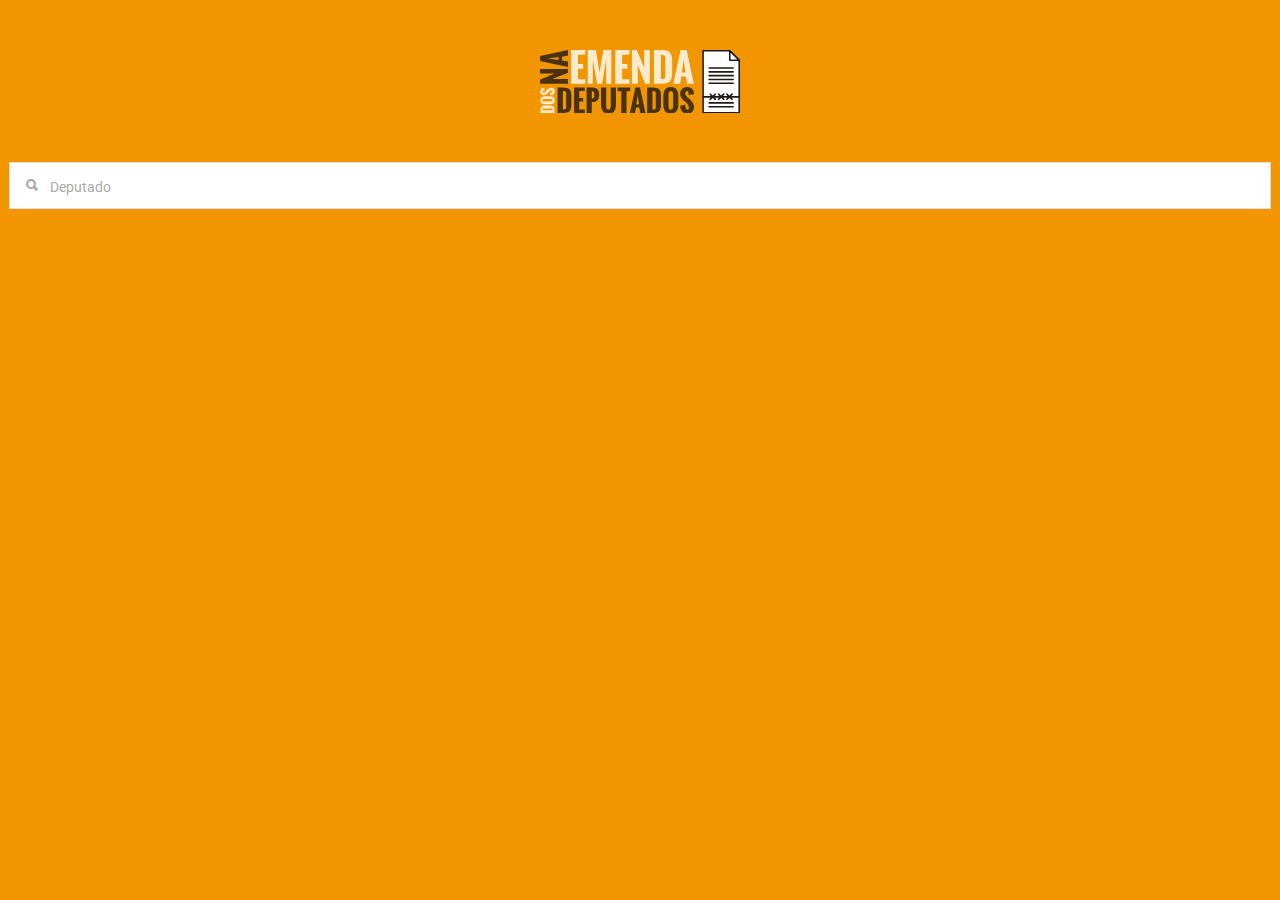
==== commit ad8ff9d5: "Update" ====
--- a/index.html
+++ b/index.html
@@ -3,7 +3,7 @@
   <head>
     <meta charset="utf-8">
     <meta name="viewport" content="initial-scale=1, maximum-scale=1, user-scalable=no, width=device-width">
-    <title>Na Emenda do Deputado</title>
+    <title>Na Emenda dos Deputados</title>
 
     <link href="lib/ionic/css/ionic.css" rel="stylesheet">
     <link href="css/style.css" rel="stylesheet">
--- a/css/style.css
+++ b/css/style.css
@@ -19,16 +19,12 @@
 .icon-right {
   padding-right: 12px;
 }
-.icon-circle {
-  background-color: #fff;
+.img-circle-wrapper {
+  margin: auto;
+  width: 114px;
+  height: 114px;
+  overflow: hidden;
   border-radius: 50%;
-  margin: auto;
-  width: 120px;
-  height: 120px;
-  padding: 15px;
-}
-.icon-circle > svg {
-  fill: #4D4040;
 }
 h2, h4 {
   color: #fff;
@@ -56,6 +52,9 @@
 .profile {
   padding-top: 15px;
 }
+.profile > strong {
+  font-size: 1.5em;
+}
 .convenio strong {
   font-size: 1.4em;
   line-height: 1.4em;
@@ -63,9 +62,11 @@
 .search-box {
   padding-top: 50px;
   padding-bottom: 15px;
+  transition: all 0.5s ease;
 }
 .search-box.search-box-folded {
   margin-bottom: 38px;
+  padding-top: 40px;
 }
 .item.search-box-input-folded {
   margin-bottom: -45px;
@@ -104,9 +105,13 @@
   color: #6C7A89;
   font-size: small;
 }
-.capt-partido {
+.title-small {
   color: #ccc;
   font-size: small;
+}
+.tags {
+  font-size: 1.2em;
+  line-height: 1.6em;
 }
 hr {
   line-height: 1px;
@@ -142,3 +147,72 @@
 .contact-icon:active {
   color: #F19600;
 }
+
+.conv-date {
+  background-color: #3498db;
+  margin-top: 2%;
+  margin-bottom: 2%;
+  color: #fff;
+}
+
+.co-d {
+    color: #216490;
+}
+
+.conv-total {
+  background-color: #f1c40f;
+  margin-top: 2%;
+  margin-bottom: 2%;
+  color: #fff;
+}
+
+.co-t {
+    color: #a0830e;
+}
+
+.conv-repasse {
+  background-color: #9b59b6;
+  margin-top: 2%;
+  margin-bottom: 2%;
+  color: #fff;
+}
+
+.co-r {
+    color: #573166;
+}
+
+.conv-acao {
+  background-color: #2ecc71;
+  margin-top: 2%;
+  margin-bottom: 2%;
+  color: #fff;
+}
+
+.co-a {
+    color: #197d44;
+}
+
+.conv-t {
+  text-align: center;
+  color: orange;
+  background-color: #fff;
+  font-size: large;
+}
+
+.ic {
+  font-size: 1.8em;
+}
+
+.ic-cap {
+  font-size: 0.8em;
+}
+
+.bg-white {
+  background-color: #fff;
+}
+
+.dest {
+  font-size: 1.8em;
+  padding-top: 8px;
+  font-weight: bold;
+}
